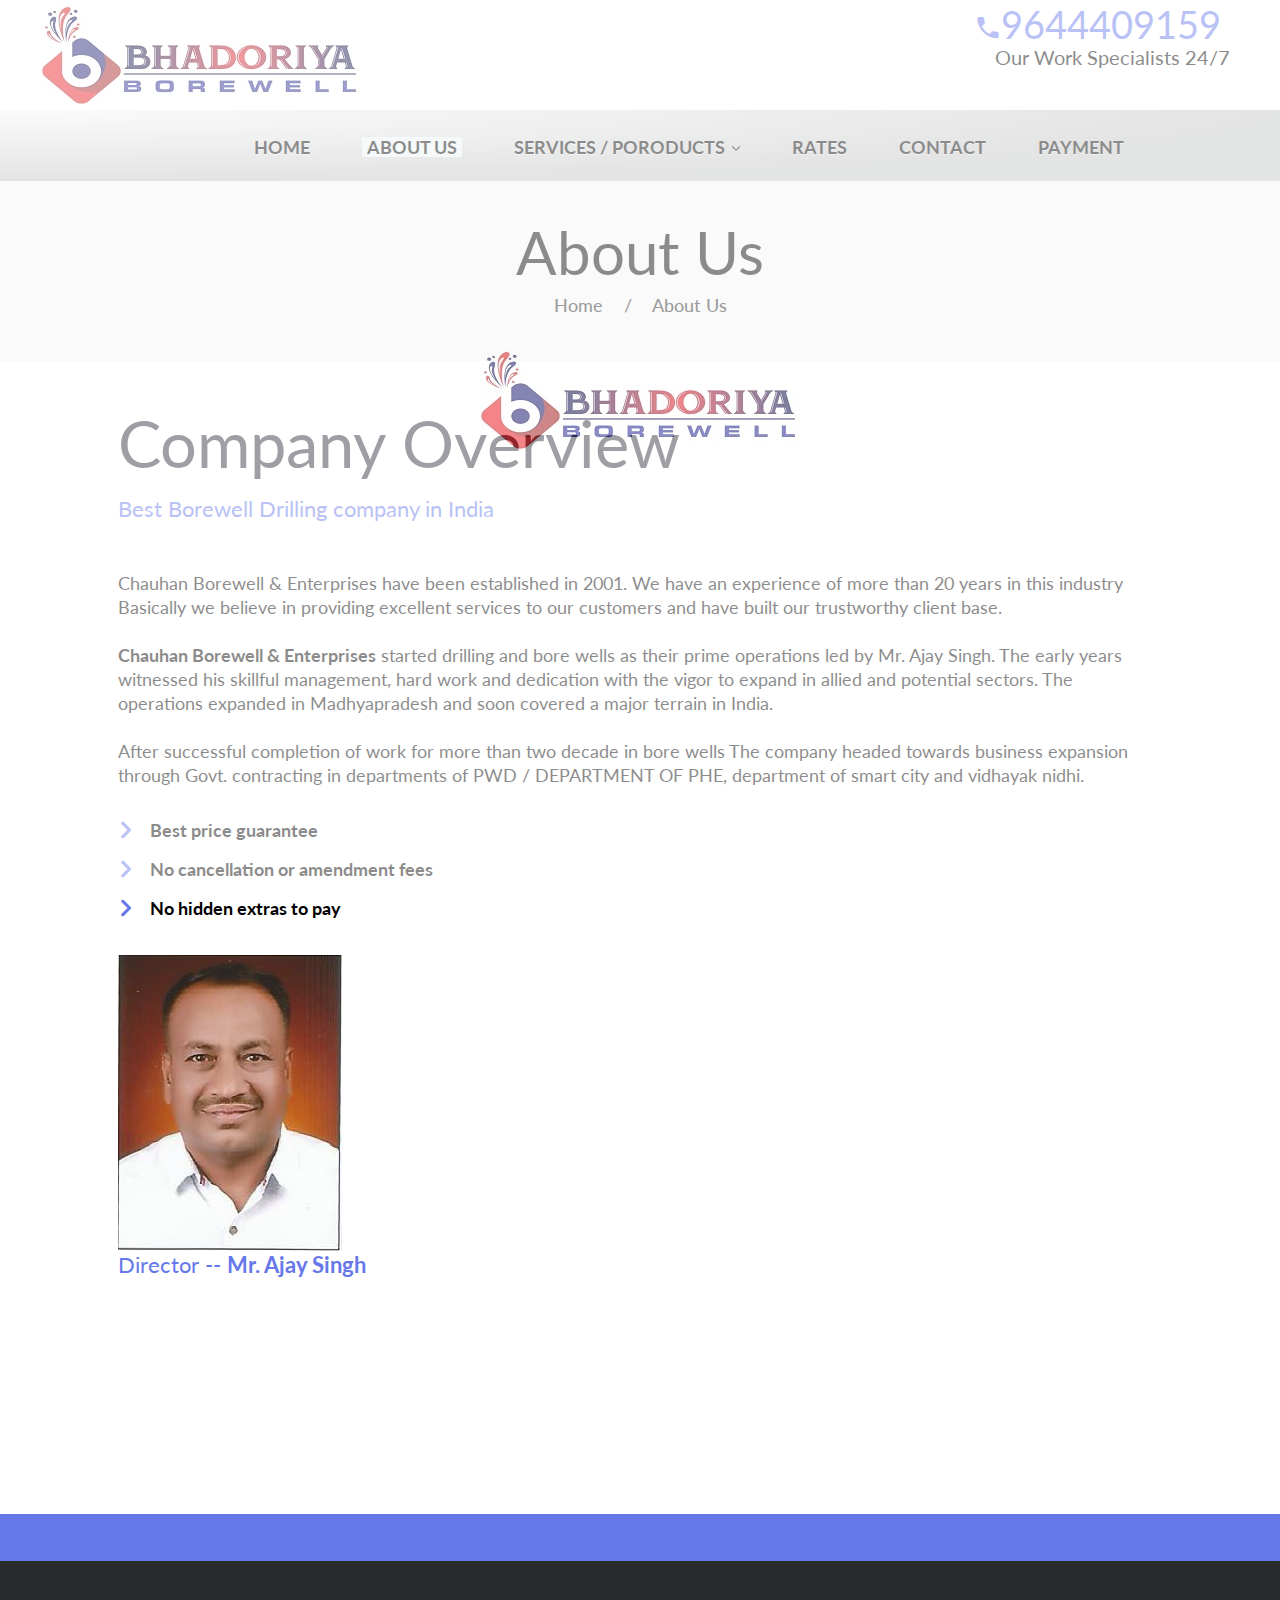
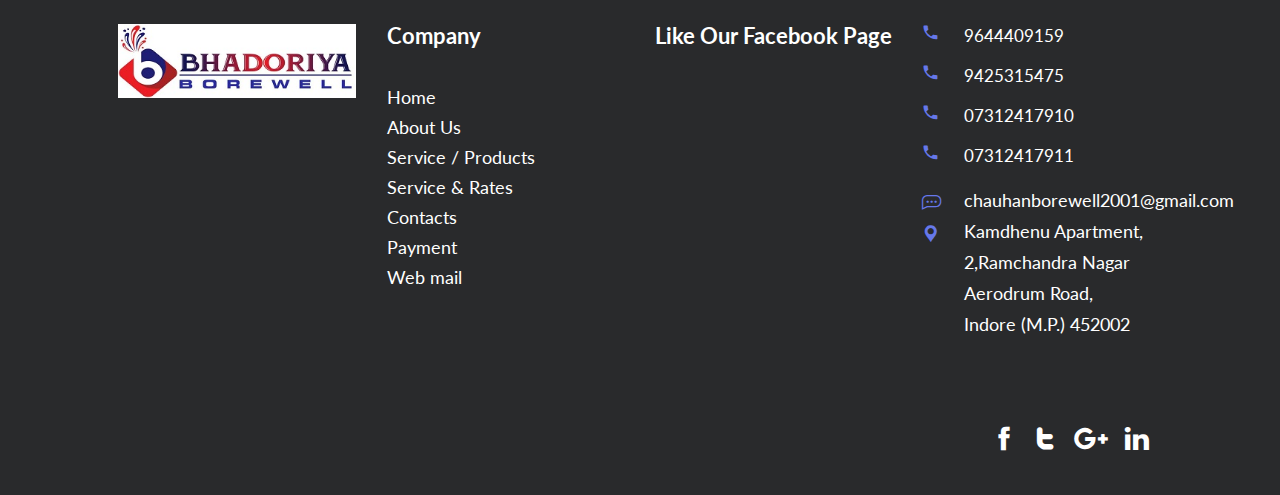
==== about.html @ da029a52 "Change folder structure" ====
<!DOCTYPE html>
<html lang="en">
<head>
	<meta http-equiv="Content-Type" content="text/html; charset=UTF-8"/>
	<meta http-equiv="X-UA-Compatible" content="IE=edge">
	<meta name="viewport" content="width=device-width, initial-scale=1">
	<meta name="viewport" content="width=device-width, initial-scale=1, minimum-scale=1, maximum-scale=1">
	<meta name="description" content="Chauhan Borewell & Enterprises | INDORE | 94253-15475">
	<meta name="author" content="chauhanborewell2001@gmail.com">
	<link rel="icon" href="assets/images/bhadoriya_borewell_icon.jpg">
	<title>Chauhan Borewell & Enterprises | INDORE | 94253-15475</title>
	<!-- Bootstrap core CSS -->
	<link href="assets/css/plugins/bootstrap.min.css" rel="stylesheet">
	<link href="assets/css/plugins/jquery.smartmenus.bootstrap.css" rel="stylesheet">
	<link href="assets/css/plugins/nivo-slider.css" rel="stylesheet">
	<link href="assets/css/plugins/swiper.min.css" rel="stylesheet">
	<link href="assets/css/plugins/intlTelInput.min.css" rel="stylesheet" >
	<link href="assets/css/plugins/remodal.min.css" rel="stylesheet" >
	<link href="assets/css/plugins/animate.css" rel="stylesheet">
	<link href="assets/css/main-style.css" rel="stylesheet">
	<link href="iconfont/style.css" rel="stylesheet">
	<!-- Google Fonts -->
	<link href="//fonts.googleapis.com/css?family=Lato:100,100i,300,300i,400,400i,700,700i,900,900i" rel="stylesheet">
	<style type="text/css">
li a.activee {
    background-color: #EAF2F2;
     width: 100px;
     text-align: center;
}
a.activee:hover
{
    background-color: #00E;
}
.contact-info span.phone_number {
    font-size: 17px;
    margin-top: 0px;
    margin-bottom: 16px;
}
.contact-info i {
    color: #6678ea;
    font-size: 17px;
    position: absolute;
    left: -2px;
}
</style>
</head>
<body class="page__home">
<!-- Loader -->
<div class="plash">
	<div class="loading"><img src="assets/images/bhadoriya_borewell.jpg" alt="a"></div>
</div>
<!-- //Loader --> 
	<!-- Header -->
	<header class="site-header">
			<div class="mobile-top-panel"></div>
		<div class="mobile-top-panel__fixed">
			<div class="container">
				<div class="navbar navbar-default navbar-fixed-top" role="navigation">
					<div class="navbar-header">
						<button type="button" class="navbar-toggle" data-toggle="collapse" data-target=".navbar-collapse">
							<span class="sr-only">Toggle navigation</span>
							<span class="icon-bar"></span>
							<span class="icon-bar"></span>
							<span class="icon-bar"></span>
						</button>
					</div>
										<div class="menu-navigation navbar-collapse collapse">
					<!-- Left nav -->
						<ul class="menu-navigation__list nav navbar-nav">
							<li><a href="index_php.html" >Home</a></li>
							<li><a href="about.html" class="activee">About us</a></li>
							<li><a href="services_and_products.html">Services / Poroducts <i class="icon-arrow-down-sign-to-navigate"></i></a>
								<ul class="sub-menu dropdown-menu">
									<li><a href="services_and_products.html#Borewell-Drilling">Borewell Drilling</a></li>
									<li><a href="services_and_products.html#Borewell-Cleaning-Services">Borewell Cleaning Services</a></li>
									<li><a href="services_and_products.html#Submersible-Pumps">Submersible Pumps</a></li>
									<li><a href="services_and_products.html#Jet-Pumps">Jet Pumps</a></li>
									<li><a href="services_and_products.html#Hand-Pumps">Hand Pumps</a></li>
									<li><a href="services_and_products.html#Openwell-Submersible-Pumps">Openwell Submersible Pumps</a></li>
									<li><a href="services_and_products.html#Mono-Black-Pumps">Mono Black Pumps</a></li>
								</ul></li>
							<li><a href="rates.html">Rates</a></li>
							<li><a href="contacts.html">Contact Us</a></li>
							<li><a href="payment.html">Payment</a></li>
						</ul>
					</div><!--/.nav-collapse -->
				</div>
			</div>
		</div>
		<div class="header-container_wrap container">
			<div class="header-container__flex">
				<div class="logo">
					<a href="index_php.html"><img src="assets/images/bhadoriya_borewell.jpg" alt="Rent a car"></a>
				</div>
				<div class="phone_block">
					<span><a href="tel:9644409159"><i class="icon-telephone"></i>9644409159</a></span>
					<small>Our Work Specialists 24/7</small>
				</div>
			</div>
		</div>
		<div class="header-navigation-wrap stickUp"> 
			<!-- Navbar fixed top -->
			<div class="navbar navbar-default navbar-fixed-top" role="navigation">
				<div class="container">
					<div class="navbar-header">
						<button type="button" class="navbar-toggle" data-toggle="collapse" data-target=".navbar-collapse">
							<span class="sr-only">Toggle navigation</span>
							<span class="icon-bar"></span>
							<span class="icon-bar"></span>
							<span class="icon-bar"></span>
						</button>
					</div>
					<div class="menu-navigation navbar-collapse collapse" style="margin-left: 136px;">
					<!-- Left nav -->
						<ul class="menu-navigation__list nav navbar-nav">
							<li><a href="index_php.html" data-hover="Home">Home</a></li>
							<li><a href="about.html" class="activee" data-hover="About us">About us</a></li>
							<li><a href="services_and_products.html">Services / Poroducts <i class="icon-arrow-down-sign-to-navigate"></i></a>
							<ul class="sub-menu dropdown-menu">
									<li><a href="services_and_products.html#Borewell-Drilling">Borewell Drilling</a></li>
									<li><a href="services_and_products.html#Borewell-Cleaning-Services">Borewell Cleaning Services</a></li>
									<li><a href="services_and_products.html#Submersible-Pumps">Submersible Pumps</a></li>
									<li><a href="services_and_products.html#Jet-Pumps">Jet Pumps</a></li>
									<li><a href="services_and_products.html#Hand-Pumps">Hand Pumps</a></li>
									<li><a href="services_and_products.html#Openwell-Submersible-Pumps">Openwell Submersible Pumps</a></li>
									<li><a href="services_and_products.html#Mono-Black-Pumps">Mono Black Pumps</a></li>
								</ul></li>
							<li><a href="rates.html">Rates</a></li>
							<li><a href="contacts.html" data-hover="Contacts">Contact</a></li>
							<li><a href="payment.html" data-hover="Contacts">Payment</a></li>
						</ul>
					</div><!--/.nav-collapse -->
				</div><!--/.container -->
			</div>
		</div>
	</header>
	<!-- // Header -->
	<!-- Content  -->
	<main id="page-content">
		<div class="breadcrumbs">
			<div class="container">
				<div class="row">
					<div class="col-xs-12">
						<div class="breadcrumbs__title">About Us</div>
						<div class="breadcrumbs__items">
							<div class="breadcrumbs__wrap">
								<div class="breadcrumbs__item">
									<a href="index_php.html" class="breadcrumbs__item-link">Home</a> <span>/</span> <a href="about.html" class="breadcrumbs__item-link">About Us</a>
								</div>
							</div>
						</div>
					</div>
				</div>
			</div>
		</div>
		<!-- // Breadcrumbs  -->
		<div class="container">
			<div class="row">
				<div class="col-sm-12">
					<div class="text-block">
						<h1>Company Overview</h1>
						<span class="text-link">Best Borewell Drilling company in India</span>
						<p>Chauhan Borewell & Enterprises have been established in 2001. We have an experience of more than 20 years
in this industry Basically we believe in providing excellent services to our customers and have built
our trustworthy client base.</p>
<p><b>Chauhan Borewell & Enterprises</b> started drilling and bore wells as their prime operations led by Mr. Ajay Singh. The early
years witnessed his skillful management, hard work and dedication with the vigor to expand in allied and potential
sectors. The operations expanded in Madhyapradesh and soon covered a major terrain in India.</p>
<p>After successful completion of work for more than  two decade in bore wells The company headed
towards business expansion through Govt. contracting in departments of PWD / DEPARTMENT OF PHE,
department of smart city and vidhayak nidhi.</p>
						<ul class="list__marker">
							<li><a>Best price guarantee</a></li>
							<li><a>No cancellation or amendment fees</a></li>
							<li><a>No hidden extras to pay</a></li>
						</ul>
						<img title="Mr. Ajay Singh" src="assets/images/bhadoriya_manager.jpg" alt="Chauhan Borewell & Enterprises" />
	<span class="text-link">Director -- <b>Mr. Ajay Singh</b></span>
					</div>
				</div>
			</div>
		</div>
		<!-- <section class="car-info-box"> 
			<div class="car-info-box__description">
				<div class="desc-inner">
					<h1>Car Hire</h1>
					<span class="text-link">Search for the best deals on rental cars</span>
					<p>Find cheap car hire fast and hit the road happy with Rental Cars. Search the world’s top car hire companies. Instantly compare prices. Then book direct with the car rental company of your choice. It’s so easy.  We search thousands of destinations and compare thousands of car hire deals to help you find your perfect drive at a low price. </p>
				</div>
			</div>
			<figure class="car-info-box__thumb has-second-img">
				<img src="assets/images/car_hire.jpg" alt="" class="first-fade">
				<img src="assets/images/car_hire2.jpg" alt="" class="second-fade">
			</figure>
		</section> 
		<section class="image_box">
			<div class="image_box__inner">
				<div class="container">
					<div class="row">
						<div class="col-sm-12">
							<h1>Flexible Service</h1>
							<div class="image_box__description">
								<figure class="thumbnail"><img src="assets/images/service_img.jpg" alt=""></figure>
								<span class="text-link">Rent a car in India with one of the best car rental companies</span>
								<p>Whether you're looking for a short-term rental to tour India or a month-long rent-a-car solution, you can find every type of rental car here on Rental Cars. Our portal is built to deliver straight-forward service to minimize the time you'd otherwise take to find the perfect rental car for you, ensuring comfort, affordability and safety. </p>
								<p>Points of interests in the India are innumerable and spread across the India. Visit your selected locations with ease and at your pace with a cheap rental car in India. From renowned shopping destinations to the exquisite lifestyle offerings, India has it all and the best way to get around is by a car. </p>
								<p>There's definitely no reason to beg, and borrow or steal a car when renting a car in the India. Whether you're looking for a short-term rental to tour India or a month-long rent-a-car solution, you can find every type of rental car here on Rental Cars. </p>
							</div>
						</div>
					</div>
				</div>
			</div>
		</section>
		<section class="info-box_with-background">
			<div class="container">
				<div class="row">
					<div class="col-sm-12">
						<h1>Why Choose Us</h1>
						<span class="text-link">Committed to give customer a delightful renting experience</span>
					</div>
					<div class="col-xs-12 col-sm-6 col-lg-6">
						<div class="block-icon">
							<i class="icon-check-mark"></i>
							<span>Express pick-up service available</span>
							<p>Visit your selected locations with ease and at your pace with a cheap rental car in India. </p>
						</div>
					</div>
					<div class="col-xs-12 col-sm-6 col-lg-6">
						<div class="block-icon">
							<i class="icon-check-mark"></i>
							<span>Short and long term car rental</span>
							<p>Whether you're looking for a short-term rental to tour India or a month-long rent-a-car solution. </p>
						</div>
					</div>
					<div class="col-xs-12 col-sm-6 col-lg-6">
						<div class="block-icon">
							<i class="icon-check-mark"></i>
							<span>New, comfortable rental car fleet</span>
							<p>Visit your selected locations with ease and at your pace with a cheap rental car in India. </p>
						</div>
					</div>
					<div class="col-xs-12 col-sm-6 col-lg-6">
						<div class="block-icon">
							<i class="icon-check-mark"></i>
							<span>Award winning car rental company</span>
							<p>There's definitely no reason to beg, and borrow or steal a car when renting a car in the India. </p>
						</div>
					</div>
				</div>
			</div>
		</section>
		<div class="container">
			<div class="row info-box">
				<div class="col-xs-12">
					<article>
						<h1>Start your travel planning here</h1>
						<span class="text-link">Drive away with more money in your pockets and more time on your itinerary.</span>
						<a href="#" class="btn" data-remodal-target="modal">BOOK NOW</a>
						<a href="contacts.html" class="btn invert">EMAIL US</a>
					</article>	
				</div>
			</div>
		</div> -->
	</main>
	<!-- // Content  -->
	<footer class="site-footer">
		<section class="site-footer__top-panel">
			<div class="container">
				<div class="row">
					<div class="col-xs-12 col-sm-4">
						<div class="top-panel__info">
						</div>
					</div>
					<div class="col-xs-12 col-sm-4">
						<div class="top-panel__info">
						</div>
					</div>
					<div class="col-xs-12 col-sm-4">
						<div class="top-panel__info">
						</div>
					</div>
				</div>
			</div>
		</section>
		<section  class="box-elements">
			<div class="container">
				<div class="row">
					<div class="col-xs-12 col-sm-6 col-md-12 col-lg-3">
						<figure class="footer_logo"><a href="#"><img src="assets/images/bhadoriya_borewell.jpg" alt=""></a></figure>
					</div>
					<div class="col-xs-12 col-sm-6 col-md-4 col-lg-3">
						<h5>Company</h5>
						<ul class="footer-list">
							<li><a href="index_php.html">Home</a></li>
							<li><a href="about.html">About Us</a></li>
							<li><a href="services_and_products.html">Service / Products</a></li>
							<li><a href="rates.html">Service & Rates</a></li>
                            <li><a href="contacts.html">Contacts</a></li>
                            <li><a href="payment.html">Payment</a></li>
                             <li><a target="_blank" href="https://l2new.iserverplanet.net:2096/">Web mail</a></li>
						</ul>
					</div>
					<div class="col-xs-12 col-sm-6 col-md-4 col-lg-3">
						<h5>Like Our Facebook Page</h5>
						<ul class="footer-list">
			<li><iframe src="https://www.facebook.com/plugins/page.php?href=https%3A%2F%2Fm.facebook.com%2Fbhadoriyaborewell%2F%3Frefid%3D52%26__tn__%3DC-R&tabs&width=340&height=214&small_header=false&adapt_container_width=true&hide_cover=false&show_facepile=true&appId" width="100%" height="214" style="border:none;overflow:hidden" scrolling="no" frameborder="0" allowTransparency="true"></iframe></li>
						</ul>
					</div>
					<div class="col-xs-12 col-sm-6 col-md-4 col-lg-3">
						<div class="contact-info">
						<a href="tel:9644409159"><span class="phone_number"><i class="icon-telephone"></i>9644409159</span></a>
                        <a href="tel:9425315475"><span class="phone_number"><i class="icon-telephone"></i>9425315475</span></a>
                         <a href="tel:07312417910 "><span class="phone_number"><i class="icon-telephone"></i>07312417910 </span></a>
                         <a href="tel:07312417911 "><span class="phone_number"><i class="icon-telephone"></i>07312417911 </span></a>
						<a href="mailto:chauhanborewell2001@gmail.com"><span class="location_info"><i class="icon-social"></i><em>chauhanborewell2001@gmail.com</em></span></a>	
							<span class="location_info">
							<i class="icon-placeholder-for-map"></i>
							<em>Kamdhenu Apartment,</em> 
							<em>2,Ramchandra Nagar</em> 
							<em>Aerodrum Road,</em> 
							<em>Indore (M.P.) 452002</em> </span>
						</div>
					</div>
				</div>
			</div>
		</section>
		<section class="site-footer__bottom-panel">
			<div class="container">
				<div class="row">
					<div class="col-xs-12 col-md-6">
						<!-- <div class="copyright">&copy; 2017 | <a href="index_php.html">Chauhan Borewell & Enterprises</a> | Designed By <a href="https://www.indiawebsoft.com/" target="_blank">India Websoft</a></div> -->
					</div>
					<div class="col-xs-12 col-md-6"> 
						<div class="social-list">
							<ul class="social-list__icons">
								<li><a href="https://m.facebook.com/bhadoriyaborewell/?refid=52&__tn__=C-R" target="_blank"><i class="icon-facebook-logo"></i></a></li>
								<li><a href="#"><i class="icon-twitter-letter-logo"></i></a></li>
								<li><a href="#"><i class="icon-google-plus"></i></a></li>
								<li><a href="#"><i class="icon-linkedin-logo"></i></a></li>
							</ul>
						</div>
					</div>
				</div>
			</div>
		</section>
		<a href="#" class="scrollup"><i class="icon-arrow-down-sign-to-navigate"></i></a>
	</footer>
<center>
<div class="remodal" data-remodal-id="modal">
	<a data-remodal-action="close" class="remodal-close"></a>
	<form action="" class="order-details-form order-details-form-first" name="contactform" method="post">
				<div class="inner-form">
		<h3>Order Form</h3>
			<div class="inner-form__elements">
				<div class="inner-half">
					<center><h5>Send Your Contact Info</h5></center>
					<div class="inner-half__width">
						<div class="first-name">
							<input type="text" name="name" required="" placeholder="Name*">
						</div>
						<div class="last-name">
							<input type="email" name="email" required="" placeholder="E-mail*">
						</div>
					</div>
					<div class="inner-half__width">
						<div class="your-phone">
							<input type="text" name="number" required="" placeholder="Your phone">
						</div>
						<div class="email">
							<select name="subject">
								<option>Boring Type</option>
								<option>6 1/2" Drill Hole Size</option>
								<option>4.75" Drill Hole Size by inwellSet</option>
								<option>6 1/2" by Tractor Moulding machine</option>
								<option>6" Drill Hole Size by inwellSet</option>
							</select>
						</div>
					</div>
					<div class="specialreguests">
						<textarea name="message" placeholder="Special Requests" maxlength="250"></textarea>
					</div>
					<a style="color: #e5322c;" href="terms.html"><p>terms and conditions</p></a>
				</div>
			</div>
			<input type="submit" name="submit" value="SUBMIT"> 
		</div>
	</form>
</div>
</center>
	<script src="assets/js/jquery.1.12.4.min.js"></script>
	<script src="assets/js/plugins/bootstrap.min.js"></script>
	<script src="assets/js/plugins/wow.min.js"></script>
	<script src="assets/js/plugins/jquery.smartmenus.min.js"></script>
	<script src="assets/js/plugins/jquery.smartmenus.bootstrap.js"></script>
	<script src="assets/js/plugins/jquery.nivo.slider.js"></script>
	<script src="assets/js/plugins/swiper.min.js"></script>
	<script src="assets/js/plugins/intlTelInput.min.js"></script>
	<script src="assets/js/plugins/remodal.js"></script>
	<script src="assets/js/plugins/stickup.min.js"></script>
	<script src="assets/js/custom.js"></script>
  </body>
</html>
---- assets/css/plugins/nivo-slider.css ----
.nivoSlider {
	position: relative;
	width: 100%;
	height: auto;
	overflow: hidden;
}

.nivoSlider img {
	position: absolute;
	top: 0px;
	left: 0px;
	max-width: none;
}

.nivo-main-image {
	display: block !important;
	position: relative !important;
	width: 100% !important;
}


/* If an image is wrapped in a link */

.nivoSlider a.nivo-imageLink {
	position: absolute;
	top: 0px;
	left: 0px;
	width: 100%;
	height: 100%;
	border: 0;
	padding: 0;
	margin: 0;
	z-index: 6;
	display: none;
	background: white;
	filter: alpha(opacity=0);
	opacity: 0;
}


/* The slices and boxes in the Slider */

.nivo-slice {
	display: block;
	position: absolute;
	z-index: 5;
	height: 100%;
	top: 0;
}

.nivo-box {
	display: block;
	position: absolute;
	z-index: 5;
	overflow: hidden;
}

.nivo-box img {
	display: block;
}
---- assets/css/plugins/intlTelInput.min.css ----
/**
 * Variables declared here can be overridden by consuming applications, with
 * the help of the `!default` flag.
 *
 * @example
 *     // overriding $hoverColor
 *     $hoverColor: rgba(red, 0.05);
 *
 *     // overriding image path
 *     $flagsImagePath: "images/";
 *
 *     // import the scss file after the overrides
 *     @import "bower_component/intl-tel-input/src/css/intlTelInput";
 */
.intl-tel-input{position:relative;display:inline-block}.intl-tel-input *{box-sizing:border-box;-moz-box-sizing:border-box}.intl-tel-input .hide{display:none}.intl-tel-input .v-hide{visibility:hidden}.intl-tel-input input,.intl-tel-input input[type=tel],.intl-tel-input input[type=text]{position:relative;z-index:0;margin-top:0!important;margin-bottom:0!important;padding-right:36px;margin-right:0}.intl-tel-input .flag-container{position:absolute;top:0;bottom:0;right:0;padding:1px}.intl-tel-input .selected-flag{z-index:1;position:relative;width:36px;height:100%;padding:0 0 0 8px}.intl-tel-input .selected-flag .iti-flag{position:absolute;top:0;bottom:0;margin:auto}.intl-tel-input .selected-flag .iti-arrow{position:absolute;top:50%;margin-top:-2px;right:6px;width:0;height:0;border-left:3px solid transparent;border-right:3px solid transparent;border-top:4px solid #555}.intl-tel-input .selected-flag .iti-arrow.up{border-top:none;border-bottom:4px solid #555}.intl-tel-input .country-list{position:absolute;z-index:2;list-style:none;text-align:left;padding:0;margin:0 0 0 -1px;box-shadow:1px 1px 4px rgba(0,0,0,.2);background-color:#fff;border:1px solid #CCC;white-space:nowrap;max-height:200px;overflow-y:scroll}.intl-tel-input .country-list .country.highlight,.intl-tel-input.allow-dropdown .flag-container:hover .selected-flag{background-color:rgba(0,0,0,.05)}.intl-tel-input .country-list.dropup{bottom:100%;margin-bottom:-1px}.intl-tel-input .country-list .flag-box{display:inline-block;width:20px}@media (max-width:500px){.intl-tel-input .country-list{white-space:normal}}.intl-tel-input .country-list .divider{padding-bottom:5px;margin-bottom:5px;border-bottom:1px solid #CCC}.intl-tel-input .country-list .country{padding:5px 10px}.intl-tel-input .country-list .country .dial-code{color:#999}.intl-tel-input .country-list .country-name,.intl-tel-input .country-list .dial-code,.intl-tel-input .country-list .flag-box{vertical-align:middle}.intl-tel-input .country-list .country-name,.intl-tel-input .country-list .flag-box{margin-right:6px}.intl-tel-input.allow-dropdown input,.intl-tel-input.allow-dropdown input[type=tel],.intl-tel-input.allow-dropdown input[type=text],.intl-tel-input.separate-dial-code input,.intl-tel-input.separate-dial-code input[type=tel],.intl-tel-input.separate-dial-code input[type=text]{padding-right:6px;padding-left:52px;margin-left:0}.intl-tel-input.allow-dropdown .flag-container,.intl-tel-input.separate-dial-code .flag-container{right:auto;left:0}.intl-tel-input.allow-dropdown .selected-flag,.intl-tel-input.separate-dial-code .selected-flag{width:46px}.intl-tel-input.allow-dropdown .flag-container:hover{cursor:pointer}.intl-tel-input.allow-dropdown input[disabled]+.flag-container:hover,.intl-tel-input.allow-dropdown input[readonly]+.flag-container:hover{cursor:default}.intl-tel-input.allow-dropdown input[disabled]+.flag-container:hover .selected-flag,.intl-tel-input.allow-dropdown input[readonly]+.flag-container:hover .selected-flag{background-color:transparent}.intl-tel-input.separate-dial-code .selected-flag{background-color:rgba(0,0,0,.05);display:table}.intl-tel-input.separate-dial-code .selected-dial-code{display:table-cell;vertical-align:middle;padding-left:28px}.intl-tel-input.separate-dial-code.iti-sdc-2 input,.intl-tel-input.separate-dial-code.iti-sdc-2 input[type=tel],.intl-tel-input.separate-dial-code.iti-sdc-2 input[type=text]{padding-left:66px}.intl-tel-input.separate-dial-code.iti-sdc-2 .selected-flag{width:60px}.intl-tel-input.separate-dial-code.allow-dropdown.iti-sdc-2 input,.intl-tel-input.separate-dial-code.allow-dropdown.iti-sdc-2 input[type=tel],.intl-tel-input.separate-dial-code.allow-dropdown.iti-sdc-2 input[type=text]{padding-left:76px}.intl-tel-input.separate-dial-code.allow-dropdown.iti-sdc-2 .selected-flag{width:70px}.intl-tel-input.separate-dial-code.iti-sdc-3 input,.intl-tel-input.separate-dial-code.iti-sdc-3 input[type=tel],.intl-tel-input.separate-dial-code.iti-sdc-3 input[type=text]{padding-left:74px}.intl-tel-input.separate-dial-code.iti-sdc-3 .selected-flag{width:68px}.intl-tel-input.separate-dial-code.allow-dropdown.iti-sdc-3 input,.intl-tel-input.separate-dial-code.allow-dropdown.iti-sdc-3 input[type=tel],.intl-tel-input.separate-dial-code.allow-dropdown.iti-sdc-3 input[type=text]{padding-left:84px}.intl-tel-input.separate-dial-code.allow-dropdown.iti-sdc-3 .selected-flag{width:78px}.intl-tel-input.separate-dial-code.iti-sdc-4 input,.intl-tel-input.separate-dial-code.iti-sdc-4 input[type=tel],.intl-tel-input.separate-dial-code.iti-sdc-4 input[type=text]{padding-left:82px}.intl-tel-input.separate-dial-code.iti-sdc-4 .selected-flag{width:76px}.intl-tel-input.separate-dial-code.allow-dropdown.iti-sdc-4 input,.intl-tel-input.separate-dial-code.allow-dropdown.iti-sdc-4 input[type=tel],.intl-tel-input.separate-dial-code.allow-dropdown.iti-sdc-4 input[type=text]{padding-left:92px}.intl-tel-input.separate-dial-code.allow-dropdown.iti-sdc-4 .selected-flag{width:86px}.intl-tel-input.separate-dial-code.iti-sdc-5 input,.intl-tel-input.separate-dial-code.iti-sdc-5 input[type=tel],.intl-tel-input.separate-dial-code.iti-sdc-5 input[type=text]{padding-left:90px}.intl-tel-input.separate-dial-code.iti-sdc-5 .selected-flag{width:84px}.intl-tel-input.separate-dial-code.allow-dropdown.iti-sdc-5 input,.intl-tel-input.separate-dial-code.allow-dropdown.iti-sdc-5 input[type=tel],.intl-tel-input.separate-dial-code.allow-dropdown.iti-sdc-5 input[type=text]{padding-left:100px}.intl-tel-input.separate-dial-code.allow-dropdown.iti-sdc-5 .selected-flag{width:94px}.intl-tel-input.iti-container{position:absolute;top:-1000px;left:-1000px;z-index:1060;padding:1px}.intl-tel-input.iti-container:hover{cursor:pointer}.iti-mobile .intl-tel-input.iti-container{top:30px;bottom:30px;left:30px;right:30px;position:fixed}.iti-mobile .intl-tel-input .country-list{max-height:100%;width:100%}.iti-mobile .intl-tel-input .country-list .country{padding:10px;line-height:1.5em}.iti-flag{width:20px}.iti-flag.be{width:18px}.iti-flag.ch{width:15px}.iti-flag.mc{width:19px}.iti-flag.ne{width:18px}.iti-flag.ac{height:10px;background-position:0 0}.iti-flag.ad{height:14px;background-position:-22px 0}.iti-flag.ae{height:10px;background-position:-44px 0}.iti-flag.af{height:14px;background-position:-66px 0}.iti-flag.ag{height:14px;background-position:-88px 0}.iti-flag.ai{height:10px;background-position:-110px 0}.iti-flag.al{height:15px;background-position:-132px 0}.iti-flag.am{height:10px;background-position:-154px 0}.iti-flag.ao{height:14px;background-position:-176px 0}.iti-flag.aq{height:14px;background-position:-198px 0}.iti-flag.ar{height:13px;background-position:-220px 0}.iti-flag.as{height:10px;background-position:-242px 0}.iti-flag.at{height:14px;background-position:-264px 0}.iti-flag.au{height:10px;background-position:-286px 0}.iti-flag.aw{height:14px;background-position:-308px 0}.iti-flag.ax{height:13px;background-position:-330px 0}.iti-flag.az{height:10px;background-position:-352px 0}.iti-flag.ba{height:10px;background-position:-374px 0}.iti-flag.bb{height:14px;background-position:-396px 0}.iti-flag.bd{height:12px;background-position:-418px 0}.iti-flag.be{height:15px;background-position:-440px 0}.iti-flag.bf{height:14px;background-position:-460px 0}.iti-flag.bg{height:12px;background-position:-482px 0}.iti-flag.bh{height:12px;background-position:-504px 0}.iti-flag.bi{height:12px;background-position:-526px 0}.iti-flag.bj{height:14px;background-position:-548px 0}.iti-flag.bl{height:14px;background-position:-570px 0}.iti-flag.bm{height:10px;background-position:-592px 0}.iti-flag.bn{height:10px;background-position:-614px 0}.iti-flag.bo{height:14px;background-position:-636px 0}.iti-flag.bq{height:14px;background-position:-658px 0}.iti-flag.br{height:14px;background-position:-680px 0}.iti-flag.bs{height:10px;background-position:-702px 0}.iti-flag.bt{height:14px;background-position:-724px 0}.iti-flag.bv{height:15px;background-position:-746px 0}.iti-flag.bw{height:14px;background-position:-768px 0}.iti-flag.by{height:10px;background-position:-790px 0}.iti-flag.bz{height:14px;background-position:-812px 0}.iti-flag.ca{height:10px;background-position:-834px 0}.iti-flag.cc{height:10px;background-position:-856px 0}.iti-flag.cd{height:15px;background-position:-878px 0}.iti-flag.cf{height:14px;background-position:-900px 0}.iti-flag.cg{height:14px;background-position:-922px 0}.iti-flag.ch{height:15px;background-position:-944px 0}.iti-flag.ci{height:14px;background-position:-961px 0}.iti-flag.ck{height:10px;background-position:-983px 0}.iti-flag.cl{height:14px;background-position:-1005px 0}.iti-flag.cm{height:14px;background-position:-1027px 0}.iti-flag.cn{height:14px;background-position:-1049px 0}.iti-flag.co{height:14px;background-position:-1071px 0}.iti-flag.cp{height:14px;background-position:-1093px 0}.iti-flag.cr{height:12px;background-position:-1115px 0}.iti-flag.cu{height:10px;background-position:-1137px 0}.iti-flag.cv{height:12px;background-position:-1159px 0}.iti-flag.cw{height:14px;background-position:-1181px 0}.iti-flag.cx{height:10px;background-position:-1203px 0}.iti-flag.cy{height:13px;background-position:-1225px 0}.iti-flag.cz{height:14px;background-position:-1247px 0}.iti-flag.de{height:12px;background-position:-1269px 0}.iti-flag.dg{height:10px;background-position:-1291px 0}.iti-flag.dj{height:14px;background-position:-1313px 0}.iti-flag.dk{height:15px;background-position:-1335px 0}.iti-flag.dm{height:10px;background-position:-1357px 0}.iti-flag.do{height:13px;background-position:-1379px 0}.iti-flag.dz{height:14px;background-position:-1401px 0}.iti-flag.ea{height:14px;background-position:-1423px 0}.iti-flag.ec{height:14px;background-position:-1445px 0}.iti-flag.ee{height:13px;background-position:-1467px 0}.iti-flag.eg{height:14px;background-position:-1489px 0}.iti-flag.eh{height:10px;background-position:-1511px 0}.iti-flag.er{height:10px;background-position:-1533px 0}.iti-flag.es{height:14px;background-position:-1555px 0}.iti-flag.et{height:10px;background-position:-1577px 0}.iti-flag.eu{height:14px;background-position:-1599px 0}.iti-flag.fi{height:12px;background-position:-1621px 0}.iti-flag.fj{height:10px;background-position:-1643px 0}.iti-flag.fk{height:10px;background-position:-1665px 0}.iti-flag.fm{height:11px;background-position:-1687px 0}.iti-flag.fo{height:15px;background-position:-1709px 0}.iti-flag.fr{height:14px;background-position:-1731px 0}.iti-flag.ga{height:15px;background-position:-1753px 0}.iti-flag.gb{height:10px;background-position:-1775px 0}.iti-flag.gd{height:12px;background-position:-1797px 0}.iti-flag.ge{height:14px;background-position:-1819px 0}.iti-flag.gf{height:14px;background-position:-1841px 0}.iti-flag.gg{height:14px;background-position:-1863px 0}.iti-flag.gh{height:14px;background-position:-1885px 0}.iti-flag.gi{height:10px;background-position:-1907px 0}.iti-flag.gl{height:14px;background-position:-1929px 0}.iti-flag.gm{height:14px;background-position:-1951px 0}.iti-flag.gn{height:14px;background-position:-1973px 0}.iti-flag.gp{height:14px;background-position:-1995px 0}.iti-flag.gq{height:14px;background-position:-2017px 0}.iti-flag.gr{height:14px;background-position:-2039px 0}.iti-flag.gs{height:10px;background-position:-2061px 0}.iti-flag.gt{height:13px;background-position:-2083px 0}.iti-flag.gu{height:11px;background-position:-2105px 0}.iti-flag.gw{height:10px;background-position:-2127px 0}.iti-flag.gy{height:12px;background-position:-2149px 0}.iti-flag.hk{height:14px;background-position:-2171px 0}.iti-flag.hm{height:10px;background-position:-2193px 0}.iti-flag.hn{height:10px;background-position:-2215px 0}.iti-flag.hr{height:10px;background-position:-2237px 0}.iti-flag.ht{height:12px;background-position:-2259px 0}.iti-flag.hu{height:10px;background-position:-2281px 0}.iti-flag.ic{height:14px;background-position:-2303px 0}.iti-flag.id{height:14px;background-position:-2325px 0}.iti-flag.ie{height:10px;background-position:-2347px 0}.iti-flag.il{height:15px;background-position:-2369px 0}.iti-flag.im{height:10px;background-position:-2391px 0}.iti-flag.in{height:14px;background-position:-2413px 0}.iti-flag.io{height:10px;background-position:-2435px 0}.iti-flag.iq{height:14px;background-position:-2457px 0}.iti-flag.ir{height:12px;background-position:-2479px 0}.iti-flag.is{height:15px;background-position:-2501px 0}.iti-flag.it{height:14px;background-position:-2523px 0}.iti-flag.je{height:12px;background-position:-2545px 0}.iti-flag.jm{height:10px;background-position:-2567px 0}.iti-flag.jo{height:10px;background-position:-2589px 0}.iti-flag.jp{height:14px;background-position:-2611px 0}.iti-flag.ke{height:14px;background-position:-2633px 0}.iti-flag.kg{height:12px;background-position:-2655px 0}.iti-flag.kh{height:13px;background-position:-2677px 0}.iti-flag.ki{height:10px;background-position:-2699px 0}.iti-flag.km{height:12px;background-position:-2721px 0}.iti-flag.kn{height:14px;background-position:-2743px 0}.iti-flag.kp{height:10px;background-position:-2765px 0}.iti-flag.kr{height:14px;background-position:-2787px 0}.iti-flag.kw{height:10px;background-position:-2809px 0}.iti-flag.ky{height:10px;background-position:-2831px 0}.iti-flag.kz{height:10px;background-position:-2853px 0}.iti-flag.la{height:14px;background-position:-2875px 0}.iti-flag.lb{height:14px;background-position:-2897px 0}.iti-flag.lc{height:10px;background-position:-2919px 0}.iti-flag.li{height:12px;background-position:-2941px 0}.iti-flag.lk{height:10px;background-position:-2963px 0}.iti-flag.lr{height:11px;background-position:-2985px 0}.iti-flag.ls{height:14px;background-position:-3007px 0}.iti-flag.lt{height:12px;background-position:-3029px 0}.iti-flag.lu{height:12px;background-position:-3051px 0}.iti-flag.lv{height:10px;background-position:-3073px 0}.iti-flag.ly{height:10px;background-position:-3095px 0}.iti-flag.ma{height:14px;background-position:-3117px 0}.iti-flag.mc{height:15px;background-position:-3139px 0}.iti-flag.md{height:10px;background-position:-3160px 0}.iti-flag.me{height:10px;background-position:-3182px 0}.iti-flag.mf{height:14px;background-position:-3204px 0}.iti-flag.mg{height:14px;background-position:-3226px 0}.iti-flag.mh{height:11px;background-position:-3248px 0}.iti-flag.mk{height:10px;background-position:-3270px 0}.iti-flag.ml{height:14px;background-position:-3292px 0}.iti-flag.mm{height:14px;background-position:-3314px 0}.iti-flag.mn{height:10px;background-position:-3336px 0}.iti-flag.mo{height:14px;background-position:-3358px 0}.iti-flag.mp{height:10px;background-position:-3380px 0}.iti-flag.mq{height:14px;background-position:-3402px 0}.iti-flag.mr{height:14px;background-position:-3424px 0}.iti-flag.ms{height:10px;background-position:-3446px 0}.iti-flag.mt{height:14px;background-position:-3468px 0}.iti-flag.mu{height:14px;background-position:-3490px 0}.iti-flag.mv{height:14px;background-position:-3512px 0}.iti-flag.mw{height:14px;background-position:-3534px 0}.iti-flag.mx{height:12px;background-position:-3556px 0}.iti-flag.my{height:10px;background-position:-3578px 0}.iti-flag.mz{height:14px;background-position:-3600px 0}.iti-flag.na{height:14px;background-position:-3622px 0}.iti-flag.nc{height:10px;background-position:-3644px 0}.iti-flag.ne{height:15px;background-position:-3666px 0}.iti-flag.nf{height:10px;background-position:-3686px 0}.iti-flag.ng{height:10px;background-position:-3708px 0}.iti-flag.ni{height:12px;background-position:-3730px 0}.iti-flag.nl{height:14px;background-position:-3752px 0}.iti-flag.no{height:15px;background-position:-3774px 0}.iti-flag.np{width:13px;height:15px;background-position:-3796px 0}.iti-flag.nr{height:10px;background-position:-3811px 0}.iti-flag.nu{height:10px;background-position:-3833px 0}.iti-flag.nz{height:10px;background-position:-3855px 0}.iti-flag.om{height:10px;background-position:-3877px 0}.iti-flag.pa{height:14px;background-position:-3899px 0}.iti-flag.pe{height:14px;background-position:-3921px 0}.iti-flag.pf{height:14px;background-position:-3943px 0}.iti-flag.pg{height:15px;background-position:-3965px 0}.iti-flag.ph{height:10px;background-position:-3987px 0}.iti-flag.pk{height:14px;background-position:-4009px 0}.iti-flag.pl{height:13px;background-position:-4031px 0}.iti-flag.pm{height:14px;background-position:-4053px 0}.iti-flag.pn{height:10px;background-position:-4075px 0}.iti-flag.pr{height:14px;background-position:-4097px 0}.iti-flag.ps{height:10px;background-position:-4119px 0}.iti-flag.pt{height:14px;background-position:-4141px 0}.iti-flag.pw{height:13px;background-position:-4163px 0}.iti-flag.py{height:11px;background-position:-4185px 0}.iti-flag.qa{height:8px;background-position:-4207px 0}.iti-flag.re{height:14px;background-position:-4229px 0}.iti-flag.ro{height:14px;background-position:-4251px 0}.iti-flag.rs{height:14px;background-position:-4273px 0}.iti-flag.ru{height:14px;background-position:-4295px 0}.iti-flag.rw{height:14px;background-position:-4317px 0}.iti-flag.sa{height:14px;background-position:-4339px 0}.iti-flag.sb{height:10px;background-position:-4361px 0}.iti-flag.sc{height:10px;background-position:-4383px 0}.iti-flag.sd{height:10px;background-position:-4405px 0}.iti-flag.se{height:13px;background-position:-4427px 0}.iti-flag.sg{height:14px;background-position:-4449px 0}.iti-flag.sh{height:10px;background-position:-4471px 0}.iti-flag.si{height:10px;background-position:-4493px 0}.iti-flag.sj{height:15px;background-position:-4515px 0}.iti-flag.sk{height:14px;background-position:-4537px 0}.iti-flag.sl{height:14px;background-position:-4559px 0}.iti-flag.sm{height:15px;background-position:-4581px 0}.iti-flag.sn{height:14px;background-position:-4603px 0}.iti-flag.so{height:14px;background-position:-4625px 0}.iti-flag.sr{height:14px;background-position:-4647px 0}.iti-flag.ss{height:10px;background-position:-4669px 0}.iti-flag.st{height:10px;background-position:-4691px 0}.iti-flag.sv{height:12px;background-position:-4713px 0}.iti-flag.sx{height:14px;background-position:-4735px 0}.iti-flag.sy{height:14px;background-position:-4757px 0}.iti-flag.sz{height:14px;background-position:-4779px 0}.iti-flag.ta{height:10px;background-position:-4801px 0}.iti-flag.tc{height:10px;background-position:-4823px 0}.iti-flag.td{height:14px;background-position:-4845px 0}.iti-flag.tf{height:14px;background-position:-4867px 0}.iti-flag.tg{height:13px;background-position:-4889px 0}.iti-flag.th{height:14px;background-position:-4911px 0}.iti-flag.tj{height:10px;background-position:-4933px 0}.iti-flag.tk{height:10px;background-position:-4955px 0}.iti-flag.tl{height:10px;background-position:-4977px 0}.iti-flag.tm{height:14px;background-position:-4999px 0}.iti-flag.tn{height:14px;background-position:-5021px 0}.iti-flag.to{height:10px;background-position:-5043px 0}.iti-flag.tr{height:14px;background-position:-5065px 0}.iti-flag.tt{height:12px;background-position:-5087px 0}.iti-flag.tv{height:10px;background-position:-5109px 0}.iti-flag.tw{height:14px;background-position:-5131px 0}.iti-flag.tz{height:14px;background-position:-5153px 0}.iti-flag.ua{height:14px;background-position:-5175px 0}.iti-flag.ug{height:14px;background-position:-5197px 0}.iti-flag.um{height:11px;background-position:-5219px 0}.iti-flag.us{height:11px;background-position:-5241px 0}.iti-flag.uy{height:14px;background-position:-5263px 0}.iti-flag.uz{height:10px;background-position:-5285px 0}.iti-flag.va{width:15px;height:15px;background-position:-5307px 0}.iti-flag.vc{height:14px;background-position:-5324px 0}.iti-flag.ve{height:14px;background-position:-5346px 0}.iti-flag.vg{height:10px;background-position:-5368px 0}.iti-flag.vi{height:14px;background-position:-5390px 0}.iti-flag.vn{height:14px;background-position:-5412px 0}.iti-flag.vu{height:12px;background-position:-5434px 0}.iti-flag.wf{height:14px;background-position:-5456px 0}.iti-flag.ws{height:10px;background-position:-5478px 0}.iti-flag.xk{height:15px;background-position:-5500px 0}.iti-flag.ye{height:14px;background-position:-5522px 0}.iti-flag.yt{height:14px;background-position:-5544px 0}.iti-flag.za{height:14px;background-position:-5566px 0}.iti-flag.zm{height:14px;background-position:-5588px 0}.iti-flag.zw{height:10px;background-position:-5610px 0}.iti-flag{height:15px;box-shadow:0 0 1px 0 #888;background-image:url(../../images/flags.png);background-repeat:no-repeat;background-color:#DBDBDB;background-position:20px 0}@media only screen and (-webkit-min-device-pixel-ratio:2),only screen and (min--moz-device-pixel-ratio:2),only screen and (-o-min-device-pixel-ratio:2 / 1),only screen and (min-device-pixel-ratio:2),only screen and (min-resolution:192dpi),only screen and (min-resolution:2dppx){.iti-flag{background-size:5630px 15px;background-image:url(../../images/flags_2x.png)}}.iti-flag.np{background-color:transparent}
---- assets/css/main-style.css ----
html {
  font-family: sans-serif;
  -webkit-text-size-adjust: 100%;
  -ms-text-size-adjust: 100%;
}

body {
  margin: 0;
}

article,
aside,
details,
figcaption,
figure,
footer,
header,
main,
menu,
nav,
section,
summary {
  display: block;
}

audio,
canvas,
progress,
video {
  display: inline-block;
  vertical-align: baseline;
}

audio:not([controls]) {
  display: none;
  height: 0;
}

[hidden],
template {
  display: none;
}

a {
  background-color: transparent;
  text-decoration: none;
  transition: 0.3s;
}

a:active,
a:hover {
  outline: 0;
  text-decoration: none;
}

abbr[title] {
  border-bottom: 1px dotted;
}

b,
strong {
  font-weight: bold;
}

dfn {
  font-style: italic;
}

h1 {
  font-size: 2em;
  margin: 0.67em 0;
}

mark {
  background: #ff0;
  color: #000;
}

small {
  font-size: 80%;
}

sub,
sup {
  font-size: 75%;
  line-height: 0;
  position: relative;
  vertical-align: baseline;
}

sup {
  top: -0.5em;
}

sub {
  bottom: -0.25em;
}

img {
  border: 0;
}

svg:not(:root) {
  overflow: hidden;
}

figure {
  margin: 0px;
}

hr {
  box-sizing: content-box;
  height: 0;
}

pre {
  overflow: auto;
}

code,
kbd,
pre,
samp {
  font-family: monospace, monospace;
  font-size: 1em;
}

button,
input,
optgroup,
select,
textarea {
  color: inherit;
  font: inherit;
  margin: 0;
}

button {
  overflow: visible;
}

button,
select {
  text-transform: none;
}

button,
html input[type="button"],
input[type="reset"],
input[type="submit"] {
  -webkit-appearance: button;
  cursor: pointer;
}

button[disabled],
html input[disabled] {
  cursor: default;
}

button::-moz-focus-inner,
input::-moz-focus-inner {
  border: 0;
  padding: 0;
}

input {
  line-height: normal;
}

input[type="checkbox"],
input[type="radio"] {
  box-sizing: border-box;
  padding: 0;
}

input[type="number"]::-webkit-inner-spin-button,
input[type="number"]::-webkit-outer-spin-button {
  height: auto;
}

input[type="search"] {
  -webkit-appearance: textfield;
  box-sizing: content-box;
}

input[type="search"]::-webkit-search-cancel-button,
input[type="search"]::-webkit-search-decoration {
  -webkit-appearance: none;
}

fieldset {
  border: 1px solid #c0c0c0;
  margin: 0 2px;
  padding: 0.35em 0.625em 0.75em;
}

legend {
  border: 0;
  padding: 0;
}

textarea {
  overflow: auto;
}

optgroup {
  font-weight: bold;
}

table {
  border-collapse: collapse;
  border-spacing: 0;
}

td,
th {
  padding: 0;
}

ul, ol, menu {
  margin: 0 0 1.5em 0;
  padding-left: 0;
  list-style-type: none;
}

ul:last-child, ol:last-child, menu:last-child {
  margin-bottom: 0;
}

li > ul,
li > ol {
  margin-bottom: 0;
  margin-left: 1.1em;
}

dt {
  font-weight: bold;
}

dd {
  margin: 0 1.5em 1.5em;
}

/* Inline list */
.inline-list {
  padding: 0;
  margin: 0;
  list-style: none;
}

.inline-list li {
  display: inline-block;
}

.container {
  width: auto;
}

/*--------------------------------------------------------------
# Grid & Masonry layout
--------------------------------------------------------------*/
.container {
  margin-left: auto;
  margin-right: auto;
  padding-left: 0.9375rem;
  padding-right: 0.9375rem;
}

@media (min-width: 544px) {
  .container {
    max-width: 576px;
  }
}

@media (min-width: 768px) {
  .container {
    max-width: 720px;
  }
}

@media (min-width: 992px) {
  .container {
    max-width: 940px;
  }
}

@media (min-width: 1200px) {
  .container {
    max-width: 1074px;
  }
}

.container-fluid {
  margin-left: auto;
  margin-right: auto;
  padding-left: 0.9375rem;
  padding-right: 0.9375rem;
}

.container-fluid:before, .container-fluid:after {
  content: none;
}

.row {
  display: flex;
  flex-wrap: wrap;
  margin-left: -0.9375rem;
  margin-right: -0.9375rem;
}

.row:before, .row:after {
  content: none;
}

.col-xs-1, .col-xs-2, .col-xs-3, .col-xs-4, .col-xs-5, .col-xs-6, .col-xs-7, .col-xs-8, .col-xs-9, .col-xs-10, .col-xs-11, .col-xs-12, .col-sm-1, .col-sm-2, .col-sm-3, .col-sm-4, .col-sm-5, .col-sm-6, .col-sm-7, .col-sm-8, .col-sm-9, .col-sm-10, .col-sm-11, .col-sm-12, .col-md-1, .col-md-2, .col-md-3, .col-md-4, .col-md-5, .col-md-6, .col-md-7, .col-md-8, .col-md-9, .col-md-10, .col-md-11, .col-md-12, .col-lg-1, .col-lg-2, .col-lg-3, .col-lg-4, .col-lg-5, .col-lg-6, .col-lg-7, .col-lg-8, .col-lg-9, .col-lg-10, .col-lg-11, .col-lg-12, .col-xl-1, .col-xl-2, .col-xl-3, .col-xl-4, .col-xl-5, .col-xl-6, .col-xl-7, .col-xl-8, .col-xl-9, .col-xl-10, .col-xl-11, .col-xl-12, .col-xxl-1, .col-xxl-2, .col-xxl-3, .col-xxl-4, .col-xxl-5, .col-xxl-6, .col-xxl-7, .col-xxl-8, .col-xxl-9, .col-xxl-10, .col-xxl-11, .col-xxl-12 {
  position: relative;
  min-height: 1px;
  box-sizing: border-box;
  padding-left: 0.9375rem;
  padding-right: 0.9375rem;
  float: none;
}

.col-xs-1 {
  flex: 0 0 8.33333%;
  max-width: 8.33333%;
}

.col-xs-2 {
  flex: 0 0 16.66667%;
  max-width: 16.66667%;
}

.col-xs-3 {
  flex: 0 0 25%;
  max-width: 25%;
}

.col-xs-4 {
  flex: 0 0 33.33333%;
  max-width: 33.33333%;
}

.col-xs-5 {
  flex: 0 0 41.66667%;
  max-width: 41.66667%;
}

.col-xs-6 {
  flex: 0 0 50%;
  max-width: 50%;
}

.col-xs-7 {
  flex: 0 0 58.33333%;
  max-width: 58.33333%;
}

.col-xs-8 {
  flex: 0 0 66.66667%;
  max-width: 66.66667%;
}

.col-xs-9 {
  flex: 0 0 75%;
  max-width: 75%;
}

.col-xs-10 {
  flex: 0 0 83.33333%;
  max-width: 83.33333%;
}

.col-xs-11 {
  flex: 0 0 91.66667%;
  max-width: 91.66667%;
}

.col-xs-12 {
  flex: 0 0 100%;
  max-width: 100%;
}

.col-xs-pull-0 {
  right: auto;
}

.col-xs-pull-1 {
  right: 8.33333%;
}

.col-xs-pull-2 {
  right: 16.66667%;
}

.col-xs-pull-3 {
  right: 25%;
}

.col-xs-pull-4 {
  right: 33.33333%;
}

.col-xs-pull-5 {
  right: 41.66667%;
}

.col-xs-pull-6 {
  right: 50%;
}

.col-xs-pull-7 {
  right: 58.33333%;
}

.col-xs-pull-8 {
  right: 66.66667%;
}

.col-xs-pull-9 {
  right: 75%;
}

.col-xs-pull-10 {
  right: 83.33333%;
}

.col-xs-pull-11 {
  right: 91.66667%;
}

.col-xs-pull-12 {
  right: 100%;
}

.col-xs-push-0 {
  left: auto;
}

.col-xs-push-1 {
  left: 8.33333%;
}

.col-xs-push-2 {
  left: 16.66667%;
}

.col-xs-push-3 {
  left: 25%;
}

.col-xs-push-4 {
  left: 33.33333%;
}

.col-xs-push-5 {
  left: 41.66667%;
}

.col-xs-push-6 {
  left: 50%;
}

.col-xs-push-7 {
  left: 58.33333%;
}

.col-xs-push-8 {
  left: 66.66667%;
}

.col-xs-push-9 {
  left: 75%;
}

.col-xs-push-10 {
  left: 83.33333%;
}

.col-xs-push-11 {
  left: 91.66667%;
}

.col-xs-push-12 {
  left: 100%;
}

.col-xs-offset-0 {
  margin-left: 0%;
}

.col-xs-offset-1 {
  margin-left: 8.33333%;
}

.col-xs-offset-2 {
  margin-left: 16.66667%;
}

.col-xs-offset-3 {
  margin-left: 25%;
}

.col-xs-offset-4 {
  margin-left: 33.33333%;
}

.col-xs-offset-5 {
  margin-left: 41.66667%;
}

.col-xs-offset-6 {
  margin-left: 50%;
}

.col-xs-offset-7 {
  margin-left: 58.33333%;
}

.col-xs-offset-8 {
  margin-left: 66.66667%;
}

.col-xs-offset-9 {
  margin-left: 75%;
}

.col-xs-offset-10 {
  margin-left: 83.33333%;
}

.col-xs-offset-11 {
  margin-left: 91.66667%;
}

.col-xs-offset-12 {
  margin-left: 100%;
}

@media (min-width: 544px) {
  .col-sm-1 {
    flex: 0 0 8.33333%;
    max-width: 8.33333%;
  }
  .col-sm-2 {
    flex: 0 0 16.66667%;
    max-width: 16.66667%;
  }
  .col-sm-3 {
    flex: 0 0 25%;
    max-width: 25%;
  }
  .col-sm-4 {
    flex: 0 0 33.33333%;
    max-width: 33.33333%;
  }
  .col-sm-5 {
    flex: 0 0 41.66667%;
    max-width: 41.66667%;
  }
  .col-sm-6 {
    flex: 0 0 50%;
    max-width: 50%;
  }
  .col-sm-7 {
    flex: 0 0 58.33333%;
    max-width: 58.33333%;
  }
  .col-sm-8 {
    flex: 0 0 66.66667%;
    max-width: 66.66667%;
  }
  .col-sm-9 {
    flex: 0 0 75%;
    max-width: 75%;
  }
  .col-sm-10 {
    flex: 0 0 83.33333%;
    max-width: 83.33333%;
  }
  .col-sm-11 {
    flex: 0 0 91.66667%;
    max-width: 91.66667%;
  }
  .col-sm-12 {
    flex: 0 0 100%;
    max-width: 100%;
  }
  .col-sm-pull-0 {
    right: auto;
  }
  .col-sm-pull-1 {
    right: 8.33333%;
  }
  .col-sm-pull-2 {
    right: 16.66667%;
  }
  .col-sm-pull-3 {
    right: 25%;
  }
  .col-sm-pull-4 {
    right: 33.33333%;
  }
  .col-sm-pull-5 {
    right: 41.66667%;
  }
  .col-sm-pull-6 {
    right: 50%;
  }
  .col-sm-pull-7 {
    right: 58.33333%;
  }
  .col-sm-pull-8 {
    right: 66.66667%;
  }
  .col-sm-pull-9 {
    right: 75%;
  }
  .col-sm-pull-10 {
    right: 83.33333%;
  }
  .col-sm-pull-11 {
    right: 91.66667%;
  }
  .col-sm-pull-12 {
    right: 100%;
  }
  .col-sm-push-0 {
    left: auto;
  }
  .col-sm-push-1 {
    left: 8.33333%;
  }
  .col-sm-push-2 {
    left: 16.66667%;
  }
  .col-sm-push-3 {
    left: 25%;
  }
  .col-sm-push-4 {
    left: 33.33333%;
  }
  .col-sm-push-5 {
    left: 41.66667%;
  }
  .col-sm-push-6 {
    left: 50%;
  }
  .col-sm-push-7 {
    left: 58.33333%;
  }
  .col-sm-push-8 {
    left: 66.66667%;
  }
  .col-sm-push-9 {
    left: 75%;
  }
  .col-sm-push-10 {
    left: 83.33333%;
  }
  .col-sm-push-11 {
    left: 91.66667%;
  }
  .col-sm-push-12 {
    left: 100%;
  }
  .col-sm-offset-0 {
    margin-left: 0%;
  }
  .col-sm-offset-1 {
    margin-left: 8.33333%;
  }
  .col-sm-offset-2 {
    margin-left: 16.66667%;
  }
  .col-sm-offset-3 {
    margin-left: 25%;
  }
  .col-sm-offset-4 {
    margin-left: 33.33333%;
  }
  .col-sm-offset-5 {
    margin-left: 41.66667%;
  }
  .col-sm-offset-6 {
    margin-left: 50%;
  }
  .col-sm-offset-7 {
    margin-left: 58.33333%;
  }
  .col-sm-offset-8 {
    margin-left: 66.66667%;
  }
  .col-sm-offset-9 {
    margin-left: 75%;
  }
  .col-sm-offset-10 {
    margin-left: 83.33333%;
  }
  .col-sm-offset-11 {
    margin-left: 91.66667%;
  }
  .col-sm-offset-12 {
    margin-left: 100%;
  }
}

@media (min-width: 768px) {
  .col-md-1 {
    flex: 0 0 8.33333%;
    max-width: 8.33333%;
  }
  .col-md-2 {
    flex: 0 0 16.66667%;
    max-width: 16.66667%;
  }
  .col-md-3 {
    flex: 0 0 25%;
    max-width: 25%;
  }
  .col-md-4 {
    flex: 0 0 33.33333%;
    max-width: 33.33333%;
  }
  .col-md-5 {
    flex: 0 0 41.66667%;
    max-width: 41.66667%;
  }
  .col-md-6 {
    flex: 0 0 50%;
    max-width: 50%;
  }
  .col-md-7 {
    flex: 0 0 58.33333%;
    max-width: 58.33333%;
  }
  .col-md-8 {
    flex: 0 0 66.66667%;
    max-width: 66.66667%;
  }
  .col-md-9 {
    flex: 0 0 75%;
    max-width: 75%;
  }
  .col-md-10 {
    flex: 0 0 83.33333%;
    max-width: 83.33333%;
  }
  .col-md-11 {
    flex: 0 0 91.66667%;
    max-width: 91.66667%;
  }
  .col-md-12 {
    flex: 0 0 100%;
    max-width: 100%;
  }
  .col-md-pull-0 {
    right: auto;
  }
  .col-md-pull-1 {
    right: 8.33333%;
  }
  .col-md-pull-2 {
    right: 16.66667%;
  }
  .col-md-pull-3 {
    right: 25%;
  }
  .col-md-pull-4 {
    right: 33.33333%;
  }
  .col-md-pull-5 {
    right: 41.66667%;
  }
  .col-md-pull-6 {
    right: 50%;
  }
  .col-md-pull-7 {
    right: 58.33333%;
  }
  .col-md-pull-8 {
    right: 66.66667%;
  }
  .col-md-pull-9 {
    right: 75%;
  }
  .col-md-pull-10 {
    right: 83.33333%;
  }
  .col-md-pull-11 {
    right: 91.66667%;
  }
  .col-md-pull-12 {
    right: 100%;
  }
  .col-md-push-0 {
    left: auto;
  }
  .col-md-push-1 {
    left: 8.33333%;
  }
  .col-md-push-2 {
    left: 16.66667%;
  }
  .col-md-push-3 {
    left: 25%;
  }
  .col-md-push-4 {
    left: 33.33333%;
  }
  .col-md-push-5 {
    left: 41.66667%;
  }
  .col-md-push-6 {
    left: 50%;
  }
  .col-md-push-7 {
    left: 58.33333%;
  }
  .col-md-push-8 {
    left: 66.66667%;
  }
  .col-md-push-9 {
    left: 75%;
  }
  .col-md-push-10 {
    left: 83.33333%;
  }
  .col-md-push-11 {
    left: 91.66667%;
  }
  .col-md-push-12 {
    left: 100%;
  }
  .col-md-offset-0 {
    margin-left: 0%;
  }
  .col-md-offset-1 {
    margin-left: 8.33333%;
  }
  .col-md-offset-2 {
    margin-left: 16.66667%;
  }
  .col-md-offset-3 {
    margin-left: 25%;
  }
  .col-md-offset-4 {
    margin-left: 33.33333%;
  }
  .col-md-offset-5 {
    margin-left: 41.66667%;
  }
  .col-md-offset-6 {
    margin-left: 50%;
  }
  .col-md-offset-7 {
    margin-left: 58.33333%;
  }
  .col-md-offset-8 {
    margin-left: 66.66667%;
  }
  .col-md-offset-9 {
    margin-left: 75%;
  }
  .col-md-offset-10 {
    margin-left: 83.33333%;
  }
  .col-md-offset-11 {
    margin-left: 91.66667%;
  }
  .col-md-offset-12 {
    margin-left: 100%;
  }
}

@media (min-width: 992px) {
  .col-lg-1 {
    flex: 0 0 8.33333%;
    max-width: 8.33333%;
  }
  .col-lg-2 {
    flex: 0 0 16.66667%;
    max-width: 16.66667%;
  }
  .col-lg-3 {
    flex: 0 0 25%;
    max-width: 25%;
  }
  .col-lg-4 {
    flex: 0 0 33.33333%;
    max-width: 33.33333%;
  }
  .col-lg-5 {
    flex: 0 0 41.66667%;
    max-width: 41.66667%;
  }
  .col-lg-6 {
    flex: 0 0 50%;
    max-width: 50%;
  }
  .col-lg-7 {
    flex: 0 0 58.33333%;
    max-width: 58.33333%;
  }
  .col-lg-8 {
    flex: 0 0 66.66667%;
    max-width: 66.66667%;
  }
  .col-lg-9 {
    flex: 0 0 75%;
    max-width: 75%;
  }
  .col-lg-10 {
    flex: 0 0 83.33333%;
    max-width: 83.33333%;
  }
  .col-lg-11 {
    flex: 0 0 91.66667%;
    max-width: 91.66667%;
  }
  .col-lg-12 {
    flex: 0 0 100%;
    max-width: 100%;
  }
  .col-lg-pull-0 {
    right: auto;
  }
  .col-lg-pull-1 {
    right: 8.33333%;
  }
  .col-lg-pull-2 {
    right: 16.66667%;
  }
  .col-lg-pull-3 {
    right: 25%;
  }
  .col-lg-pull-4 {
    right: 33.33333%;
  }
  .col-lg-pull-5 {
    right: 41.66667%;
  }
  .col-lg-pull-6 {
    right: 50%;
  }
  .col-lg-pull-7 {
    right: 58.33333%;
  }
  .col-lg-pull-8 {
    right: 66.66667%;
  }
  .col-lg-pull-9 {
    right: 75%;
  }
  .col-lg-pull-10 {
    right: 83.33333%;
  }
  .col-lg-pull-11 {
    right: 91.66667%;
  }
  .col-lg-pull-12 {
    right: 100%;
  }
  .col-lg-push-0 {
    left: auto;
  }
  .col-lg-push-1 {
    left: 8.33333%;
  }
  .col-lg-push-2 {
    left: 16.66667%;
  }
  .col-lg-push-3 {
    left: 25%;
  }
  .col-lg-push-4 {
    left: 33.33333%;
  }
  .col-lg-push-5 {
    left: 41.66667%;
  }
  .col-lg-push-6 {
    left: 50%;
  }
  .col-lg-push-7 {
    left: 58.33333%;
  }
  .col-lg-push-8 {
    left: 66.66667%;
  }
  .col-lg-push-9 {
    left: 75%;
  }
  .col-lg-push-10 {
    left: 83.33333%;
  }
  .col-lg-push-11 {
    left: 91.66667%;
  }
  .col-lg-push-12 {
    left: 100%;
  }
  .col-lg-offset-0 {
    margin-left: 0%;
  }
  .col-lg-offset-1 {
    margin-left: 8.33333%;
  }
  .col-lg-offset-2 {
    margin-left: 16.66667%;
  }
  .col-lg-offset-3 {
    margin-left: 25%;
  }
  .col-lg-offset-4 {
    margin-left: 33.33333%;
  }
  .col-lg-offset-5 {
    margin-left: 41.66667%;
  }
  .col-lg-offset-6 {
    margin-left: 50%;
  }
  .col-lg-offset-7 {
    margin-left: 58.33333%;
  }
  .col-lg-offset-8 {
    margin-left: 66.66667%;
  }
  .col-lg-offset-9 {
    margin-left: 75%;
  }
  .col-lg-offset-10 {
    margin-left: 83.33333%;
  }
  .col-lg-offset-11 {
    margin-left: 91.66667%;
  }
  .col-lg-offset-12 {
    margin-left: 100%;
  }
}

@media (min-width: 1200px) {
  .col-xl-1 {
    flex: 0 0 8.33333%;
    max-width: 8.33333%;
  }
  .col-xl-2 {
    flex: 0 0 16.66667%;
    max-width: 16.66667%;
  }
  .col-xl-3 {
    flex: 0 0 25%;
    max-width: 25%;
  }
  .col-xl-4 {
    flex: 0 0 33.33333%;
    max-width: 33.33333%;
  }
  .col-xl-5 {
    flex: 0 0 41.66667%;
    max-width: 41.66667%;
  }
  .col-xl-6 {
    flex: 0 0 50%;
    max-width: 50%;
  }
  .col-xl-7 {
    flex: 0 0 58.33333%;
    max-width: 58.33333%;
  }
  .col-xl-8 {
    flex: 0 0 66.66667%;
    max-width: 66.66667%;
  }
  .col-xl-9 {
    flex: 0 0 75%;
    max-width: 75%;
  }
  .col-xl-10 {
    flex: 0 0 83.33333%;
    max-width: 83.33333%;
  }
  .col-xl-11 {
    flex: 0 0 91.66667%;
    max-width: 91.66667%;
  }
  .col-xl-12 {
    flex: 0 0 100%;
    max-width: 100%;
  }
  .col-xl-pull-0 {
    right: auto;
  }
  .col-xl-pull-1 {
    right: 8.33333%;
  }
  .col-xl-pull-2 {
    right: 16.66667%;
  }
  .col-xl-pull-3 {
    right: 25%;
  }
  .col-xl-pull-4 {
    right: 33.33333%;
  }
  .col-xl-pull-5 {
    right: 41.66667%;
  }
  .col-xl-pull-6 {
    right: 50%;
  }
  .col-xl-pull-7 {
    right: 58.33333%;
  }
  .col-xl-pull-8 {
    right: 66.66667%;
  }
  .col-xl-pull-9 {
    right: 75%;
  }
  .col-xl-pull-10 {
    right: 83.33333%;
  }
  .col-xl-pull-11 {
    right: 91.66667%;
  }
  .col-xl-pull-12 {
    right: 100%;
  }
  .col-xl-push-0 {
    left: auto;
  }
  .col-xl-push-1 {
    left: 8.33333%;
  }
  .col-xl-push-2 {
    left: 16.66667%;
  }
  .col-xl-push-3 {
    left: 25%;
  }
  .col-xl-push-4 {
    left: 33.33333%;
  }
  .col-xl-push-5 {
    left: 41.66667%;
  }
  .col-xl-push-6 {
    left: 50%;
  }
  .col-xl-push-7 {
    left: 58.33333%;
  }
  .col-xl-push-8 {
    left: 66.66667%;
  }
  .col-xl-push-9 {
    left: 75%;
  }
  .col-xl-push-10 {
    left: 83.33333%;
  }
  .col-xl-push-11 {
    left: 91.66667%;
  }
  .col-xl-push-12 {
    left: 100%;
  }
  .col-xl-offset-0 {
    margin-left: 0%;
  }
  .col-xl-offset-1 {
    margin-left: 8.33333%;
  }
  .col-xl-offset-2 {
    margin-left: 16.66667%;
  }
  .col-xl-offset-3 {
    margin-left: 25%;
  }
  .col-xl-offset-4 {
    margin-left: 33.33333%;
  }
  .col-xl-offset-5 {
    margin-left: 41.66667%;
  }
  .col-xl-offset-6 {
    margin-left: 50%;
  }
  .col-xl-offset-7 {
    margin-left: 58.33333%;
  }
  .col-xl-offset-8 {
    margin-left: 66.66667%;
  }
  .col-xl-offset-9 {
    margin-left: 75%;
  }
  .col-xl-offset-10 {
    margin-left: 83.33333%;
  }
  .col-xl-offset-11 {
    margin-left: 91.66667%;
  }
  .col-xl-offset-12 {
    margin-left: 100%;
  }
}

@media (min-width: 1650px) {
  .col-xxl-1 {
    flex: 0 0 8.33333%;
    max-width: 8.33333%;
  }
  .col-xxl-2 {
    flex: 0 0 16.66667%;
    max-width: 16.66667%;
  }
  .col-xxl-3 {
    flex: 0 0 25%;
    max-width: 25%;
  }
  .col-xxl-4 {
    flex: 0 0 33.33333%;
    max-width: 33.33333%;
  }
  .col-xxl-5 {
    flex: 0 0 41.66667%;
    max-width: 41.66667%;
  }
  .col-xxl-6 {
    flex: 0 0 50%;
    max-width: 50%;
  }
  .col-xxl-7 {
    flex: 0 0 58.33333%;
    max-width: 58.33333%;
  }
  .col-xxl-8 {
    flex: 0 0 66.66667%;
    max-width: 66.66667%;
  }
  .col-xxl-9 {
    flex: 0 0 75%;
    max-width: 75%;
  }
  .col-xxl-10 {
    flex: 0 0 83.33333%;
    max-width: 83.33333%;
  }
  .col-xxl-11 {
    flex: 0 0 91.66667%;
    max-width: 91.66667%;
  }
  .col-xxl-12 {
    flex: 0 0 100%;
    max-width: 100%;
  }
  .col-xxl-pull-0 {
    right: auto;
  }
  .col-xxl-pull-1 {
    right: 8.33333%;
  }
  .col-xxl-pull-2 {
    right: 16.66667%;
  }
  .col-xxl-pull-3 {
    right: 25%;
  }
  .col-xxl-pull-4 {
    right: 33.33333%;
  }
  .col-xxl-pull-5 {
    right: 41.66667%;
  }
  .col-xxl-pull-6 {
    right: 50%;
  }
  .col-xxl-pull-7 {
    right: 58.33333%;
  }
  .col-xxl-pull-8 {
    right: 66.66667%;
  }
  .col-xxl-pull-9 {
    right: 75%;
  }
  .col-xxl-pull-10 {
    right: 83.33333%;
  }
  .col-xxl-pull-11 {
    right: 91.66667%;
  }
  .col-xxl-pull-12 {
    right: 100%;
  }
  .col-xxl-push-0 {
    left: auto;
  }
  .col-xxl-push-1 {
    left: 8.33333%;
  }
  .col-xxl-push-2 {
    left: 16.66667%;
  }
  .col-xxl-push-3 {
    left: 25%;
  }
  .col-xxl-push-4 {
    left: 33.33333%;
  }
  .col-xxl-push-5 {
    left: 41.66667%;
  }
  .col-xxl-push-6 {
    left: 50%;
  }
  .col-xxl-push-7 {
    left: 58.33333%;
  }
  .col-xxl-push-8 {
    left: 66.66667%;
  }
  .col-xxl-push-9 {
    left: 75%;
  }
  .col-xxl-push-10 {
    left: 83.33333%;
  }
  .col-xxl-push-11 {
    left: 91.66667%;
  }
  .col-xxl-push-12 {
    left: 100%;
  }
  .col-xxl-offset-0 {
    margin-left: 0%;
  }
  .col-xxl-offset-1 {
    margin-left: 8.33333%;
  }
  .col-xxl-offset-2 {
    margin-left: 16.66667%;
  }
  .col-xxl-offset-3 {
    margin-left: 25%;
  }
  .col-xxl-offset-4 {
    margin-left: 33.33333%;
  }
  .col-xxl-offset-5 {
    margin-left: 41.66667%;
  }
  .col-xxl-offset-6 {
    margin-left: 50%;
  }
  .col-xxl-offset-7 {
    margin-left: 58.33333%;
  }
  .col-xxl-offset-8 {
    margin-left: 66.66667%;
  }
  .col-xxl-offset-9 {
    margin-left: 75%;
  }
  .col-xxl-offset-10 {
    margin-left: 83.33333%;
  }
  .col-xxl-offset-11 {
    margin-left: 91.66667%;
  }
  .col-xxl-offset-12 {
    margin-left: 100%;
  }
}

.col-xs-first {
  order: -1;
}

.col-xs-last {
  order: 1;
}

@media (min-width: 544px) {
  .col-sm-first {
    order: -1;
  }
  .col-sm-last {
    order: 1;
  }
}

@media (min-width: 768px) {
  .col-md-first {
    order: -1;
  }
  .col-md-last {
    order: 1;
  }
}

@media (min-width: 992px) {
  .col-lg-first {
    order: -1;
  }
  .col-lg-last {
    order: 1;
  }
}

@media (min-width: 1200px) {
  .col-xl-first {
    order: -1;
  }
  .col-xl-last {
    order: 1;
  }
}

@media (min-width: 1650px) {
  .col-xxl-first {
    order: -1;
  }
  .col-xxl-last {
    order: 1;
  }
}

.row-xs-top {
  align-items: flex-start;
}

.row-xs-center {
  align-items: center;
}

.row-xs-bottom {
  align-items: flex-end;
}

@media (min-width: 544px) {
  .row-sm-top {
    align-items: flex-start;
  }
  .row-sm-center {
    align-items: center;
  }
  .row-sm-bottom {
    align-items: flex-end;
  }
}

@media (min-width: 768px) {
  .row-md-top {
    align-items: flex-start;
  }
  .row-md-center {
    align-items: center;
  }
  .row-md-bottom {
    align-items: flex-end;
  }
}

@media (min-width: 992px) {
  .row-lg-top {
    align-items: flex-start;
  }
  .row-lg-center {
    align-items: center;
  }
  .row-lg-bottom {
    align-items: flex-end;
  }
}

@media (min-width: 1200px) {
  .row-xl-top {
    align-items: flex-start;
  }
  .row-xl-center {
    align-items: center;
  }
  .row-xl-bottom {
    align-items: flex-end;
  }
}

@media (min-width: 1650px) {
  .row-xxl-top {
    align-items: flex-start;
  }
  .row-xxl-center {
    align-items: center;
  }
  .row-xxl-bottom {
    align-items: flex-end;
  }
}

.col-xs-top {
  align-self: flex-start;
}

.col-xs-center {
  align-self: center;
}

.col-xs-bottom {
  align-self: flex-end;
}

@media (min-width: 544px) {
  .col-sm-top {
    align-self: flex-start;
  }
  .col-sm-center {
    align-self: center;
  }
  .col-sm-bottom {
    align-self: flex-end;
  }
}

@media (min-width: 768px) {
  .col-md-top {
    align-self: flex-start;
  }
  .col-md-center {
    align-self: center;
  }
  .col-md-bottom {
    align-self: flex-end;
  }
}

@media (min-width: 992px) {
  .col-lg-top {
    align-self: flex-start;
  }
  .col-lg-center {
    align-self: center;
  }
  .col-lg-bottom {
    align-self: flex-end;
  }
}

@media (min-width: 1200px) {
  .col-xl-top {
    align-self: flex-start;
  }
  .col-xl-center {
    align-self: center;
  }
  .col-xl-bottom {
    align-self: flex-end;
  }
}

@media (min-width: 1650px) {
  .col-xxl-top {
    align-self: flex-start;
  }
  .col-xxl-center {
    align-self: center;
  }
  .col-xxl-bottom {
    align-self: flex-end;
  }
}

/*-------------------------------------------------------------- 
# Typography
--------------------------------------------------------------*/
html {
  font-size: 16px;
  font-size: 1rem;
}

body {
  font-family: "Lato", sans-serif;
  font-size: 16px;
  line-height: 22px;
  color: #000000;
  font-weight: 400;
}

@media (min-width: 544px) {
  body {
    font-size: 18px;
    line-height: 24px;
  }
}

h1 {
  font-size: 50px;
  line-height: 1em;
  margin: 139px 0 20px;
  font-weight: 400;
}

@media (min-width: 992px) {
  h1 {
    font-size: 65px;
    margin: 0 0 35px;
  }
}

@media (min-width: 1650px) {
  h1 {
    font-size: 80px;
  }
}

h2 {
  font-size: 36px;
  line-height: 1em;
  margin: 0 0 20px;
  font-weight: 400;
}

@media (min-width: 1650px) {
  h2 {
    font-size: 56px;
  }
}

@media (min-width: 992px) {
  h2 {
    font-size: 46px;
    margin: 0 0 30px;
  }
}

h3 {
  font-size: 25px;
  line-height: 1em;
  margin: 0 0 20px;
  font-weight: 700;
}

@media (min-width: 1650px) {
  h3 {
    font-size: 38px;
  }
}

@media (min-width: 992px) {
  h3 {
    font-size: 30px;
    margin: 0 0 25px;
  }
}

h4 {
  font-size: 20px;
  line-height: 1.2em;
  margin: 0 0 20px;
  font-weight: 400;
}

@media (min-width: 992px) {
  h4 {
    font-size: 24px;
    margin: 0 0 25px;
  }
}

h5 {
  font-size: 18px;
  line-height: 1.1em;
  font-weight: 400;
  margin: 0 0 20px;
}

@media (min-width: 992px) {
  h5 {
    font-size: 22px;
  }
}

h6 {
  font-size: 16px;
  line-height: 1.2em;
  font-weight: 400;
  margin: 0 0 8px;
}

@media (min-width: 992px) {
  h6 {
    font-size: 20px;
  }
}

h1, h2, h3, h4, h5, h6 {
  color: #2b2d38;
}

h1:last-child, h2:last-child, h3:last-child, h4:last-child, h5:last-child, h6:last-child {
  margin-bottom: 0;
}

p + h1, p + h2, p + h3, p + h4, p + h5, p + h6 {
  margin-top: 25px;
}

@media (min-width: 544px) {
  p + h1, p + h2, p + h3, p + h4, p + h5, p + h6 {
    margin-top: 45px;
  }
}

.heading_block h1, .heading_block h2, .heading_block h3, .heading_block h4, .heading_block h5, .heading_block h6 {
  margin: 0 0 20px;
  line-height: 1em;
}

.heading_block h1 small, .heading_block h2 small, .heading_block h3 small, .heading_block h4 small, .heading_block h5 small, .heading_block h6 small {
  font-size: 14px;
  line-height: 1em;
  font-weight: 400;
  display: inline-block;
  text-transform: uppercase;
  width: auto;
}

@media (min-width: 1200px) {
  .heading_block h1 small, .heading_block h2 small, .heading_block h3 small, .heading_block h4 small, .heading_block h5 small, .heading_block h6 small {
    width: 55px;
  }
}

a,
h1 a:hover,
h2 a:hover,
h3 a:hover,
h4 a:hover,
h5 a:hover,
h6 a:hover {
  color: #6678ea;
}

h1 a,
h2 a,
h3 a,
h4 a,
h5 a,
h6 a,
a:hover {
  color: #646464;
}

p {
  margin: 0 0 24px;
}

p:last-child {
  margin-bottom: 0;
}

dfn, em, i {
  font-style: italic;
}

cite {
  font-style: normal;
}

address {
  margin: 0 0 1.4em;
}

pre {
  font-family: "Courier 10 Pitch", Courier, monospace;
  line-height: 1.33;
  overflow: auto;
  max-width: 100%;
  margin: 0 0 1.5em;
  padding: 1.5em;
  background: #eee;
  border: 1px solid #d4d4d4;
  white-space: pre;
  white-space: pre-wrap;
  word-wrap: break-word;
  font-size: 16px;
  font-size: 1rem;
}

code, kbd, tt, var {
  font-family: Monaco, Consolas, "Andale Mono", "DejaVu Sans Mono", monospace;
  font-size: 15px;
  font-size: 0.9375rem;
}

code {
  padding: 1px 5px;
  border: 1px solid #ECECEE;
  font-size: 18px;
  font-size: 1.125rem;
}

abbr, acronym {
  cursor: help;
  border-bottom: 1px dotted #b8b8b8;
}

mark, ins {
  font-style: italic;
  text-decoration: none;
  border-bottom: 1px solid;
}

big {
  font-size: 125%;
}

/*--------------------------------------------------------------
# Elements 
--------------------------------------------------------------*/
html {
  box-sizing: border-box;
}

*,
*:before,
*:after {
  /* Inherit box-sizing to make it easier to change the property for components that leverage other behavior; see http://css-tricks.com/inheriting-box-sizing-probably-slightly-better-best-practice/ */
  box-sizing: inherit;
}

body {
  background: #ffffff;
  /* Fallback for when there is no custom background color defined. */
}

img {
  height: auto;
  /* Make sure images are scaled correctly. */
  max-width: 100%;
  /* Adhere to container width. */
  vertical-align: top;
}
.logo-contacts img {
  height: auto;
  /* Make sure images are scaled correctly. */
  max-width: 100%;
  /* Adhere to container width. */
  vertical-align: top;
  margin-left: 13px;
  
}

blockquote, q {
  quotes: none;
}

blockquote:before, blockquote:after, q:before, q:after {
  content: '';
}

blockquote {
  font-style: italic;
  margin: 40px 0 30px;
  padding-left: 87px;
  position: relative;
  border: none;
}

blockquote .author {
  display: block;
  font-style: normal;
  font-weight: 700;
  color: #6678ea;
  padding-top: 22px;
}

blockquote:after {
  font-family: 'rentcar';
  content: "\e914";
  font-size: 48px;
  line-height: 1em;
  font-style: normal;
  position: absolute;
  color: #6678ea;
  left: 0;
  top: 10px;
}

hr {
  background-color: #ECECEE;
  border: 0;
  height: 1px;
  margin: 60px 0;
  clear: both;
}

.panel-group .panel-title {
  font-size: 22px;
  line-height: 30px;
  color: #2b2b2b;
  font-weight: bold;
  text-decoration: none;
  position: relative;
}

.panel-group .panel-title > a {
  display: block;
  padding-left: 100px;
  text-decoration: none;
}

.panel-group .panel-title > a.collapsed:after {
  content: "+";
}

.panel-group .panel-title > a:after {
  text-align: center;
  position: absolute;
  width: 69px;
  height: 69px;
  font-size: 30px;
  line-height: 67px;
  border-radius: 620px;
  content: "-";
  background: #6678ea;
  color: #ffffff;
  left: 0;
  top: -20px;
}

.panel-group .panel-default {
  border: none;
  border-bottom: 1px solid #e7e7e7;
  padding: 10px 0 25px;
  margin-bottom: 15px;
  box-shadow: none;
}

.panel-group .panel-default:last-child {
  border-bottom: none;
}

.panel-group .panel-default .panel-collapse {
  position: relative;
  padding-left: 90px;
}

.panel-group .panel-default > .panel-heading {
  background: none;
  padding-left: 0;
  padding-right: 0;
}

.panel-group .panel-default > .panel-heading + .panel-collapse > .panel-body {
  border: none;
}

.panel-group .panel-default .panel-body {
  border: none;
}

.panel-group .panel-default + .panel-collapse > .list-group {
  border: none;
}

/*--------------------------------------------------------------
## Lists
--------------------------------------------------------------*/
ul, ol {
  font-size: 18px;
  line-height: 24px;
  font-weight: bold;
}

ul.list__marker li, ol.list__marker li {
  padding: 7px 0 8px 32px;
  position: relative;
}

ul.list__marker li a, ol.list__marker li a {
  color: #000000;
}

ul.list__marker li a:hover, ol.list__marker li a:hover {
  color: #6678ea;
}

ul.list__marker li:before, ol.list__marker li:before {
  position: absolute;
  left: 0;
  font-family: 'rentcar';
  content: "\e911";
  color: #6678ea;
  font-size: 16px;
  display: inline-block;
  transform: rotate(-90deg);
}

ul.list__marker-additional li, ol.list__marker-additional li {
  padding: 6px 0;
  position: relative;
}

ul.list__marker-additional li a, ol.list__marker-additional li a {
  color: #000000;
}

ul.list__marker-additional li a:hover, ol.list__marker-additional li a:hover {
  color: #6678ea;
}

ul.list__marker-additional li:before, ol.list__marker-additional li:before {
  font-family: 'rentcar';
  content: "\e907";
  color: #6678ea;
  font-size: 16px;
  display: inline-block;
  margin-right: 10px;
}

ul.footer-list, ol.footer-list {
  font-weight: normal;
}

ul.footer-list li, ol.footer-list li {
  padding: 3px 0 3px 0;
}

ul.list-categories li, ol.list-categories li {
  font-weight: normal;
  padding: 5px 0 4px;
}

ul.list-categories li a, ol.list-categories li a {
  color: #000000;
}

ul.list-categories li a:hover, ol.list-categories li a:hover {
  color: #6678ea;
}

ul.list-categories li .count, ol.list-categories li .count {
  color: #b1b1b1;
}

ul.list-categories li:before, ol.list-categories li:before {
  font-family: 'rentcar';
  content: "\e913";
  color: #6678ea;
  font-size: 18px;
  display: inline-block;
  margin-right: 12px;
}

ul.list-tags, ol.list-tags {
  position: relative;
  list-style: none;
  margin: 30px 0 0;
  padding: 0;
}

ul.list-tags li, ol.list-tags li {
  display: inline-block;
  padding: 0;
  margin-bottom: 5px;
  margin-right: 2px;
}

ol.list__numeric {
  margin: 0;
  counter-reset: item;
}

ol.list__numeric li {
  display: block;
  padding: 7px 0 8px 0;
  position: relative;
}

ol.list__numeric li a {
  color: #000000;
}

ol.list__numeric li a:hover {
  color: #6678ea;
}

ol.list__numeric li:before {
  content: counter(item) ". ";
  counter-increment: item;
  color: #6678ea;
  display: inline-block;
  margin-right: 12px;
}

.social-list__text {
  font-size: 20px;
  display: none;
  padding-bottom: 7px;
}

@media (min-width: 768px) {
  .social-list__text {
    display: block;
  }
}

.social-list__icons li {
  display: inline-block;
  text-align: center;
  font-size: 24px;
  line-height: 30px;
  margin-right: 13px;
}

.social-list__icons li a {
  color: #2b2b2b;
  transition: 0.2s;
}

.social-list__icons li a:hover {
  color: #6678ea;
}

@media (min-width: 768px) {
  .site-footer .social-list__icons {
    text-align: right;
  }
}

@media (max-width: 543px) {
  .site-footer .social-list__icons {
    text-align: center;
    padding-bottom: 15px;
  }
}

.site-footer .social-list__icons li a {
  color: #ffffff;
}

.site-footer .social-list__icons li a:hover {
  color: #6678ea;
}

.contact-info-block .social-list__icons li {
  font-size: 20px;
  margin-right: 8px;
}

@media (max-width: 991px) {
  .contact-info-block .social-list__icons li {
    margin-right: 3px;
    margin-bottom: 15px;
  }
}

.contact-info-block .social-list__icons li a {
  position: relative;
  display: inline-block;
  border: 5px solid #6678ea;
  line-height: 50px;
  width: 58px;
  height: 58px;
  border-radius: 620px;
  background: #ffffff;
}

.contact-info-block .social-list__icons li a:hover {
  background: #6678ea;
  color: #ffffff;
}

.contact-info-block .social-list__icons li a:after {
  position: absolute;
  content: "";
  bottom: -13px;
  left: 50%;
  margin-left: -7px;
  width: 0;
  height: 0;
  border-style: solid;
  border-width: 10px 7.5px 0 7.5px;
  border-color: #6678ea transparent transparent transparent;
}

.post-column {
  background: #353639;
  text-align: center;
  width: 100%;
}

.post-column figure {
  margin-bottom: 20px;
}

.post-column__content {
  padding: 0 20px 20px;
}

@media (min-width: 1650px) {
  .post-column__content {
    padding: 0 40px 28px;
  }
}

.post-column h3 {
  font-weight: 400;
  color: #ffffff;
  margin-bottom: 17px;
}

@media (max-width: 991px) {
  .post-column h3 {
    font-size: 28px;
  }
}

.post-column .text-link {
  display: block;
  margin-bottom: 25px;
}

.post-column .btn.btn__marker {
  color: #ffffff;
  -webkit-align-self: center;
  -moz-align-self: center;
  -ms-flex-item-align: center;
  align-self: center;
}

.post-column .btn.btn__marker:hover {
  color: #6678ea;
}

@media (min-width: 768px) {
  .post-column {
    margin-bottom: 0;
  }
}

/*--------------------------------------------------------------
## Tags  
--------------------------------------------------------------*/
.tag, .list-tags li a {
  display: block;
  border: 1px solid #b8b8b8;
  color: #000000;
  font-size: 15px;
  line-height: 25px;
  padding: 5px 14px 4px;
  font-weight: normal;
  text-decoration: none;
  border-radius: 6px;
  transition: 0.3s;
}

.tag:hover, .list-tags li a:hover {
  background-color: #6678ea;
  border-color: #6678ea;
  color: #ffffff;
}

/*--------------------------------------------------------------
## Tables
--------------------------------------------------------------*/
.price-table {
  width: 100%;
  text-align: left;
  margin-bottom: 20px;
}

@media (min-width: 1200px) {
  .price-table {
    margin-bottom: 100px;
  }
}

.price-table__title {
  font-size: 14px;
}

.price-table__title > td:first-child {
  font-size: 16px;
  color: #6678ea;
  font-weight: bold;
}

@media (min-width: 768px) {
  .price-table__title > td:first-child {
    font-size: 18px;
  }
}

.price-table tr td {
  line-height: 20px;
  padding: 10px 5px 10px 10px;
}

@media (min-width: 768px) {
  .price-table tr td {
    line-height: 30px;
    padding: 15px 10px 15px 30px;
  }
}

.price-table tr:not(.price-table__title):nth-child(even) {
  background: #f3f4f7;
}

.price-table tr:not(.price-table__title) {
  background: #f8f8fa;
}

/*--------------------------------------------------------------
## Tables
--------------------------------------------------------------*/
/*--------------------------------------------------------------
# Style for Sidebar
--------------------------------------------------------------*/
@media (max-width: 767px) {
  .sidebar {
    padding-top: 50px;
    border-top: 1px solid #b8b8b8;
  }
}

.sidebar-block {
  margin-bottom: 35px;
}

@media (min-width: 768px) {
  .sidebar-block {
    margin-bottom: 85px;
  }
}

.sidebar-block h3 {
  margin-bottom: 32px;
}

.calendar__header {
  text-transform: uppercase;
  padding: 0 0 18px;
}

.calendar__footer {
  font-size: 18px;
  padding: 10px 0 0;
}

.calendar__footer a {
  color: #646464;
}

.calendar__footer a:hover {
  color: #6678ea;
}

.calendar table {
  background: #fff;
  border-collapse: collapse;
  color: #222;
  font-size: 15px;
  width: 100%;
  max-width: 350px;
}

.calendar th,
.calendar td {
  border: 1px solid #ffffff;
  outline: 1px solid  #f6f6f6;
  margin: 1px;
  color: #484848;
  cursor: pointer;
  line-height: 38px;
  text-align: center;
  transition: 0.3s;
}

.calendar th:hover,
.calendar td:hover {
  background-color: #f5f5f5;
}

.calendar th {
  background-color: #f5f5f5;
}

.calendar tr:first-child td {
  color: #222;
  font-weight: 700;
  padding-bottom: 10px;
}

.calendar .selected, .calendar .selected:hover {
  background-color: #6678ea;
  color: #fff;
}

/*--------------------------------------------------------------
## Preloader
--------------------------------------------------------------*/
/*--------------------------------------------------------------
# PreLoader
--------------------------------------------------------------*/
.plash {
  position: fixed;
  z-index: 10000;
  background: #ffffff;
  top: 0;
  bottom: 0;
  left: 0;
  right: 0;
}

#scene {
  position: absolute;
  left: 50%;
  top: 50%;
  margin: -100px 0 0 -100px;
  z-index: 100000;
  width: 200px;
  height: 200px;
  box-sizing: border-box;
  border-radius: 620px;
  overflow: hidden;
  -moz-perspective: 120px;
  -moz-transform-style: preserve-3d;
  -moz-perspective-origin: 50% 50%;
  -webkit-perspective: 120;
  -webkit-perspective-origin-x: 50%;
  -webkit-perspective-origin-y: 50%;
  perspective: 120;
  perspective-origin-x: 50%;
  perspective-origin-y: 50%;
  box-shadow: 0 0 5px rgba(102, 120, 234, 0.5);
  background: #6678ea;
  border-radius: 50%;
}

#scene:after {
  position: absolute;
  content: "";
  width: 50px;
  height: 35px;
  bottom: 30%;
  left: 50%;
  background: url(../images/car_loader.png) 0 0 no-repeat;
  background-size: 100%;
  z-index: 1;
  transform: rotate(-90deg);
  transition: all 2s ease;
  -webkit-animation: drive_first 3100ms infinite ease;
  -moz-animation: drive_first 3100ms infinite ease;
  -ms-animation: drive_first 3100ms infinite ease;
  -o-animation: drive_first 3100ms infinite ease;
  animation: drive_first 3100ms infinite ease;
}

#scene > span {
  position: absolute;
  width: 50px;
  height: 35px;
  left: 20%;
  bottom: 80%;
  background: url(../images/car_loader.png) 0 0 no-repeat;
  background-size: 100%;
  z-index: 1;
  transform: rotate(-90deg);
  transition: all 10s ease;
  -webkit-animation: drive 2100ms infinite ease;
  -moz-animation: drive 2100ms infinite ease;
  -ms-animation: drive 2100ms infinite ease;
  -o-animation: drive 2100ms infinite ease;
  animation: drive 2100ms infinite ease;
}

.loading {
  top: 50%;
  margin-top: -100px;
  position: absolute;
  bottom: 0;
  font-size: 30px;
  width: 100%;
  box-sizing: border-box;
  color: #6678ea;
  font-weight: bold;
  text-align: center;
}

.loading > span {
  -webkit-animation: fadeIn 1100ms infinite ease;
  -moz-animation: fadeIn 1100ms infinite ease;
  -ms-animation: fadeIn 1100ms infinite ease;
  -o-animation: fadeIn 1100ms infinite ease;
  animation: fadeIn 1100ms infinite ease;
}

.loading.loading-second {
  margin-top: 0;
}

#road {
  overflow: hidden;
  margin: 0 auto;
  width: 100%;
  background: #6678ea;
  position: absolute;
  right: 0;
  top: 0;
  height: 400px;
  border-top: none;
  border-bottom: none;
}

#road:after, #road:before {
  position: absolute;
  top: 0;
  bottom: 0;
  content: "";
  width: 2px;
  background: #ffffff;
}

#road:after {
  right: 16px;
}

#road:before {
  left: 16px;
}

#stripes {
  -webkit-animation: striper 1100ms infinite linear;
  -moz-animation: striper 1100ms infinite linear;
  -ms-animation: striper 1100ms infinite linear;
  -o-animation: striper 1100ms infinite linear;
  animation: striper 1100ms infinite linear;
  width: 0px;
  height: 1200px;
  margin: 0 auto;
  border: dashed 2px #ffffff;
  border-left: none;
  position: relative;
  top: -200px;
}

@-webkit-keyframes "fadeIn" {
  0% {
    opacity: 0;
  }
  50% {
    opacity: 1;
  }
  100% {
    opacity: 0;
  }
}

@-moz-keyframes "fadeIn" {
  0% {
    opacity: 0;
  }
  50% {
    opacity: 1;
  }
  100% {
    opacity: 0;
  }
}

@-o-keyframes "fadeIn" {
  0% {
    opacity: 0;
  }
  50% {
    opacity: 1;
  }
  100% {
    opacity: 0;
  }
}

@-ms-keyframes "fadeIn" {
  0% {
    opacity: 0;
  }
  50% {
    opacity: 1;
  }
  100% {
    opacity: 0;
  }
}

@keyframes "fadeIn" {
  0% {
    opacity: 0;
  }
  50% {
    opacity: 1;
  }
  100% {
    opacity: 0;
  }
}

@-webkit-keyframes "drive_first" {
  0% {
    bottom: -70%;
  }
  100% {
    bottom: 180%;
  }
}

@-moz-keyframes "drive_first" {
  0% {
    bottom: -70%;
  }
  100% {
    bottom: 180%;
  }
}

@-ms-keyframes "drive_first" {
  0% {
    bottom: -70%;
  }
  100% {
    bottom: 180%;
  }
}

@-o-keyframes "drive_first" {
  0% {
    bottom: -70%;
  }
  100% {
    bottom: 180%;
  }
}

@keyframes "drive_first" {
  0% {
    bottom: -70%;
  }
  100% {
    bottom: 180%;
  }
}

@-webkit-keyframes "drive" {
  0% {
    bottom: -50%;
  }
  100% {
    bottom: 150%;
  }
}

@-moz-keyframes "drive" {
  0% {
    bottom: -50%;
  }
  100% {
    bottom: 150%;
  }
}

@-o-keyframes "drive" {
  0% {
    bottom: -50%;
  }
  100% {
    bottom: 150%;
  }
}

@-ms-keyframes "drive" {
  0% {
    bottom: -50%;
  }
  100% {
    bottom: 150%;
  }
}

@keyframes "drive" {
  0% {
    bottom: -50%;
  }
  100% {
    bottom: 150%;
  }
}

@-webkit-keyframes "striper" {
  0% {
    top: -200px;
  }
  100% {
    top: 0px;
  }
}

@-moz-keyframes "striper" {
  0% {
    top: -200px;
  }
  100% {
    top: 0px;
  }
}

@-ms-keyframes "striper" {
  0% {
    top: -200px;
  }
  100% {
    top: 0px;
  }
}

@-o-keyframes "striper" {
  0% {
    top: -200px;
  }
  100% {
    top: 0px;
  }
}

@keyframes "striper" {
  0% {
    top: -200px;
  }
  100% {
    top: 0px;
  }
}

/*--------------------------------------------------------------
## ToTop button
--------------------------------------------------------------*/
.scrollup {
  width: 60px;
  height: 60px;
  border-radius: 620px;
  position: fixed;
  bottom: 60px;
  right: 100px;
  display: none;
  background: #6678ea;
  color: #ffffff;
  text-align: center;
}

@media (max-width: 991px) {
  .scrollup {
    position: absolute;
    bottom: 40px;
    right: 40px;
  }
}

.scrollup:hover {
  background: #4a4a4a;
}

.scrollup:hover i {
  color: #ffffff;
}

.scrollup:hover:after {
  webkit-transform: scale(1);
  -moz-transform: scale(1);
  -ms-transform: scale(1);
  transform: scale(1);
  opacity: 1;
}

.scrollup:after {
  top: -7px;
  left: -7px;
  padding: 7px;
  box-shadow: 0 0 0 4px #4a4a4a;
  -webkit-transition: -webkit-transform 0.2s, opacity 0.2s;
  -webkit-transform: scale(0.8);
  -moz-transition: -moz-transform 0.2s, opacity 0.2s;
  -moz-transform: scale(0.8);
  -ms-transform: scale(0.8);
  transition: transform 0.2s, opacity 0.2s;
  transform: scale(0.8);
  opacity: 0;
  pointer-events: none;
  position: absolute;
  width: 100%;
  height: 100%;
  border-radius: 50%;
  content: '';
  -webkit-box-sizing: content-box;
  -moz-box-sizing: content-box;
  box-sizing: content-box;
}

.scrollup i {
  font-size: 30px;
  line-height: 57px;
  position: absolute;
  width: 100%;
  top: 0;
  left: 50%;
  margin-left: -30px;
  transform: rotate(-180deg);
}

/*--------------------------------------------------------------
# Navigation 
--------------------------------------------------------------*/
/*--------------------------------------------------------------
## Main menu 
--------------------------------------------------------------*/
.header-navigation-wrap .navbar-fixed-top,
.mobile-top-panel__fixed .navbar-fixed-top {
  border: none;
  margin: 0;
}

@media (min-width: 768px) {
  .header-navigation-wrap .navbar-fixed-top,
  .mobile-top-panel__fixed .navbar-fixed-top {
    position: relative;
  }
}

.header-navigation-wrap .navbar-default,
.mobile-top-panel__fixed .navbar-default {
  background: none;
}

.header-navigation-wrap .navbar-default .navbar-header .navbar-toggle,
.mobile-top-panel__fixed .navbar-default .navbar-header .navbar-toggle {
  background: none;
  border: none;
  float: left;
  margin: 6px 0 0;
}

.header-navigation-wrap .navbar-default .navbar-header .navbar-toggle .icon-bar,
.mobile-top-panel__fixed .navbar-default .navbar-header .navbar-toggle .icon-bar {
  background: #020202;
  position: relative;
  transition: 0.3s;
}

.header-navigation-wrap .navbar-default .navbar-header .navbar-toggle.opened .icon-bar:nth-child(2n+1),
.mobile-top-panel__fixed .navbar-default .navbar-header .navbar-toggle.opened .icon-bar:nth-child(2n+1) {
  opacity: 0;
}

.header-navigation-wrap .navbar-default .navbar-header .navbar-toggle.opened .sr-only + .icon-bar,
.mobile-top-panel__fixed .navbar-default .navbar-header .navbar-toggle.opened .sr-only + .icon-bar {
  top: 6px;
  transform: rotate(45deg);
}

.header-navigation-wrap .navbar-default .navbar-header .navbar-toggle.opened .icon-bar:last-child,
.mobile-top-panel__fixed .navbar-default .navbar-header .navbar-toggle.opened .icon-bar:last-child {
  top: -6px;
  transform: rotate(-45deg);
}

.mobile-top-panel__fixed .navbar-fixed-top {
  z-index: 9;
}

.mobile-top-panel__fixed .social-list {
  float: right;
  margin: 7px 5px 0 0;
  position: relative;
  z-index: 10;
}

.mobile-top-panel__fixed .navbar-header {
  height: 44px;
}

.mobile-top-panel__fixed .menu-navigation {
  border: none;
}

.navbar {
  min-height: auto;
}

.navbar .menu-navigation {
  background: #e9e9eb;
  border: none;
  margin: 6px 0 0;
  margin-right: -0.9375rem;
  margin-left: -0.9375rem;
  padding: 20px 1.875rem;
}

.mobile-top-panel__fixed .navbar .menu-navigation {
  background: #e6e6e6;
  margin-top: 0;
}

@media (min-width: 768px) {
  .navbar .menu-navigation {
    background: none;
    margin: 0;
    padding: 0;
  }
}

.navbar .menu-navigation .navbar-nav {
  margin: 0;
}

.navbar .menu-navigation__list {
  text-transform: uppercase;
  font-size: 16px;
  float: none;
}

@media (min-width: 1200px) {
  .navbar .menu-navigation__list {
    font-size: 18px;
  }
}

.navbar .menu-navigation__list li {
  position: relative;
}

.navbar .menu-navigation__list > li:first-child {
  margin-left: 0;
}

.navbar .menu-navigation__list > li > .dropdown-menu {
  transform: translate(0, 0);
  top: 100% !important;
}

.navbar .menu-navigation__list > li > .dropdown-menu .dropdown-menu {
  left: 100%;
}

@media (min-width: 768px) {
  .navbar .menu-navigation__list > li {
    padding: 10px 0 10px;
    margin: 0 5px 0 0;
  }
}

@media (min-width: 1200px) {
  .navbar .menu-navigation__list > li {
    padding: 27px 0 24px;
    margin: 0;
  }
}

.navbar .menu-navigation__list > li > a {
  padding: 5px 0;
  color: #020202;
  text-shadow: 0 1px 0 rgba(255, 255, 255, 0.5);
  transition: 0.3s;
}

@media (min-width: 768px) {
  .navbar .menu-navigation__list > li > a {
    padding: 0;
  }
}

.navbar .menu-navigation__list > li > a.has-submenu {
  padding-right: 15px;
}

.navbar .menu-navigation__list > li.current, .navbar .menu-navigation__list > li.open, .navbar .menu-navigation__list > li:hover {
  background: none;
}

.navbar .menu-navigation__list > li.current > a,
.navbar .menu-navigation__list > li.open > a,
.navbar .menu-navigation__list > li.open > a:hover,
.navbar .menu-navigation__list > li > a:hover {
  background: none;
  color: #6678ea;
}

.navbar .menu-navigation__list li.open .dropdown-menu > li > a:hover {
  background: #6678ea;
  color: #ffffff;
  z-index: 1000;
}

.navbar .menu-navigation__list li > .dropdown-menu {
  opacity: 0;
  visibility: hidden;
  transition: 0.4s;
}

@media (max-width: 991px) {
  .navbar .menu-navigation__list li > .dropdown-menu {
    background: none;
  }
}

.navbar .menu-navigation__list li.open .dropdown-menu {
  opacity: 1;
  visibility: visible;
}

.navbar .menu-navigation__list li a i {
  position: absolute;
  top: 5px;
  font-size: 1em;
  width: 30px;
  height: 30px;
  line-height: 30px;
  text-align: center;
  text-shadow: none;
  transition: 0.2s;
}

@media (min-width: 768px) {
  .navbar .menu-navigation__list li a i {
    font-size: 0.45em;
  }
}

@media (max-width: 991px) {
  .navbar .menu-navigation__list > li > a.highlighted i {
    transform: rotate(180deg);
  }
}

.navbar .menu-navigation__list > li > a > i {
  right: 10px;
  top: -3px;
}

@media (min-width: 768px) {
  .navbar .menu-navigation__list > li > a > i {
    right: 0;
    width: auto;
    height: auto;
  }
}

@media (max-width: 991px) {
  .navbar .menu-navigation__list > li ul li a.highlighted i {
    transform: rotate(180deg);
  }
}

.navbar .menu-navigation__list > li ul li a i {
  right: 10px;
  transform: rotate(-90deg);
}

.dropdown-menu {
  padding: 10px 0;
  min-width: 200px !important;
  border-radius: 0;
  border: none;
}

@media (min-width: 768px) {
  .dropdown-menu {
    transform: translate(0, -14px);
    padding: 20px 0;
  }
}

.dropdown-menu > li > a {
  padding: 10px 20px;
}

.dropdown-menu > li > a:hover {
  background-color: #6678ea;
  color: #ffffff;
}

/*--------------------------------------------------------------          
## Breadcrumbs   
--------------------------------------------------------------*/
.breadcrumbs {
  text-align: center;
  background: #f5f5f5;
  padding: 19px 0 22px;
  box-sizing: border-box;
  margin-bottom: 0px;
  overflow: hidden;
  display: -webkit-box;
  display: -webkit-flex;
  display: -moz-flex;
  display: -ms-flexbox;
  display: flex;
  -webkit-box-align: center;
  -ms-flex-align: center;
  -webkit-align-items: center;
  -moz-align-items: center;
  align-items: center;
}

@media (min-width: 1200px) {
  .breadcrumbs.without_title {
    min-height: 132px;
  }
}

@media (min-width: 1200px) {
  .breadcrumbs {
    min-height: 180px;
    margin-bottom: 0px;
  }
}

@media (min-width: 1650px) {
  .breadcrumbs {
    min-height: 232px;
  }
}

.breadcrumbs__title {
  font-size: 30px;
  line-height: 1em;
  margin-bottom: 11px;
}

@media (min-width: 1200px) {
  .breadcrumbs__title {
    font-size: 80px;
  }
}

@media (min-width: 992px) {
  .breadcrumbs__title {
    font-size: 60px;
  }
}

.breadcrumbs .breadcrumbs__title + .breadcrumbs__items {
  font-size: 18px;
}

.breadcrumbs__items {
  font-size: 16px;
  font-weight: 500;
  color: #272727;
}

@media (min-width: 992px) {
  .breadcrumbs__items {
    font-size: 24px;
  }
}

.breadcrumbs__items span {
  display: inline-block;
  margin: 0 16px;
}

.breadcrumbs__item-link {
  color: #272727;
  transition: 0.2s;
}

.breadcrumbs__item-link:hover {
  color: #6678ea;
}

/*--------------------------------------------------------------  
## Pagination 
--------------------------------------------------------------*/
.pagination {
  padding-top: 42px;
}

.pagination li {
  display: inline-block;
}

.pagination li a {
  display: inline-block;
  text-align: center;
  width: 56px;
  height: 56px;
  font-size: 18px;
  line-height: 54px;
  border-radius: 6px;
  border: 1px solid #b8b8b8;
  margin: 0 6px;
  transition: 0.3s;
}

.pagination li:first-child {
  margin-left: 0;
}

.pagination li:hover a, .pagination li.active a {
  border-color: #6678ea;
  background: #6678ea;
  color: #ffffff;
}

.pagination li:hover a {
  color: #ffffff;
}

/*-------------------------------------------------------------- 
# Forms 
--------------------------------------------------------------*/
/*--------------------------------------------------------------
## Buttons
--------------------------------------------------------------*/
button,
input[type='button'],
input[type='reset'],
input[type='submit'] {
  line-height: 1;
  display: inline-block;
  max-width: 100%;
  padding: 21px 25px 22px;
  cursor: pointer;
  text-align: center;
  overflow: hidden;
  vertical-align: top;
  white-space: nowrap;
  text-overflow: ellipsis;
  transition: .3s;
  text-transform: uppercase;
  letter-spacing: 1px;
  line-height: 1.2em;
  outline: none;
  border: none;
  background: #6678ea;
  color: #ffffff;
  font-size: 14.4px;
  font-size: 0.9rem;
  border-radius: 6px;
}

@media (min-width: 544px) {
  button,
  input[type='button'],
  input[type='reset'],
  input[type='submit'] {
    font-size: 17.6px;
    font-size: 1.1rem;
    font-weight: 700;
    letter-spacing: 0;
    padding: 21px 45px 22px;
  }
}

button:hover, button:focus,
input[type='button']:hover,
input[type='button']:focus,
input[type='reset']:hover,
input[type='reset']:focus,
input[type='submit']:hover,
input[type='submit']:focus {
  background: #2b2b2b;
  color: #ffffff;
}

.btn {
  text-decoration: none;
  line-height: 1;
  display: inline-block;
  max-width: 100%;
  padding: 21px 25px 22px;
  cursor: pointer;
  text-align: center;
  overflow: hidden;
  vertical-align: top;
  white-space: nowrap;
  text-overflow: ellipsis;
  transition: .3s;
  text-transform: uppercase;
  letter-spacing: 1px;
  line-height: 1.2em;
  outline: none;
  border: none;
  background: #6678ea;
  color: #ffffff;
  font-size: 14.4px;
  font-size: 0.9rem;
  border-radius: 6px;
}

@media (min-width: 544px) {
  .btn {
    font-size: 17.6px;
    font-size: 1.1rem;
    font-weight: 700;
    letter-spacing: 0;
    padding: 21px 45px 22px;
  }
}

.btn:hover, .btn:focus {
  background: #2b2b2b;
  color: #ffffff;
}

.btn:hover {
  text-decoration: none;
}

.btn:active {
  outline: 0;
}

.btn-fullwidth {
  width: 100%;
}

.btn.btn-default {
  background-color: transparent;
  border: 1px solid #b2bbf4;
  color: #2b2b2b;
}

.btn.btn-default:hover {
  background-color: #b2bbf4;
  color: #ffffff;
}

.btn.btn-mini {
  padding: 14px 26px 14px;
  font-size: 16px;
}

.btn.btn-alt {
  background-color: transparent;
  border: 1px solid #b7b7b7;
  color: #2b2b2b;
}

.btn.btn-alt:hover {
  background-color: #b7b7b7;
  color: #ffffff;
}

.btn.btn__marker {
  background-color: transparent;
  padding: 0;
  border-radius: 620px;
  color: #6678ea;
  font-size: 41.6px;
  font-size: 2.6rem;
}

.btn.btn__marker:hover {
  color: #646464;
}

.btn.btn-gradient {
  color: #000000;
  box-shadow: 0 3px 3px rgba(0, 0, 0, 0.2);
  background-image: -o-linear-gradient(#cacdd3, #7d838e);
  background-image: -moz-linear-gradient(#cacdd3, #7d838e);
  background-image: -webkit-linear-gradient(#cacdd3, #7d838e);
  background-image: linear-gradient(#cacdd3, #7d838e);
}

.btn.btn-gradient:hover {
  background: #2b2b2b;
  color: #ffffff;
}

.btn.invert {
  background: #2b2b2b;
}

.btn.invert:hover {
  background: #6678ea;
}

.model-info.swiper-slide-active .btn:hover {
  color: #2b2b2b;
  background: #ffffff;
}

.link {
  display: inline-block;
  letter-spacing: 0.72px;
  text-transform: uppercase;
  font-size: 12px;
  font-size: 0.75rem;
  line-height: 18px;
  font-weight: 600;
}

.link i {
  font-size: 14px;
  line-height: 18px;
  margin-left: 5px;
}

/*--------------------------------------------------------------
## Fields
--------------------------------------------------------------*/
input[type='text'],
input[type='email'],
input[type='url'],
input[type='password'],
input[type='search'],
input[type='number'],
input[type='tel'],
input[type='range'],
input[type='date'],
input[type='month'],
input[type='week'],
input[type='time'],
input[type='datetime'],
input[type='datetime-local'],
input[type='color'],
select,
textarea {
  -webkit-appearance: none;
  -moz-appearance: none;
  appearance: none;
  padding: 9px 40px 11px 13px;
  border: 1px solid #b7b7b7;
  font-weight: 300;
  background-color: #ffffff;
  font-size: 16px;
  line-height: 1.2em;
  transition: .3s;
  cursor: pointer;
  color: #000000;
}

input[type='text']:focus,
input[type='email']:focus,
input[type='url']:focus,
input[type='password']:focus,
input[type='search']:focus,
input[type='number']:focus,
input[type='tel']:focus,
input[type='range']:focus,
input[type='date']:focus,
input[type='month']:focus,
input[type='week']:focus,
input[type='time']:focus,
input[type='datetime']:focus,
input[type='datetime-local']:focus,
input[type='color']:focus,
select:focus,
textarea:focus {
  outline: none;
  box-shadow: 0 0 6px rgba(102, 120, 234, 0.4);
}

input[type="checkbox"],
input[type="radio"] {
  box-sizing: border-box;
  padding: 0;
  width: 20px;
  height: 20px;
  background: none;
}

button:focus,
input[type='submit']:focus,
input[type='reset']:focus {
  outline: 0;
}

select {
  border: 1px solid #b7b7b7;
  padding: 16px 28px 16px 10px;
  background: #ffffff url(../images/arrow_select.png) right 53% no-repeat;
}
.book-form__text input{
  border: 1px solid #ffffff;
  padding: 13px 28px 10px 10px;
  border-radius: 4px;
  
}

textarea {
  width: 100%;
  height: 215px;
  min-height: 215px;
  resize: vertical;
  overflow: auto;
}

::-moz-placeholder {
  opacity: 1;
}

:-moz-placeholder {
  opacity: 1;
}

::-webkit-input-placeholder {
  color: #020202;
}

::-moz-placeholder {
  color: #020202;
}

:-moz-placeholder {
  color: #020202;
}

:-ms-input-placeholder {
  color: #020202;
}

/*--------------------------------------------------------------
## Comment-form
--------------------------------------------------------------*/
.comment-form {
  padding-top: 7px;
  padding-bottom: 30px;
}

@media (min-width: 1200px) {
  .comment-form {
    padding-bottom: 97px;
  }
}

/*--------------------------------------------------------------
## Custom Style
--------------------------------------------------------------*/
.book-form-box {
  background: #6678ea;
}

.book-form {
  color: #ffffff;
  font-size: 18px;
  line-height: 1.2em;
  padding: 19px 0;
  display: -webkit-box;
  display: -webkit-flex;
  display: -moz-flex;
  display: -ms-flexbox;
  display: flex;
  -webkit-flex-wrap: wrap;
  -moz-flex-wrap: wrap;
  -ms-flex-wrap: wrap;
  flex-wrap: wrap;
  -webkit-box-pack: justify;
  -ms-flex-pack: justify;
  -webkit-justify-content: space-between;
  -moz-justify-content: space-between;
  justify-content: space-between;
}

@media (min-width: 992px) {
  .book-form {
    -webkit-box-align: end;
    -ms-flex-align: end;
    -webkit-align-items: flex-end;
    -moz-align-items: flex-end;
    align-items: flex-end;
    padding: 24px 0 35px;
  }
}

.book-form > * {
  flex: 0 1 auto;
}

.book-form__title {
  font-size: 28px;
  line-height: 1.2em;
  font-weight: bold;
  margin: 20px 10px 0 0;
}

@media (min-width: 992px) {
  .book-form__title {
    font-size: 38px;
    line-height: 1.2em;
    margin: 0 15px 0 0;
    position: relative;
    top: -5px;
  }
}

@media (max-width: 767px) {
  .book-form__title {
    margin: 0 0 10px 0;
  }
}

.book-form__title small {
  font-size: 16px;
  line-height: 1.2em;
  font-weight: normal;
}

@media (min-width: 768px) {
  .book-form__title small {
    display: block;
    font-size: 18px;
  }
}

.book-form__block-select {
  padding-top: 5px;
  display: -webkit-box;
  display: -webkit-flex;
  display: -moz-flex;
  display: -ms-flexbox;
  display: flex;
  -webkit-flex-wrap: wrap;
  -moz-flex-wrap: wrap;
  -ms-flex-wrap: wrap;
  flex-wrap: wrap;
  -webkit-box-pack: center;
  -ms-flex-pack: center;
  -webkit-justify-content: center;
  -moz-justify-content: center;
  justify-content: center;
}

@media (max-width: 991px) {
  .book-form__block-select {
    padding-bottom: 20px;
  }
}

@media (max-width: 767px) {
  .book-form__block-select {
    flex: 0 1 100%;
    padding-bottom: 10px;
  }
}

.book-form__block-select .inner-block {
  width: 100%;
  margin-bottom: 10px;
}

@media (min-width: 544px) {
  .book-form__block-select .inner-block:first-child {
    margin-right: 11px;
  }
}

@media (min-width: 768px) {
  .book-form__block-select .inner-block {
    width: auto;
    margin-bottom: 0;
  }
}

.book-form__block-select .second-block select {
  min-width: 50px;
}

.book-form__block-select select {
  color: #000000;
  display: block;
  float: left;
  margin-right: 5px;
  position: relative;
}

@media (min-width: 544px) {
  .book-form__block-select select {
    margin-right: 11px;
  }
}

.book-form__block-select select:last-child {
  margin-right: 0;
}

.book-form__block-select select[name="location"] {
  min-width: 142px;
}

@media (min-width: 1200px) {
  .book-form__block-select select[name="location"] {
    min-width: 340px;
  }
}
@media (min-width: 1200px) {
  .book-form__block-select input[type="text"] {
    min-width: 340px;
    height: 46px;
    border: 1px solid #ffffff;
    border-radius: 4px;
  }
}

@media (max-width: 767px) {
  .book-form__block-select select[name="location"] {
    width: 100%;
  }
}
@media (max-width: 767px) {
  .book-form__block-select input[type="text"] {
    width: 100%;
  }
}

@media (min-width: 544px) {
  .book-form__block-select select[name="datetime"], .book-form__block-select select[name="day"] {
    min-width: 90px;
  }
}

@media (min-width: 544px) {
  .book-form__block-select select[name="time"] {
    min-width: 142px;
  }
}

.book-form__btn {
  flex: 0 1 100%;
}

@media (min-width: 992px) {
  .book-form__btn {
    flex: 0 1 auto;
  }
}

.book-form__btn .btn {
  color: #000000;
  box-shadow: 0 3px 3px rgba(0, 0, 0, 0.2);
  background-image: -o-linear-gradient(#cacdd3, #7d838e);
  background-image: -moz-linear-gradient(#cacdd3, #7d838e);
  background-image: -webkit-linear-gradient(#cacdd3, #7d838e);
  background-image: linear-gradient(#cacdd3, #7d838e);
}

@media (max-width: 543px) {
  .book-form__btn .btn {
    width: 100%;
  }
}

.book-form__text {
  display: block;
  font-size: 16px;
  line-height: 1.2em;
  padding: 0 0 5px;
  font-weight: normal;
}

@media (min-width: 992px) {
  .book-form__text {
    padding: 5px 0 6px;
    font-size: 18px;
  }
}

.wrap-form h1 {
  text-align: center;
}

.contact-form {
  padding-top: 21px;
  margin: 0 auto;
  max-width: 960px;
}

.contact-form .input-wrapper {
  position: relative;
  margin-bottom: 14px;
  padding: 0;
  width: 100%;
}

.contact-form .input-wrapper.first-child {
  padding-left: 0;
}

.contact-form .input-wrapper.last-child {
  padding-right: 0;
}

.contact-form .input-wrapper label {
  position: absolute;
  top: 50%;
  right: 10px;
}

.contact-form .input-wrapper input {
  width: 100%;
}
.contact-form .input-wrapper select {
  width: 100%;
}

@media (min-width: 768px) {
  .contact-form .input-wrapper {
    float: left;
    width: 50%;
    padding: 0 7px;
  }
}

.contact-form .textarea-custom {
  max-width: 100%;
  min-height: 256px;
}

.contact-form .textarea-wrapper {
  clear: both;
  padding-bottom: 34px;
  overflow: hidden;
}

.contact-form .btn-wrapper {
  padding-right: 33px;
  padding-left: 33px;
  text-align: center;
}

form label.error {
  display: block;
  color: #ff0000;
  font-size: 14px !important;
  margin-top: -15px;
  opacity: 1 !important;
}

#success, #error, #subscribeSuccess, #subscribeError {
  display: none;
  height: 70px;
}

#subscribeSuccess, #subscribeError {
  height: 30px;
}

#success span, #error span, #subscribeSuccess span, #subscribeError span {
  display: block;
}

#success span p, #error span p, #subscribeSuccess span p, #subscribeError span p {
  margin-top: 15px;
}

#success span p, #subscribeSuccess span p {
  color: #2990d6;
}

#error span p, #subscribeError span p {
  color: #c0392b;
}

.order-details-form {
  z-index: 100;
  box-sizing: border-box;
  padding: 7px;
  margin: 0 auto;
  font-size: 16px;
  line-height: 1.2em;
  font-weight: 300;
  text-align: center;
  background: #f2f2f2;
  box-shadow: 2px 0 40px rgba(0, 0, 0, 0.1);
}

.order-details-form .inner-form {
  text-align: center;
  padding: 20px 20px 30px;
  background: #ffffff;
  padding-bottom: 34px;
}

@media (min-width: 992px) {
  .order-details-form .inner-form {
    padding: 40px 70px 30px;
  }
}

.order-details-form .inner-form h3 {
  margin-bottom: 44px;
}

.order-details-form .inner-form__elements {
  padding-bottom: 35px;
  text-align: left;
  display: -webkit-box;
  display: -webkit-flex;
  display: -moz-flex;
  display: -ms-flexbox;
  display: flex;
  -webkit-box-direction: normal;
  -webkit-box-orient: vertical;
  -webkit-flex-direction: column;
  -moz-flex-direction: column;
  -ms-flex-direction: column;
  flex-direction: column;
}

@media (min-width: 768px) {
  .order-details-form .inner-form__elements {
    -webkit-box-direction: normal;
    -webkit-box-orient: horizontal;
    -webkit-flex-direction: row;
    -moz-flex-direction: row;
    -ms-flex-direction: row;
    flex-direction: row;
    -webkit-box-pack: justify;
    -ms-flex-pack: justify;
    -webkit-justify-content: space-between;
    -moz-justify-content: space-between;
    justify-content: space-between;
  }
}

.order-details-form h5 {
  font-weight: bold;
  margin-bottom: 18px;
}

.order-details-form .inner-half {
  margin-bottom: 40px;
}

@media (min-width: 768px) {
  .order-details-form .inner-half {
    margin-bottom: 0;
    max-width: 100%;
    -webkit-box-flex: 0;
    -webkit-flex: 0 1 46.7%;
    -moz-box-flex: 0;
    -moz-flex: 0 1 46.7%;
    -ms-flex: 0 1 46.7%;
    flex: 0 1 46.7%;
  }
}

.order-details-form .inner-half__width {
  display: -webkit-box;
  display: -webkit-flex;
  display: -moz-flex;
  display: -ms-flexbox;
  display: flex;
  -webkit-box-direction: normal;
  -webkit-box-orient: vertical;
  -webkit-flex-direction: column;
  -moz-flex-direction: column;
  -ms-flex-direction: column;
  flex-direction: column;
}

@media (min-width: 544px) {
  .order-details-form .inner-half__width {
    -webkit-box-direction: normal;
    -webkit-box-orient: horizontal;
    -webkit-flex-direction: row;
    -moz-flex-direction: row;
    -ms-flex-direction: row;
    flex-direction: row;
    -webkit-box-pack: justify;
    -ms-flex-pack: justify;
    -webkit-justify-content: space-between;
    -moz-justify-content: space-between;
    justify-content: space-between;
  }
}

@media (min-width: 544px) {
  .order-details-form .inner-half__width > div {
    -webkit-box-flex: 0;
    -webkit-flex: 0 1 49%;
    -moz-box-flex: 0;
    -moz-flex: 0 1 49%;
    -ms-flex: 0 1 49%;
    flex: 0 1 49%;
    max-width: 49%;
  }
}

.order-details-form .inner-half__width input {
  margin-bottom: 14px;
}

.order-details-form .passengers-luggage {
  display: -webkit-box;
  display: -webkit-flex;
  display: -moz-flex;
  display: -ms-flexbox;
  display: flex;
}

.order-details-form .passengers-luggage > div {
  -webkit-box-flex: 0;
  -webkit-flex: 0 1 32%;
  -moz-box-flex: 0;
  -moz-flex: 0 1 32%;
  -ms-flex: 0 1 32%;
  flex: 0 1 32%;
  max-width: 32%;
  margin-right: 2%;
}

.order-details-form .passengers-luggage > div.carseat span {
  height: 23px;
}

.order-details-form .passengers-luggage span {
  display: block;
  height: 31px;
}

.order-details-form div {
  display: block;
  position: relative;
  font-weight: 300;
  margin: 0px auto;
}

.order-details-form div i {
  position: absolute;
  top: 9px;
  right: 13px;
  font-size: 20px;
  line-height: 1.2em;
}

.order-details-form div.wishes {
  padding-top: 0;
  float: left;
}

.order-details-form div.wishes input {
  margin-bottom: 0;
}

.order-details-form div.select-vehicle {
  padding-bottom: 8px;
}

.order-details-form div.location-drop-off {
  margin-top: 5px;
  margin-bottom: 0;
}

.order-details-form div.checkbox-div {
  padding-bottom: 21px;
}

.order-details-form div.payment {
  padding-top: 23px;
}

.order-details-form div.payment span {
  display: inline-block;
  margin-right: 10px;
}

.order-details-form div.payment select {
  display: inline-block;
  max-width: 159px;
}

.order-details-form div.stop-location {
  display: block;
  clear: both;
  padding-bottom: 7px;
}

.order-details-form div.stop-location:last-child {
  padding-bottom: 20px;
}

.order-details-form div.stop-location .stop-location-new {
  clear: both;
  padding-top: 5px;
  padding-bottom: 10px;
}

.order-details-form div.stop-location a {
  display: inline-block;
  position: relative;
}

.order-details-form div.stop-location a i {
  color: #6678ea;
  right: auto;
  top: -6px;
  left: 0;
  font-weight: bold;
  font-size: 45px;
  line-height: 30px;
  text-decoration: none;
  height: 30px;
}

.order-details-form div.stop-location a i.icon-plus-black-symbol {
  font-size: 15px;
  line-height: 30px;
}

.order-details-form div.stop-location a span {
  text-decoration: underline;
}

.order-details-form div.stop-location a.remove_field {
  padding-left: 20px;
}

.order-details-form div.stop-location input {
  margin-top: 5px;
  margin-bottom: 0;
}

.order-details-form div.your-phone {
  margin-bottom: 14px;
}

.order-details-form select {
  border: 1px solid #b7b7b7;
  border-radius: 0;
}

.order-details-form a {
  color: #000000;
}

.order-details-form a:hover {
  color: #6678ea;
}

.order-details-form .text-element {
  font-weight: 300;
  overflow: hidden;
  margin-top: -4px;
  padding: 0 0 16px;
}

.order-details-form .text-element .add {
  float: left;
}

.order-details-form .text-element .add span {
  text-decoration: underline;
}

.order-details-form .text-element .add i {
  display: inline-block;
  position: relative;
  top: 2px;
  margin-right: 1px;
  color: #6678ea;
}

.order-details-form .text-element .link-right {
  float: right;
  text-decoration: underline;
}

.order-details-form .text-element:after {
  display: block;
  content: "";
  width: 100%;
  clear: both;
}

.order-details-form input {
  margin-bottom: 8px;
}

.order-details-form button {
  font-size: 18px;
  padding: 18px 45px 18px;
}

.order-details-form input[type='text'],
.order-details-form input[type='tel'],
.order-details-form select,
.order-details-form textarea {
  font-size: 16px;
  line-height: 1.2em;
  font-weight: 300;
  padding: 9px 40px 11px 13px;
  width: 100%;
}

.order-details-form .intl-tel-input {
  display: block;
}

.order-details-form .intl-tel-input .selected-flag .iti-arrow {
  border-top-color: #111111;
}

.order-details-form .form-control {
  height: auto;
}

.order-details-form .country-list {
  font-size: 16px;
  line-height: 1.2em;
  font-weight: 300;
}

.order-details-form textarea {
  min-height: 156px;
  height: 186px;
}

.order-details-form .textarea-text {
  font-size: 14px;
}

.order-details-form input[type="checkbox"],
.order-details-form input[type="radio"] {
  position: relative;
  top: 4px;
}

.order-details-form input[type="checkbox"]:after,
.order-details-form input[type="radio"]:after {
  position: absolute;
  top: 0;
  bottom: 0;
  left: 0;
  right: 0;
  background: #ffffff;
  border: 1px solid #b7b7b7;
}

/*-------------------------------------------------------------- 
# Header & Footer
--------------------------------------------------------------*/
header.site-header {
  position: relative;
  z-index: 1000;
}

header.site-header .social-list {
  padding-left: 4%;
}

header.site-header .social-list__icons {
  margin-left: -6px;
}

@media (min-width: 1200px) {
  header.site-header .social-list {
    padding-left: 12%;
  }
}

.header-container_wrap {
  padding-top: 5px;
  padding-bottom: 5px;
  position: relative;
}

@media (min-width: 1200px) {
  .header-container_wrap {
    padding-top: 5px;
    padding-bottom: 5px;
  }
}

.header-container__flex {
  display: -webkit-box;
  display: -webkit-flex;
  display: -moz-flex;
  display: -ms-flexbox;
  display: flex;
  -webkit-flex-wrap: wrap;
  -moz-flex-wrap: wrap;
  -ms-flex-wrap: wrap;
  flex-wrap: wrap;
  display: flex;
  flex-wrap: wrap;
  margin-left: -77px;
  margin-right: -68px;
}

@media (min-width: 768px) {
  .header-container__flex {
    -webkit-box-pack: justify;
    -ms-flex-pack: justify;
    -webkit-justify-content: space-between;
    -moz-justify-content: space-between;
    justify-content: space-between;
  }
}

.header-container__flex > * {
  -webkit-box-flex: 0;
  -webkit-flex: 0 1 100%;
  -moz-box-flex: 0;
  -moz-flex: 0 1 100%;
  -ms-flex: 0 1 100%;
  flex: 0 1 100%;
  text-align: center;
}

@media (min-width: 768px) {
  .header-container__flex > * {
    -webkit-box-flex: 0;
    -webkit-flex: 0 1 auto;
    -moz-box-flex: 0;
    -moz-flex: 0 1 auto;
    -ms-flex: 0 1 auto;
    flex: 0 1 auto;
    text-align: left;
  }
}

@media (min-width: 768px) and (max-width: 991px) {
  .header-container__flex .social-list {
    -webkit-box-flex: 0;
    -webkit-flex: 0 1 100%;
    -moz-box-flex: 0;
    -moz-flex: 0 1 100%;
    -ms-flex: 0 1 100%;
    flex: 0 1 100%;
    max-width: 100%;
    text-align: right;
    padding-top: 0;
    -webkit-box-ordinal-group: 3;
    -webkit-order: 2;
    -moz-order: 2;
    -ms-flex-order: 2;
    order: 2;
  }
  .header-container__flex .phone_block {
    padding-top: 10px;
    -webkit-box-flex: 0;
    -webkit-flex: 0 1 50%;
    -moz-box-flex: 0;
    -moz-flex: 0 1 50%;
    -ms-flex: 0 1 50%;
    flex: 0 1 50%;
    max-width: 50%;
    -webkit-box-ordinal-group: 2;
    -webkit-order: 1;
    -moz-order: 1;
    -ms-flex-order: 1;
    order: 1;
    text-align: right;
  }
  .header-container__flex .logo {
    -webkit-box-flex: 0;
    -webkit-flex: 0 1 50%;
    -moz-box-flex: 0;
    -moz-flex: 0 1 50%;
    -ms-flex: 0 1 50%;
    flex: 0 1 50%;
    max-width: 50%;
    padding-top: 5px;
  }
}

.logo {
  padding: 0 30px 10px;
}

@media (min-width: 768px) {
  .logo {
    padding: 0;
  }
}

.header-navigation-wrap {
  background: radial-gradient(ellipse farthest-side at 0 0, #f5f6f7, #C2C3C4);
}

.header-navigation-wrap.isStuck {
  left: 0;
  right: 0;
  top: 0;
  text-align: center;
  visibility: visible;
  transition: all;
}

.remodal-is-locked .header-navigation-wrap.isStuck {
  top: -200px;
}

.header-navigation-wrap.isStuck .navbar-nav > li {
  padding: 10px 0;
}

.header-navigation-wrap .navbar .menu-navigation__list {
  float: none;
}

.header-navigation-wrap .navbar .menu-navigation__list > li:last-child {
  margin-right: 0;
}

@media (min-width: 768px) {
  .header-navigation-wrap .navbar .menu-navigation__list > li {
    margin-right: 10px;
  }
}

@media (min-width: 992px) {
  .header-navigation-wrap .navbar .menu-navigation__list > li {
    margin-right: 20px;
  }
}

@media (min-width: 1200px) {
  .header-navigation-wrap .navbar .menu-navigation__list > li {
    margin-right: 52px;
  }
}

.header-navigation-wrap .navbar .menu-navigation__list:before, .header-navigation-wrap .navbar .menu-navigation__list:after {
  display: none;
}

.mobile-top-panel,
.mobile-top-panel__fixed {
  height: 44px;
}

@media (min-width: 768px) {
  .mobile-top-panel,
  .mobile-top-panel__fixed {
    height: 0;
  }
}

.mobile-top-panel__fixed {
  position: fixed;
  top: 0;
  left: 0;
  right: 0;
  background: linear-gradient(181deg, white 0%, #e3e3e3 100%);
  z-index: 9;
}

.mobile-top-panel__fixed > .container {
  position: relative;
}

.mobile-top-panel__fixed .navbar-fixed-top {
  position: absolute;
}

.header-navigation-wrap .navbar {
  display: none;
}

@media (min-width: 768px) {
  .header-navigation-wrap .navbar {
    display: block;
  }
}

.header-container_wrap .social-list {
  display: none;
}

@media (min-width: 768px) {
  .header-container_wrap .social-list {
    display: block;
  }
}

.mobile-top-panel__fixed .navbar, .mobile-top-panel__fixed .social-list {
  display: block;
}

@media (min-width: 768px) {
  .mobile-top-panel__fixed .navbar, .mobile-top-panel__fixed .social-list {
    display: none;
  }
}

.phone_block {
  font-size: 28px;
  line-height: 1em;
  padding: 5px 0 0;
}

@media (min-width: 768px) {
  .phone_block {
    padding: 15px 0 0;
  }
}

@media (min-width: 1200px) {
  .phone_block {
    font-size: 38px;
    padding: 0;
  }
}

.phone_block small {
  display: none;
  padding-left: 20px;
  font-size: 16px;
  line-height: 1.4em;
}

@media (min-width: 1200px) {
  .phone_block small {
    font-size: 20px;
  }
}

@media (min-width: 768px) {
  .phone_block small {
    display: block;
  }
}

.phone_block i {
  color: #6678ea;
  font-size: 22px;
}

@media (min-width: 1200px) {
  .phone_block i {
    font-size: 26px;
  }
}

.site-footer {
  color: #ffffff;
  background: #292a2c;
  z-index: 3;
  position: relative;
}

.site-footer h5 {
  color: #ffffff;
  font-weight: bold;
  margin-bottom: 34px;
}

.site-footer a {
  color: #ffffff;
  transition: 0.3s;
}

.site-footer a:hover {
  color: #6678ea;
}

.site-footer .box-elements {
  padding: 23px 0 0 0;
}

@media (min-width: 992px) {
  .site-footer .box-elements {
    padding: 63px 0 0 0;
  }
}

@media (max-width: 767px) {
  .site-footer .box-elements {
    padding-right: 10px;
    padding-left: 10px;
  }
}

@media (max-width: 767px) {
  .site-footer .box-elements .row > div {
    padding-top: 10px;
    padding-bottom: 30px;
  }
}

.site-footer__top-panel {
  background: #6678ea;
  padding: 14px 0;
}

@media (min-width: 544px) {
  .site-footer__top-panel {
    padding: 20px 0 26px;
    margin-top: -20px;
  }
}
@media (min-width: 544px) {
  .pipy {
   margin-bottom: 50px;
   margin-top: 0px;
  }
}

.site-footer__top-panel .top-panel__info {
  color: #ffffff;
}

@media (min-width: 768px) {
  .site-footer__top-panel .top-panel__info {
    padding-left: 25px;
  }
}

@media (max-width: 543px) {
  .site-footer__top-panel .top-panel__info {
    padding-bottom: 20px;
  }
}

.site-footer__top-panel .top-panel__info i {
  font-size: 48px;
  display: block;
  margin-right: 22px;
}

@media (min-width: 768px) {
  .site-footer__top-panel .top-panel__info i {
    float: left;
  }
}

@media (max-width: 543px) {
  .site-footer__top-panel .top-panel__info i {
    float: left;
  }
}

.site-footer__top-panel .top-panel__info strong {
  opacity: 0.4;
  font-size: 22px;
  display: block;
  padding-top: 15px;
  overflow: hidden;
}

.site-footer__bottom-panel {
  padding: 36px 0 30px;
}

@media (min-width: 768px) {
  .site-footer__bottom-panel {
    padding: 86px 0 40px;
  }
}

@media (max-width: 543px) {
  .site-footer__bottom-panel {
    text-align: center;
  }
}

@media (max-width: 767px) {
  .site-footer__bottom-panel .row > div {
    text-align: center;
  }
  .site-footer__bottom-panel .row > div:first-child {
    -webkit-box-ordinal-group: 2;
    -webkit-order: 1;
    -moz-order: 1;
    -ms-flex-order: 1;
    order: 1;
  }
  .site-footer__bottom-panel .row > div .social-list {
    padding-bottom: 20px;
  }
  .site-footer__bottom-panel .row > div .social-list li {
    display: inline-block;
  }
}

.footer_logo {
  padding-top: 0;
}

@media (min-width: 768px) and (max-width: 991px) {
  .footer_logo {
    text-align: center;
    padding-bottom: 30px;
  }
}

@media (max-width: 543px) {
  .footer_logo {
    text-align: center;
  }
}

.contact-info span.phone_number {
  display: block;
  font-size: 18px;
  padding: 0 0 0 40px;
  position: relative;
}

@media (min-width: 1200px) {
  .contact-info span.phone_number {
    font-size: 28px;
    margin-top: 0px;
    margin-bottom: 16px;
  }
}
@media (min-width: 1200px) {
  .contact-info span.phone_numbera {
    font-size: 28px;
    
   margin-left: -3px;
  }
}


.contact-info i {
  color: #6678ea;
  font-size: 26px;
  position: absolute;
  left: -2px;
}

.contact-info .location_info {
  position: relative;
  padding-left: 40px;
  display: block;
}

.contact-info .location_info i {
  top: 10px;
}

.contact-info .location_info em {
  display: block;
  font-style: normal;
  padding: 4px 0 3px;
}

#footer-map {
  width: 100%;
  height: 255px;
  margin: 0;
  border: 0;
  overflow: hidden;
}

@media (min-width: 544px) {
  #footer-map {
    height: 455px;
  }
}

/*--------------------------------------------------------------
# Modules (carousel)
--------------------------------------------------------------*/
/*--------------------------------------------------------------
## Isotop Gallery
--------------------------------------------------------------*/
.isotop-box {
  text-align: center;
  padding: 28px 0;
  margin-bottom: 36px;
}

@media (min-width: 1200px) {
  .isotop-box {
    margin-bottom: 116px;
  }
}

.isotop-box h1 {
  margin-bottom: 51px;
}

.gallery {
  text-align: center;
}

.gallery__item {
  position: relative;
  float: left;
  width: calc(100% / 2);
  background: #ffffff;
  min-height: 355px;
}

@media (min-width: 768px) {
  .gallery__item {
    min-height: 345px;
  }
}

@media (min-width: 992px) {
  .gallery__item {
    width: calc(100% / 3);
    min-height: 365px;
  }
}

@media (min-width: 1200px) {
  .gallery__item {
    min-height: 460px;
  }
}

.gallery__item__image {
  position: relative;
  overflow: hidden;
  margin-bottom: 17px;
}

.gallery__item__content {
  padding: 0 10px;
}

@media (min-width: 768px) {
  .gallery__item__content {
    padding: 0 20px;
  }
}

.gallery__item__content h6 {
  font-weight: bold;
  margin-bottom: 18px;
}

@media (min-width: 992px) {
  .gallery__item__content h6 {
    margin-bottom: 28px;
  }
}

.gallery__item__content u {
  display: block;
  text-align: center;
  margin-bottom: 13px;
}

.gallery__item__content a.link-gallery {
  font-size: 15px;
  color: #515151;
}

.gallery__item__content a.link-gallery:hover {
  color: #6678ea;
}

.gallery__item__content .cost {
  max-width: 245px;
  margin: 0 auto 12px;
  height: 45px;
  color: #4f4f56;
  box-shadow: 2px 0 8px rgba(0, 0, 0, 0.1);
  overflow: hidden;
}

@media (max-width: 543px) {
  .gallery__item__content .cost {
    height: auto;
  }
}

.gallery__item__content .cost strong {
  font-size: 22px;
}

.gallery__item__content .cost span {
  display: block;
  width: 50%;
  box-shadow: border-box;
  padding: 10px;
  float: right;
  text-align: center;
  background: #f2f3f5;
}

.gallery__item__content .cost span:first-child {
  float: left;
  padding: 9px 10px 10px;
  border-top: 1px solid #f0f0f0;
  border-left: 1px solid #f0f0f0;
  background: #ffffff;
}

@media (max-width: 543px) {
  .gallery__item__content .cost span {
    float: none;
    width: 100%;
  }
  .gallery__item__content .cost span:first-child {
    float: none;
  }
}

.gallery__item .btn-mini {
  display: none;
}

@media (min-width: 992px) {
  .gallery__item .btn-mini {
    display: inline-block;
  }
}

.gallery__item .hover {
  display: block;
}

.gallery__item .hover > i {
  position: absolute;
  color: #ffffff;
  text-align: center;
  font-size: 50px;
  line-height: 100px;
  background-color: rgba(93, 121, 238, 0.4);
  border-radius: 620px;
  width: 100px;
  height: 100px;
  top: 50%;
  left: 50%;
  margin-top: -50px;
  margin-left: -50px;
  transform: scale(0);
  transition: 0.3s;
}

.gallery__item img {
  width: 100%;
  transition: 0.5s;
  -webkit-transform: translate3d(0, 0, 0);
  transform: translate3d(0, 0, 0);
}

.gallery__item__image:hover .hover {
  opacity: 1;
}

.gallery__item__image:hover .hover > i {
  transform: scale(1);
}

.filters-by-category ul {
  margin: 0 0 35px;
  padding: 0;
  list-style: none;
  text-align: center;
}

.filters-by-category ul li {
  display: inline-block;
  line-height: 1em;
  margin: 0 3px 7px;
}

@media (min-width: 768px) {
  .filters-by-category ul li {
    margin: 0 7px 17px;
  }
}

.filters-by-category ul li a {
  display: block;
  font-size: 16px;
  line-height: 1.2em;
  text-transform: uppercase;
  font-weight: bold;
  text-decoration: none;
  color: #272727;
  padding: 7px 15px 7px;
  border: 1px solid #b8b8b8;
  border-radius: 6px;
  transition: 0.3s;
}

@media (min-width: 768px) {
  .filters-by-category ul li a {
    padding: 19px 25px 15px;
    font-size: 18px;
  }
}

.filters-by-category ul li a:hover, .filters-by-category ul li a.selected {
  border-color: #6678ea;
  background: #6678ea;
  color: #ffffff;
}

/*--------------------------------------------------------------
## Swiper carousels
--------------------------------------------------------------*/
.swiper-container {
  position: relative;
  width: 100%;
  height: 100%;
}

@media (max-width: 767px) {
  .services-box .container {
    margin: 0;
    padding: 0;
    max-width: 1000px;
  }
}

.swiper-container-services {
  overflow: hidden;
  padding-bottom: 44px;
}

@media (max-width: 543px) {
  .swiper-container-services {
    margin-bottom: 20px;
  }
}

.swiper-container-services .swiper-slide {
  display: -webkit-box;
  display: -webkit-flex;
  display: -moz-flex;
  display: -ms-flexbox;
  display: flex;
  -webkit-align-content: stretch;
  -moz-align-content: stretch;
  -ms-flex-line-pack: stretch;
  align-content: stretch;
  -webkit-box-align: stretch;
  -ms-flex-align: stretch;
  -webkit-align-items: stretch;
  -moz-align-items: stretch;
  align-items: stretch;
  height: auto;
}

.swiper-container-services .swiper-pagination {
  visibility: visible;
  bottom: 0;
}

@media (min-width: 768px) {
  .swiper-container-services .swiper-pagination {
    visibility: hidden;
  }
}

.swiper-button-next,
.swiper-button-prev {
  font-size: 40px;
  background-image: none;
  cursor: pointer;
  width: 60px;
  height: 40px;
  transition: 0.3s;
  color: #353639;
}

@media (min-width: 768px) {
  .swiper-button-next,
  .swiper-button-prev {
    font-size: 60px;
  }
}

.swiper-button-next:hover,
.swiper-button-prev:hover {
  color: #6678ea;
}

.swiper-pagination {
  text-align: center;
  position: absolute;
  left: 0;
  right: 0;
}

.swiper-pagination .swiper-pagination-bullet {
  display: inline-block;
  width: 44px;
  border-radius: 0;
  height: 6px;
  opacity: 1;
  background: none;
  position: relative;
  margin: 0 2px;
}

@media (min-width: 768px) {
  .swiper-pagination .swiper-pagination-bullet {
    width: 54px;
  }
}

.swiper-pagination .swiper-pagination-bullet:after {
  position: absolute;
  content: "";
  left: 0;
  right: 0;
  top: 0;
  height: 2px;
  background: #e0e0e0;
  transition: 0.3s;
}

.swiper-pagination .swiper-pagination-bullet:hover:after, .swiper-pagination .swiper-pagination-bullet-active:after {
  background: #6678ea;
  height: 6px;
}

.carousel-models_fullwidth {
  text-align: center;
  position: relative;
  padding: 34px 0 135px;
  box-sizing: border-box;
  overflow: hidden;
  margin-bottom: 146px;
}

@media (max-width: 1649px) {
  .carousel-models_fullwidth {
    margin-bottom: 46px;
  }
}

@media (max-width: 1199px) {
  .carousel-models_fullwidth {
    padding-bottom: 90px;
  }
}

.carousel-models_fullwidth__inner {
  background: #e9e9eb;
  padding: 23px 0 0;
}

@media (min-width: 544px) {
  .carousel-models_fullwidth__inner {
    padding: 53px 0 0;
  }
}

.carousel-models_fullwidth h1, .carousel-models_fullwidth .text-link {
  position: relative;
  z-index: 1;
}

.carousel-models_fullwidth h1 {
  color: #ffffff;
  margin-bottom: 17px;
}

.carousel-models_fullwidth:after {
  position: absolute;
  content: "";
  width: 897px;
  top: 0;
  bottom: 0;
  left: 50%;
  background: url(../images/active_bg.png) center bottom no-repeat;
  transform: translate(-50%, 0);
}

@media (max-width: 1199px) {
  .carousel-models_fullwidth:after {
    width: calc(897px / 1.5);
  }
}

.navigation_block {
  position: absolute;
  width: 897px;
  top: 50%;
  left: 50%;
  z-index: 100;
  transform: translate(-50%, -50%);
}

@media (min-width: 1200px) {
  .navigation_block {
    top: 45%;
  }
}

.navigation_block .swiper-button-next, .navigation_block .swiper-button-prev {
  position: absolute;
  color: #ffffff;
  font-size: 40px;
  background-image: none;
  cursor: pointer;
  width: 60px;
  height: 40px;
  transition: 0.3s;
}

@media (min-width: 768px) {
  .navigation_block .swiper-button-next, .navigation_block .swiper-button-prev {
    font-size: 60px;
  }
}

.navigation_block .swiper-button-next:hover, .navigation_block .swiper-button-prev:hover {
  color: #6678ea;
}

.navigation_block .swiper-button-prev {
  left: 30px;
}

@media (min-width: 1200px) {
  .navigation_block .swiper-button-prev {
    left: 10px;
  }
}

.navigation_block .swiper-button-next {
  right: 30px;
}

@media (min-width: 1200px) {
  .navigation_block .swiper-button-next {
    right: 10px;
  }
}

@media (max-width: 1199px) {
  .navigation_block {
    top: 38%;
    transform: translate(-50%, -50%);
  }
  .navigation_block .swiper-button-prev {
    left: 18%;
  }
  .navigation_block .swiper-button-next {
    right: 18%;
  }
}

@media (max-width: 991px) {
  .navigation_block {
    width: 100%;
    top: 32%;
  }
  .navigation_block .swiper-button-prev {
    left: 10%;
  }
  .navigation_block .swiper-button-next {
    right: 10%;
  }
}

@media (max-width: 767px) {
  .navigation_block .swiper-button-prev {
    left: 2%;
  }
  .navigation_block .swiper-button-next {
    right: 2%;
  }
}

.swiper-container-models {
  padding: 40px 0 0;
}

@media (max-width: 767px) {
  .swiper-container-models {
    padding-bottom: 10px;
  }
}

.swiper-container-models .swiper-slide {
  display: -webkit-box;
  display: -webkit-flex;
  display: -moz-flex;
  display: -ms-flexbox;
  display: flex;
  -webkit-box-direction: normal;
  -webkit-box-orient: vertical;
  -webkit-flex-direction: column;
  -moz-flex-direction: column;
  -ms-flex-direction: column;
  flex-direction: column;
  -webkit-box-align: center;
  -ms-flex-align: center;
  -webkit-align-items: center;
  -moz-align-items: center;
  align-items: center;
}

.swiper-pagination-models {
  z-index: 10;
  position: absolute;
  bottom: 60px;
  left: 0;
  right: 0;
  text-align: center;
}

.swiper-pagination-models .swiper-pagination-bullet {
  width: 50px;
  height: 5px;
  border: none;
  background: #ffffff;
  opacity: 1;
  border-radius: 0;
  margin: 0 3px;
  transition: 0.3s;
}

@media (max-width: 991px) {
  .swiper-pagination-models .swiper-pagination-bullet {
    width: 40px;
  }
}

.swiper-pagination-models .swiper-pagination-bullet:hover, .swiper-pagination-models .swiper-pagination-bullet.swiper-pagination-bullet-active {
  background: #6678ea;
}

.model-info {
  text-align: center;
  transition: 0.9s;
  transition-delay: 0.6s;
}

.model-info .model-info__content {
  padding: 0 140px;
}

@media (max-width: 1199px) {
  .model-info .model-info__content {
    padding-bottom: 40px;
    padding: 0 30px;
  }
}

.model-info .thumbnail {
  margin-bottom: 20px;
}

.model-info h3 {
  margin: 0 0 20px;
  transition: 0.9s;
  transition-delay: 0.6s;
}

.model-info p {
  margin-bottom: 44px;
}

.model-info .btn {
  visibility: hidden;
  opacity: 0;
  transition: 0.6s;
  transition-delay: 0.2s;
}

.model-info.swiper-slide-active .btn {
  opacity: 1;
  visibility: visible;
}

.model-info.swiper-slide-active, .model-info.swiper-slide-active h3 {
  color: #ffffff;
}

.cost {
  display: block;
  margin-bottom: 46px;
}

.cost strong {
  font-size: 40px;
  color: #6678ea;
}

@media (max-width: 767px) {
  .cost {
    margin-bottom: 26px;
  }
}

.service-info-box {
  max-width: 1920px;
  margin: 0 auto;
  text-align: center;
  padding-bottom: 150px;
  position: relative;
  overflow: hidden;
}

@media (max-width: 1649px) {
  .service-info-box {
    padding: 0 0 0px;
    margin-bottom: 0px;
  }
}

@media (max-width: 767px) {
  .service-info-box {
    padding-left: 0;
    padding-right: 0;
  }
  .service-info-box h1, .service-info-box .text-link {
    padding-left: 10px;
    padding-right: 10px;
  }
}

.service-info-box h1 {
  margin-bottom: 15px;
}

.service-info-box .text-link {
  display: block;
  margin-bottom: 74px;
}

@media (max-width: 767px) {
  .service-info-box .text-link {
    margin-bottom: 30px;
  }
}

.service-info-box > .btn {
  margin-top: 80px;
}

@media (min-width: 1650px) {
  .service-info-box > .btn {
    margin-top: 110px;
  }
}

@-webkit-keyframes shine {
  100% {
    left: 125%;
  }
}

@keyframes shine {
  100% {
    left: 125%;
  }
}

.service-block {
  overflow: hidden;
  text-align: center;
  display: -webkit-box;
  display: -webkit-flex;
  display: -moz-flex;
  display: -ms-flexbox;
  display: flex;
  -webkit-box-align: scretch;
  -ms-flex-align: scretch;
  -webkit-align-items: scretch;
  -moz-align-items: scretch;
  align-items: scretch;
  -webkit-box-direction: normal;
  -webkit-box-orient: vertical;
  -webkit-flex-direction: column;
  -moz-flex-direction: column;
  -ms-flex-direction: column;
  flex-direction: column;
}

@media (min-width: 1200px) {
  .service-block {
    -webkit-box-direction: normal;
    -webkit-box-orient: horizontal;
    -webkit-flex-direction: row;
    -moz-flex-direction: row;
    -ms-flex-direction: row;
    flex-direction: row;
  }
}

@media (min-width: 1200px) {
  .service-block > * {
    -webkit-box-flex: 0;
    -webkit-flex: 0 1 50%;
    -moz-box-flex: 0;
    -moz-flex: 0 1 50%;
    -ms-flex: 0 1 50%;
    flex: 0 1 50%;
    max-width: 50%;
  }
}

.service-block .thumbnail {
  margin: 0;
  position: relative;
  overflow: hidden;
}

.service-block .thumbnail img {
  object-fit: cover;
  object-position: center;
}

.service-block .thumbnail span {
  position: relative;
  display: -webkit-box;
  display: -webkit-flex;
  display: -moz-flex;
  display: -ms-flexbox;
  display: flex;
  -webkit-box-align: scretch;
  -ms-flex-align: scretch;
  -webkit-align-items: scretch;
  -moz-align-items: scretch;
  align-items: scretch;
}

@media (min-width: 1200px) {
  .service-block .thumbnail span:after {
    position: absolute;
    top: 50%;
    right: 0;
    content: "";
    margin-top: -6px;
    width: 0;
    height: 0;
    border-style: solid;
    border-width: 12px 12px 12px 0;
    border-color: transparent #f5f6f8 transparent transparent;
  }
  .even-line .service-block .thumbnail span:after {
    right: auto;
    left: 0;
    width: 0;
    height: 0;
    border-style: solid;
    border-width: 12px 0 12px 12px;
    border-color: transparent transparent transparent #f5f6f8;
  }
}

.service-block__content {
  padding: 20px;
  box-sizing: border-box;
  display: -webkit-box;
  display: -webkit-flex;
  display: -moz-flex;
  display: -ms-flexbox;
  display: flex;
  -webkit-box-direction: normal;
  -webkit-box-orient: vertical;
  -webkit-flex-direction: column;
  -moz-flex-direction: column;
  -ms-flex-direction: column;
  flex-direction: column;
  -webkit-box-pack: center;
  -ms-flex-pack: center;
  -webkit-justify-content: center;
  -moz-justify-content: center;
  justify-content: center;
  -webkit-box-align: center;
  -ms-flex-align: center;
  -webkit-align-items: center;
  -moz-align-items: center;
  align-items: center;
}

@media (min-width: 1650px) {
  .service-block__content {
    padding: 20px 40px;
  }
}

.service-block__content h3 {
  margin-bottom: 15px;
}

@media (min-width: 1650px) {
  .service-block__content h3 {
    margin-bottom: 30px;
  }
}

.service-block__content p {
  margin-bottom: 20px;
}

@media (min-width: 1650px) {
  .service-block__content p {
    margin-bottom: 50px;
  }
}

.swiper-container-column {
  overflow: hidden;
}

@media (min-width: 1200px) {
  .swiper-container-column {
    background: #f5f6f8;
  }
}

.swiper-container-column .swiper-slide {
  background: #f5f6f8;
}

@media (min-width: 1200px) {
  .swiper-container-column .swiper-slide.even-line .service-block .thumbnail {
    -webkit-box-ordinal-group: 3;
    -webkit-order: 2;
    -moz-order: 2;
    -ms-flex-order: 2;
    order: 2;
  }
  .swiper-container-column .swiper-slide.even-line .service-block .thumbnail:after {
    left: 0;
    right: auto;
    width: 0;
    height: 0;
    border-style: solid;
    border-width: 12px 0 12px 12px;
    border-color: transparent transparent transparent #f5f6f8;
  }
}

.swiper-pagination-services-second {
  bottom: 150px;
}

@media (min-width: 1200px) {
  .swiper-pagination-services-second {
    visibility: hidden;
  }
}

.swiper-pagination-column-main {
  bottom: 10px;
}

@media (min-width: 1200px) {
  .swiper-pagination-column-main {
    visibility: hidden;
  }
}

.swiper-button-next1, .swiper-button-prev1 {
  position: absolute;
  top: 50%;
  color: #ffffff;
  font-size: 46px;
  background-image: none;
  cursor: pointer;
  width: 60px;
  height: 40px;
  z-index: 10;
  transition: 0.3s;
  visibility: hidden;
}

@media (min-width: 992px) {
  .swiper-button-next1, .swiper-button-prev1 {
    visibility: visible;
  }
}

.swiper-button-next1.swiper-button-disabled, .swiper-button-prev1.swiper-button-disabled {
  opacity: 0.4;
  color: #ffffff;
}

.swiper-button-next1.swiper-button-disabled:hover, .swiper-button-prev1.swiper-button-disabled:hover {
  color: #ffffff;
}

.swiper-button-next1:hover, .swiper-button-prev1:hover {
  color: #6678ea;
}

.swiper-button-prev1 {
  left: -8px;
}

@media (min-width: 1650px) {
  .swiper-button-prev1 {
    left: 200px;
  }
}

.swiper-button-next1 {
  right: -8px;
}

@media (min-width: 1650px) {
  .swiper-button-next1 {
    right: 200px;
  }
}

.swiper-pagination-blockquote {
  bottom: 66px;
}

.blog-posts-carousel {
  position: relative;
}

.blog-posts-carousel .swiper-button-next,
.blog-posts-carousel .swiper-button-prev {
  font-size: 50px;
}

.blog-posts-carousel .swiper-button-next {
  visibility: hidden;
  right: -10px;
}

@media (min-width: 992px) {
  .blog-posts-carousel .swiper-button-next {
    visibility: visible;
  }
}

@media (min-width: 1650px) {
  .blog-posts-carousel .swiper-button-next {
    top: 53%;
    right: 10.5%;
  }
}

.blog-posts-carousel .swiper-button-prev {
  visibility: hidden;
  left: -10px;
}

@media (min-width: 1650px) {
  .blog-posts-carousel .swiper-button-prev {
    top: 53%;
    left: 10.5%;
  }
}

@media (min-width: 992px) {
  .blog-posts-carousel .swiper-button-prev {
    visibility: visible;
  }
}

.swiper-container-blog {
  padding-bottom: 83px;
}

/*-------------------------------------------------------------- 
## Model-carousel
--------------------------------------------------------------*/
.model-slider li > img {
  width: 100%;
}

.lSSlideOuter .lSPager.lSGallery {
  margin-right: auto;
  margin-left: auto;
}

.lSSlideOuter .lSPager.lSGallery li:hover, .lSSlideOuter .lSPager.lSGallery li.active {
  border-radius: 0;
}

.lSSlideOuter .lSPager.lSGallery li img {
  width: 100%;
}

.lSSlideOuter .lSAction {
  visibility: hidden;
  opacity: 0;
  transition: 0.3s;
}

.lSSlideOuter:hover .lSAction {
  visibility: visible;
  opacity: 1;
}

/*-------------------------------------------------------------- 
## Remodal
--------------------------------------------------------------*/
/* ==========================================================================
   Remodal's default mobile first theme
   ========================================================================== */
/* Default theme styles for the background */
.remodal-bg.remodal-is-opening,
.remodal-bg.remodal-is-opened {
  filter: blur(3px);
}

/* Default theme styles of the overlay */
.remodal-overlay {
  background: rgba(43, 46, 56, 0.3);
}

.remodal-overlay.remodal-is-opening,
.remodal-overlay.remodal-is-closing {
  animation-duration: 0.3s;
  animation-fill-mode: forwards;
}

.remodal-overlay.remodal-is-opening {
  animation-name: remodal-overlay-opening-keyframes;
}

.remodal-overlay.remodal-is-closing {
  animation-name: remodal-overlay-closing-keyframes;
}

/* Default theme styles of the wrapper */
.remodal-wrapper {
  padding: 10px 10px 0;
}

/* Default theme styles of the modal dialog */
.remodal {
  box-sizing: border-box;
  width: 100%;
  margin-bottom: 10px;
  transform: translate3d(0, 0, 0);
  color: #2b2e38;
  background: #fff;
}

.remodal.remodal-is-opening,
.remodal.remodal-is-closing {
  animation-duration: 0.3s;
  animation-fill-mode: forwards;
}

.remodal.remodal-is-opening {
  animation-name: remodal-opening-keyframes;
}

.remodal.remodal-is-closing {
  animation-name: remodal-closing-keyframes;
}

/* Vertical align of the modal dialog */
.remodal,
.remodal-wrapper:after {
  vertical-align: middle;
}

/* Close button */
.remodal-close {
  position: absolute;
  top: 10px;
  right: 10px;
  display: block;
  overflow: visible;
  width: 35px;
  height: 35px;
  border-radius: 50%;
  margin: 0;
  padding: 0;
  cursor: pointer;
  transition: color 0.2s;
  text-decoration: none;
  color: #ffffff;
  background: #6678ea;
  border: 0;
  outline: 0;
  z-index: 10;
}

.remodal-close:hover,
.remodal-close:focus {
  background: #2b2b2b;
  color: #ffffff;
}

.remodal-close:before {
  font-family: Arial, "Helvetica CY", "Nimbus Sans L", sans-serif !important;
  font-size: 25px;
  line-height: 35px;
  position: absolute;
  top: 0;
  left: 0;
  display: block;
  width: 35px;
  content: "\00d7";
  text-align: center;
}

/* Dialog buttons */
.remodal-confirm,
.remodal-cancel {
  font: inherit;
  display: inline-block;
  overflow: visible;
  min-width: 110px;
  margin: 0;
  padding: 12px 0;
  cursor: pointer;
  transition: background 0.2s;
  text-align: center;
  vertical-align: middle;
  text-decoration: none;
  border: 0;
  outline: 0;
}

.remodal-confirm {
  color: #fff;
  background: #81c784;
}

.remodal-confirm:hover,
.remodal-confirm:focus {
  background: #66bb6a;
}

.remodal-cancel {
  color: #fff;
  background: #e57373;
}

.remodal-cancel:hover,
.remodal-cancel:focus {
  background: #ef5350;
}

/* Remove inner padding and border in Firefox 4+ for the button tag. */
.remodal-confirm::-moz-focus-inner,
.remodal-cancel::-moz-focus-inner,
.remodal-close::-moz-focus-inner {
  padding: 0;
  border: 0;
}

/* Keyframes
   ========================================================================== */
@keyframes remodal-opening-keyframes {
  from {
    transform: scale(1.05);
    opacity: 0;
  }
  to {
    transform: none;
    opacity: 1;
    filter: blur(0);
  }
}

@keyframes remodal-closing-keyframes {
  from {
    transform: scale(1);
    opacity: 1;
  }
  to {
    transform: scale(0.95);
    opacity: 0;
    filter: blur(0);
  }
}

@keyframes remodal-overlay-opening-keyframes {
  from {
    opacity: 0;
  }
  to {
    opacity: 1;
  }
}

@keyframes remodal-overlay-closing-keyframes {
  from {
    opacity: 1;
  }
  to {
    opacity: 0;
  }
}

/* Media queries
   ========================================================================== */
@media only screen and (min-width: 641px) {
  .remodal {
    max-width: 1100px;
  }
}

/* IE8
   ========================================================================== */
.lt-ie9 .remodal {
  width: 700px;
}

/*--------------------------------------------------------------
# Content
--------------------------------------------------------------*/
/*--------------------------------------------------------------
# Blog pages
--------------------------------------------------------------*/
/*--------------------------------------------------------------
# Style for blog pages
--------------------------------------------------------------*/
.post-block {
  margin-bottom: 45px;
}

.post-block .thumbnail {
  margin-bottom: 15px;
}

.post-block .thumbnail a {
  display: block;
  position: relative;
  color: #6678ea;
}

.post-block .thumbnail a:hover:after, .post-block .thumbnail a:hover:before {
  visibility: visible;
  opacity: 1;
}

.post-block .thumbnail a:after, .post-block .thumbnail a:before {
  position: absolute;
  visibility: hidden;
  opacity: 0;
}

.post-block .thumbnail a:after {
  content: "";
  top: 0;
  bottom: 0;
  left: 0;
  right: 0;
  background: rgba(255, 255, 255, 0.6);
  z-index: 2;
  transition: 0.3s;
}

.post-block .thumbnail a:before {
  top: 50%;
  left: 50%;
  content: "\e913";
  font-family: 'rentcar';
  font-size: 50px;
  z-index: 3;
  transform: translate(-50%, -50%);
  transition: 0.6s;
}

.post-block_meta {
  display: -webkit-box;
  display: -webkit-flex;
  display: -moz-flex;
  display: -ms-flexbox;
  display: flex;
  -webkit-box-pack: justify;
  -ms-flex-pack: justify;
  -webkit-justify-content: space-between;
  -moz-justify-content: space-between;
  justify-content: space-between;
  margin-bottom: 16px;
  max-width: 260px;
}

.post-list-masonry .post-block_meta {
  display: block;
  max-width: none;
}

.post-block_meta .date {
  color: #4a4a4a;
  font-style: italic;
}

.post-block_meta .comment {
  color: #000000;
  font-size: 14px;
}

.post-block_meta .comment:hover {
  color: #6678ea;
}

.post-block_meta i {
  position: relative;
  top: 2px;
  font-size: 20px;
  color: #6678ea;
}

.post-list-masonry {
  text-align: center;
  margin-bottom: 30px;
}

.post-list-masonry__item {
  float: left;
  width: 100%;
  min-height: 455px;
  padding: 0 14px 28px;
  box-sizing: border-box;
}

@media (min-width: 544px) {
  .post-list-masonry__item {
    width: calc(100% / 2);
    min-height: 495px;
  }
}

@media (min-width: 992px) {
  .post-list-masonry__item {
    min-height: 495px;
    width: calc(100% / 3);
  }
}

.post-list {
  padding-bottom: 20px;
}

@media (min-width: 992px) {
  .post-list {
    padding-bottom: 40px;
  }
}

.post-list__item {
  margin-bottom: 48px;
}

.post-list-masonry .post-list__item {
  margin-bottom: 0;
}

@media (min-width: 992px) {
  .post-list__item {
    margin-bottom: 100px;
  }
  .post-single .post-list__item {
    margin-bottom: 54px;
  }
}

.post-list-masonry .post-list__item {
  text-align: center;
  box-shadow: 0 1px 6px rgba(0, 0, 0, 0.2);
}

.post-list-masonry .post-list__item.format-quote {
  padding-top: 26px;
}

.post-list__item.format-gallery .swiper-pagination {
  bottom: 65px;
}

.post-list-masonry .post-list__item.format-gallery .swiper-pagination {
  bottom: 40px;
}

.post-list-masonry .post-list__item.format-gallery .swiper-button-next {
  right: 0;
}

.post-list-masonry .post-list__item.format-gallery .swiper-button-prev {
  left: 0;
}

.post-list__item.format-gallery .swiper-button-next,
.post-list__item.format-gallery .swiper-button-prev {
  color: #ffffff;
  font-size: 50px;
  top: 45.5%;
}

.post-list__item.format-gallery .swiper-button-next.disabled,
.post-list__item.format-gallery .swiper-button-prev.disabled {
  opacity: 0.2;
  color: #ffffff;
}

.post-list__item.format-gallery .swiper-button-next:hover,
.post-list__item.format-gallery .swiper-button-prev:hover {
  color: #6678ea;
}

.post-list__item.format-audio .audio-thumb iframe {
  display: block;
  width: 100%;
  height: auto;
  border: none;
}

.post-list__item .post-format-quote {
  border: none;
  margin: 0;
  padding-top: 13px;
  padding-left: 65px;
}

.post-list-masonry .post-list__item .post-format-quote {
  padding-top: 7px;
  text-align: left;
  padding-left: 56px;
}

.post-list-masonry .post-list__item .post-format-quote:after {
  left: -20px;
  top: 10px;
}

@media (min-width: 992px) {
  .post-list__item .post-format-quote {
    margin: 0 0 0 6.5%;
    padding-left: 10.3%;
  }
  .post-single .post-list__item .post-format-quote {
    margin: 0 0 26px 2.7%;
  }
}

.post-list__item .post-format-quote:after {
  top: 14px;
}

.post-list__item h3, .post-list__item h4 {
  line-height: 1.2em;
}

.post-list__thumbnail {
  margin-bottom: 36px;
}

.post-list-masonry .post-list__thumbnail {
  margin-bottom: 26px;
}

.post-single .post-list__thumbnail {
  margin-bottom: 32px;
}

.post-list__thumbnail.video-thumb {
  padding-bottom: 56%;
  position: relative;
}

.post-list__thumbnail.video-thumb iframe {
  position: absolute;
  width: 100%;
  height: 100%;
  top: 0;
  left: 0;
  right: 0;
  bottom: 0;
  border: none;
}

.post-list__thumbnail.link-thumb {
  position: relative;
}

.post-list__thumbnail.link-thumb:hover .post-link {
  visibility: visible;
  opacity: 1;
}

.post-list__thumbnail.link-thumb .post-link {
  position: absolute;
  top: 50%;
  left: 50%;
  color: #ffffff;
  font-size: 22px;
  line-height: 1em;
  transform: translate(-50%, -50%);
  z-index: 10;
}

.post-list-masonry .post-list__thumbnail.link-thumb .post-link {
  font-size: 22px;
}

@media (min-width: 992px) {
  .post-list__thumbnail.link-thumb .post-link {
    font-size: 42px;
    visibility: hidden;
    opacity: 0;
  }
}

.post-list__thumbnail.link-thumb .post-link:hover {
  color: #000000;
}

.post-list__item-header {
  padding-bottom: 24px;
}

.post-list-masonry .post-list__item-header {
  padding-bottom: 17px;
}

.post-single .post-list__item-header {
  padding-bottom: 30px;
}

.post-list__item-meta {
  margin-bottom: 19px;
}

.post-list__item-title {
  margin-bottom: 17px;
}

.post-single .post-list__item-title {
  margin-bottom: 16px;
}

.post-list-masonry .post-list__item-title {
  font-size: 24px;
  line-height: 1.2em;
  font-weight: normal;
}

.post-list__item-author {
  overflow: hidden;
  display: -webkit-box;
  display: -webkit-flex;
  display: -moz-flex;
  display: -ms-flexbox;
  display: flex;
  -webkit-box-align: center;
  -ms-flex-align: center;
  -webkit-align-items: center;
  -moz-align-items: center;
  align-items: center;
}

.post-list__item-author span {
  display: inline-block;
  margin-right: 20px;
}

.post-list__item-desc {
  padding-bottom: 38px;
}

.format-quote .post-list__item-desc {
  padding-bottom: 30px;
}

.post-single .post-list__item-desc {
  padding-bottom: 26px;
}

.post-list-masonry .post-list__item-content {
  padding: 0 20px 20px;
}

.post-single .post-list__item-content {
  padding-bottom: 54px;
  border-bottom: 1px solid #c9c9c9;
}

.post-list__item-footer {
  display: -webkit-box;
  display: -webkit-flex;
  display: -moz-flex;
  display: -ms-flexbox;
  display: flex;
  -webkit-box-pack: justify;
  -ms-flex-pack: justify;
  -webkit-justify-content: space-between;
  -moz-justify-content: space-between;
  justify-content: space-between;
  -webkit-box-align: center;
  -ms-flex-align: center;
  -webkit-align-items: center;
  -moz-align-items: center;
  align-items: center;
}

.post-list-masonry .post-list__item-footer {
  display: block;
}

.post-list-masonry .post-list__item-footer .btn {
  padding: 0;
}

.post-list__item-footer .btn {
  padding-left: 30px;
  padding-right: 30px;
}

.post-list .pagination {
  display: block;
  text-align: center;
  padding-top: 0;
}

.comments-area {
  padding-bottom: 40px;
}

@media (min-width: 992px) {
  .comments-area {
    padding-bottom: 93px;
  }
}

.comment-list {
  padding-top: 18px;
}

.comment-list li {
  font-weight: normal;
}

.comment-list li.reply {
  padding: 30px 0 0 10px;
}

@media (min-width: 992px) {
  .comment-list li.reply {
    padding: 60px 0 0 100px;
  }
}

.comment-list li .avatar {
  position: relative;
  display: block;
  float: left;
  width: 70px;
  height: 70px;
  background: #6678ea;
  margin: 0 25px 0 0;
  border-radius: 620px;
}

.comment-list li .avatar:after {
  position: absolute;
  left: 50%;
  top: 50%;
  font-family: 'rentcar';
  content: "\e91a";
  font-size: 30px;
  color: #ffffff;
  transform: translate(-50%, -50%);
}

.comment-list li .avatar:before {
  position: absolute;
  bottom: -8px;
  left: 50%;
  content: "";
  transform: translate(-50%, 0);
  width: 0;
  height: 0;
  border-style: solid;
  border-width: 10px 9px 0 9px;
  border-color: #6678ea transparent transparent transparent;
}

.comment-list li .info-comment {
  overflow: hidden;
}

.comment-list li .author {
  display: block;
  font-size: 16px;
  font-weight: bold;
  color: #6678ea;
  margin-bottom: 3px;
}

.comment-list li .date {
  display: block;
  font-size: 16px;
  color: #4a4a4a;
  font-style: italic;
  margin-bottom: 20px;
}

.comment-list li .date i {
  display: inline-block;
  font-size: 20px;
  color: #6678ea;
  position: relative;
  top: 3px;
  margin-right: 4px;
}

.page__about .info-box {
  padding: 4.7% 0 4.45%;
}

@media (min-width: 1200px) {
  .page__about .info-box {
    padding: 8.7% 0 8.45%;
  }
}

.page__fleet .breadcrumbs {
  margin-bottom: 24px;
}

@media (min-width: 1200px) {
  .page__fleet .carousel-models_fullwidth {
    margin-bottom: 114px;
  }
}

.page__fleet .pagination {
  padding-top: 12px;
}

@media (min-width: 1200px) {
  .page__services .service-info-box {
    padding-top: 10px;
    padding-bottom: 158px;
  }
  .page__services .service-info-box .text-link {
    margin-bottom: 62px;
  }
  .page__services .phone-box {
    padding-bottom: 156px;
  }
  .page__services .services-box {
    margin-bottom: 55px;
  }
}

.page__contacts .breadcrumbs {
  margin-bottom: 0;
}

@media (min-width: 1200px) {
  .page__contacts .info-box {
    padding: 4.9% 0 8.6%;
  }
}

.page__typography .page-content {
  padding-bottom: 50px;
}

/*--------------------------------------------------------------
# Plugins
--------------------------------------------------------------*/
.slider-wrapper {
  position: relative;
  z-index: 999;
}

/* Caption styles */
.nivo-caption {
  position: absolute;
  left: 0;
  right: 0;
  height: 110px;
  top: 35%;
  z-index: 10000;
  display: none;
  transform: translate(0, -50%);
}

@media (min-width: 544px) {
  .nivo-caption {
    height: 180px;
  }
}

@media (min-width: 768px) {
  .nivo-caption {
    height: 280px;
  }
}

@media (min-width: 1200px) {
  .nivo-caption {
    height: 408px;
  }
}

@media (min-width: 1650px) {
  .nivo-caption {
    height: 548px;
  }
}

.nivo-caption__inner {
  width: 155px;
}

@media (min-width: 544px) {
  .nivo-caption__inner {
    width: 228px;
  }
}

@media (min-width: 768px) {
  .nivo-caption__inner {
    width: 420px;
  }
}

@media (min-width: 1200px) {
  .nivo-caption__inner {
    width: 620px;
  }
}

@media (min-width: 1650px) {
  .nivo-caption__inner {
    width: 878px;
  }
}

.nivo-caption__inner:before {
  border-top: 55px solid transparent;
  border-right: 20px solid rgba(18, 20, 23, 0.75);
  border-bottom: 55px solid transparent;
}

@media (min-width: 544px) {
  .nivo-caption__inner:before {
    border-top-width: 90px;
    border-right-width: 35px;
    border-bottom-width: 90px;
  }
}

@media (min-width: 768px) {
  .nivo-caption__inner:before {
    border-top-width: 140px;
    border-right-width: 50px;
    border-bottom-width: 140px;
  }
}

@media (min-width: 1200px) {
  .nivo-caption__inner:before {
    border-top-width: 204px;
    border-right-width: 100px;
    border-bottom-width: 204px;
  }
}

@media (min-width: 1650px) {
  .nivo-caption__inner:before {
    border-top-width: 274px;
    border-right-width: 140px;
    border-bottom-width: 274px;
  }
}

.nivo-caption__inner.left-side:before {
  border-top: 55px solid transparent;
  border-left: 20px solid rgba(18, 20, 23, 0.75);
  border-bottom: 55px solid transparent;
  border-right: none;
}

@media (min-width: 544px) {
  .nivo-caption__inner.left-side:before {
    border-top-width: 90px;
    border-left-width: 35px;
    border-bottom-width: 90px;
  }
}

@media (min-width: 768px) {
  .nivo-caption__inner.left-side:before {
    border-top-width: 174px;
    border-left-width: 70px;
    border-bottom-width: 174px;
  }
}

@media (min-width: 1200px) {
  .nivo-caption__inner.left-side:before {
    border-top-width: 204px;
    border-left-width: 100px;
    border-bottom-width: 204px;
  }
}

@media (min-width: 1650px) {
  .nivo-caption__inner.left-side:before {
    border-top-width: 274px;
    border-left-width: 140px;
    border-bottom-width: 274px;
  }
}

.nivo-caption__inner.left-side .text {
  padding-right: 0;
  padding-left: 20%;
}

@media (min-width: 1650px) {
  .nivo-caption__inner.left-side .text {
    padding-left: 35%;
  }
}

.nivo-caption__inner .text {
  padding-right: 20%;
}

@media (min-width: 1650px) {
  .nivo-caption__inner .text {
    padding-right: 35%;
  }
}

.nivo-caption__inner .text h1 {
  font-size: 15px;
  line-height: 1em;
}

@media (min-width: 768px) {
  .nivo-caption__inner .text h1 {
    font-size: 45px;
    line-height: 1em;
  }
}

@media (min-width: 1200px) {
  .nivo-caption__inner .text h1 {
    font-size: 60px;
    line-height: 1em;
  }
}

@media (min-width: 1650px) {
  .nivo-caption__inner .text h1 {
    font-size: 80px;
    line-height: 1em;
  }
}

@media (max-width: 767px) {
  .nivo-caption__inner .text h1 br {
    display: none;
  }
}

.nivo-caption__inner .text .showtext__link {
  font-size: 12px;
  line-height: 1em;
}

@media (min-width: 768px) {
  .nivo-caption__inner .text .showtext__link {
    font-size: 20px;
    line-height: 1em;
  }
}

@media (min-width: 1200px) {
  .nivo-caption__inner .text .showtext__link {
    font-size: 30px;
    line-height: 1em;
  }
}

@media (min-width: 1650px) {
  .nivo-caption__inner .text .showtext__link {
    font-size: 34px;
    line-height: 1em;
  }
}

.nivo-caption__inner {
  position: absolute;
  top: 0;
  bottom: 0;
  right: 0;
  padding: 0;
  background: rgba(18, 20, 23, 0.75);
  box-sizing: border-box;
}

.nivo-caption__inner:before {
  position: absolute;
  top: 0;
  right: 100%;
  content: "";
  width: 0;
  height: 0;
}

.nivo-caption__inner.left-side {
  right: auto;
  left: 0;
}

.nivo-caption__inner.left-side:before {
  right: auto;
  left: 100%;
}

.nivo-caption__inner.left-side .text {
  text-align: left;
}

.nivo-caption .text {
  position: absolute;
  top: 0;
  bottom: 0;
  width: 100%;
  text-align: right;
  display: -webkit-box;
  display: -webkit-flex;
  display: -moz-flex;
  display: -ms-flexbox;
  display: flex;
  -webkit-box-direction: normal;
  -webkit-box-orient: vertical;
  -webkit-flex-direction: column;
  -moz-flex-direction: column;
  -ms-flex-direction: column;
  flex-direction: column;
  -webkit-box-pack: center;
  -ms-flex-pack: center;
  -webkit-justify-content: center;
  -moz-justify-content: center;
  justify-content: center;
}

.nivo-caption .text h1 {
  color: #ffffff;
}

@media (min-width: 768px) {
  .nivo-caption .text h1 {
    letter-spacing: -1px;
  }
}

.nivo-caption .text .showtext__link a {
  position: relative;
  transition: 0.3s;
}

.nivo-caption .text .showtext__link a:after {
  position: absolute;
  left: 0;
  right: 100%;
  bottom: 0;
  content: "";
  height: 2px;
  background: #6678ea;
  transition: 0.4s;
}

.nivo-caption .text .showtext__link a:hover {
  color: #ffffff;
}

.nivo-caption .text .showtext__link a:hover:after {
  right: 0;
}

.nivo-caption p {
  padding: 5px;
  margin: 0;
}

.nivo-caption a {
  display: inline !important;
}

.nivo-html-caption {
  display: none;
}

/* Direction nav styles (e.g. Next & Prev) */
.nivo-directionNav a {
  position: absolute;
  top: 50%;
  z-index: 9;
  cursor: pointer;
}

.nivo-prevNav {
  left: 0px;
}

.nivo-nextNav {
  right: 0px;
}

/* Control nav styles (e.g. 1,2,3...) */
.nivo-controlNav {
  position: absolute;
  left: 0;
  right: 0;
  bottom: 15px;
  text-align: center;
  padding: 10px 0;
  z-index: 1000;
}

.nivo-controlNav .nivo-control {
  display: inline-block;
  width: 10px;
  height: 10px;
  margin: 0 5px;
  overflow: hidden;
  text-indent: -20px;
  background: #6678ea;
  border-radius: 620px;
  transition: 0.4s;
}

.nivo-controlNav .nivo-control.active, .nivo-controlNav .nivo-control:hover {
  background: #ffffff;
}

.nivo-controlNav a {
  cursor: pointer;
}

.nivo-controlNav a.active {
  font-weight: bold;
}

/*
Skin Name: Nivo Slider Default Theme
*/
.theme-default .nivoSlider {
  position: relative;
  background: #fff;
  margin-bottom: 0;
}

.theme-default .nivoSlider img {
  position: absolute;
  top: 0px;
  left: 0px;
  display: none;
}

.theme-default .nivoSlider a {
  border: 0;
  display: inline-block;
}

.theme-default .nivoSlider a.btn {
  display: inline-block !important;
}

.theme-default .nivo-directionNav a {
  display: block;
  position: absolute;
  top: 50%;
  transform: translateY(-50%);
  border: 0;
  opacity: 0;
  text-align: center;
  color: #fff;
  z-index: 10000;
  text-decoration: none;
  cursor: pointer;
  -webkit-transition: all 200ms ease-in-out;
  -moz-transition: all 200ms ease-in-out;
  -o-transition: all 200ms ease-in-out;
  transition: all 200ms ease-in-out;
}

.theme-default .nivo-directionNav a:hover {
  color: #6678ea;
}

.theme-default .nivo-directionNav a:before {
  content: "\e915";
  font-family: 'rentcar';
  font-size: 2.5vw;
  line-height: 1em;
}

.theme-default:hover .nivo-directionNav a {
  opacity: 1;
}

.theme-default a.nivo-nextNav {
  right: 15px;
}

.theme-default a.nivo-prevNav {
  left: 15px;
}

.theme-default .nivo-directionNav a.nivo-prevNav:before {
  content: "\e912";
}

.theme-default .nivo-controlNav.nivo-thumbs-enabled {
  width: 100%;
}

.theme-default .nivo-controlNav.nivo-thumbs-enabled a {
  width: auto;
  height: auto;
  background: none;
  margin-bottom: 5px;
}

.theme-default .nivo-controlNav.nivo-thumbs-enabled img {
  display: block;
  width: 120px;
  height: auto;
}

/* nivo-caption text */
@-webkit-keyframes fade-in {
  from {
    opacity: 0;
  }
  to {
    opacity: 1;
  }
}

@keyframes fade-in {
  from {
    opacity: 0;
  }
  to {
    opacity: 1;
  }
}

.nivo-caption__inner {
  -webkit-animation-name: fade-in;
  animation-name: fade-in;
  animation-duration: 0.5s;
  animation-delay: 0.3s;
  animation-iteration-count: 1;
  animation-fill-mode: backwards;
}

.nivo-caption .showtext__h1 {
  -webkit-animation-name: fade-in;
  animation-name: fade-in;
  animation-duration: 0.5s;
  animation-delay: 1s;
  animation-iteration-count: 1;
  animation-fill-mode: backwards;
}

.nivo-caption .showtext__link {
  -webkit-animation-name: fade-in;
  animation-name: fade-in;
  animation-duration: 1s;
  animation-delay: 2s;
  animation-iteration-count: 1;
  animation-fill-mode: backwards;
}

#page-content {
  padding-bottom: 60px;
  z-index: 2;
}

.text_examples {
  padding: 6px 0 0 0;
}

.wow {
  visibility: hidden;
}

.thumbnail {
  padding: 0;
  border: none;
  border-radius: 0;
  background: none;
}

.thumbnail img {
  width: 100%;
}

.move_img {
  position: absolute;
  top: 0;
  bottom: 0;
  left: 0;
  width: 46%;
  text-align: center;
  font-size: 4em;
  background: transparent url(../images/move_car.png) right center no-repeat;
}

.move_img img {
  display: none;
}

@media (max-width: 991px) {
  .move_img {
    display: none;
  }
}

.parallax_box {
  padding: 15.2% 0 10.7%;
  position: relative;
  text-align: center;
}

@media (min-width: 544px) {
  .parallax_box {
    padding: 8.2% 0 10.54%;
    text-align: left;
  }
}

.parallax_box h1 {
  margin-bottom: 46px;
}

.parallax_box ul.list__marker {
  margin-bottom: 38px;
}

@media (max-width: 767px) {
  .parallax_box ul.list__marker {
    text-align: center;
  }
  .parallax_box ul.list__marker li {
    display: inline-block;
  }
}

.title_content {
  text-align: center;
  margin-bottom: 28px;
}

.center-text {
  text-align: center;
}

.text-link {
  display: block;
  font-size: 22px;
  line-height: 1.27em;
  color: #6678ea;
}

.info-box {
  text-align: center;
  padding: 103px 0 132px;
  position: relative;
}

@media (max-width: 991px) {
  .info-box {
    padding: 6.7% 20px 11.2%;
  }
}

@media (max-width: 767px) {
  .info-box {
    padding-right: 0;
    padding-left: 0;
  }
}

.info-box h1 {
  margin-bottom: 15px;
}

@media (max-width: 991px) {
  .info-box h1 {
    font-size: 45px;
  }
}

.info-box .text-link {
  margin-bottom: 28px;
}

.info-box .btn {
  margin: 0 20px;
}

@media (max-width: 767px) {
  .info-box .btn {
    margin: 0 3px 10px;
  }
}

.testimonials-carousel_box {
  background: url(../images/bg_testi_carousel.jpg) center bottom fixed no-repeat;
  text-align: center;
  position: relative;
  padding: 85px 0 127px;
  /*margin-bottom: 50px;*/
  overflow: hidden;
}

.testimonials-carousel_box h1 {
  color: #ffffff;
  margin-bottom: 15px;
}

.testimonials-carousel_box .text_link {
  display: block;
  margin-bottom: 30px;
}

@media (max-width: 767px) {
  .testimonials-carousel_box .container {
    margin: 0;
  }
}

.testimonials-carousel_box .block_tesimonial blockquote {
  border-right-color: rgba(255, 255, 255, 0.4);
  border-left-color: rgba(255, 255, 255, 0.4);
}

.testimonials-carousel_box .wrapper:after, .testimonials-carousel_box .wrapper:before,
.testimonials-carousel_box .inner_blockquote:after,
.testimonials-carousel_box .inner_blockquote:before {
  background: rgba(255, 255, 255, 0.4);
}

.box-testimonials {
  text-align: center;
  padding-top: 50px;
  padding-bottom: 30px;
  overflow: hidden;
}

@media (min-width: 1200px) {
  .box-testimonials {
    padding-top: 82px;
    padding-bottom: 70px;
  }
}

.box-testimonials .text-link {
  margin-bottom: 23px;
}

.box-testimonials h1 {
  margin-bottom: 15px;
}

.box-testimonials .pagination {
  padding-top: 0;
}

@media (min-width: 1200px) {
  .box-testimonials .pagination {
    padding-top: 85px;
    margin-bottom: 30px;
  }
}

.block_tesimonial {
  position: relative;
  padding: 29px 0 29px;
}

@media (min-width: 768px) {
  .block_tesimonial {
    padding: 49px 0 49px;
  }
}

.testimonials-carousel_box .block_tesimonial {
  padding: 30px 0;
}

@media (min-width: 1200px) {
  .testimonials-carousel_box .block_tesimonial {
    padding: 70px 0;
  }
}

.block_tesimonial blockquote {
  font-style: normal;
  padding: 0;
  margin: 0;
  border: none;
  text-align: center;
  font-style: italic;
  font-size: 20px;
  line-height: 30px;
  font-weight: normal;
  z-index: 1;
  border-right: 1px solid #c9c9c9;
  border-left: 1px solid #c9c9c9;
}

.testimonials-carousel_box .block_tesimonial blockquote {
  color: #ffffff;
  font-style: normal;
  font-weight: 300;
}

.block_tesimonial blockquote p {
  margin: 0;
  padding: 0;
}

.box-testimonials .block_tesimonial blockquote p {
  font-style: normal;
  font-weight: 300;
  color: #4a4a4a;
}

.block_tesimonial blockquote .wrapper {
  min-height: 120px;
  box-sizing: content-box;
  padding: 70px 20px 22px;
}

@media (min-width: 992px) {
  .block_tesimonial blockquote .wrapper {
    padding: 70px 20px 72px;
  }
}

@media (min-width: 1200px) {
  .block_tesimonial blockquote .wrapper {
    padding: 70px 60px 72px;
  }
}

.block_tesimonial blockquote .wrapper:before {
  position: absolute;
  content: "";
  bottom: 0;
  left: auto;
  right: 0;
  width: 100%;
  height: 1px;
  background: #c9c9c9;
}

@media (min-width: 992px) {
  .block_tesimonial blockquote .wrapper:before {
    width: 15%;
  }
}

.block_tesimonial blockquote .wrapper:after {
  position: absolute;
  content: "";
  bottom: 0;
  left: 0;
  width: 7%;
  height: 1px;
  background: #c9c9c9;
  visibility: hidden;
}

@media (min-width: 992px) {
  .block_tesimonial blockquote .wrapper:after {
    width: 15%;
    visibility: visible;
  }
}

.block_tesimonial blockquote .inner_blockquote:after {
  position: absolute;
  content: "";
  top: 0;
  left: 0;
  width: 100%;
  height: 1px;
  background: #c9c9c9;
}

@media (min-width: 992px) {
  .block_tesimonial blockquote .inner_blockquote:after {
    width: 40%;
  }
}

.block_tesimonial blockquote .inner_blockquote:before {
  position: absolute;
  content: "";
  top: 0;
  left: auto;
  right: 0;
  width: 40%;
  height: 1px;
  background: #c9c9c9;
  visibility: hidden;
}

@media (min-width: 992px) {
  .block_tesimonial blockquote .inner_blockquote:before {
    visibility: visible;
  }
}

.block_tesimonial blockquote:after {
  position: absolute;
  top: 12px;
  left: 50%;
  font-size: 60px;
  transform: translate(-50%, 0);
}

@media (min-width: 992px) {
  .block_tesimonial blockquote:after {
    top: 0;
    transform: translate(-50%, -30%);
  }
}

.block_tesimonial .author_info {
  display: block;
  text-align: left;
  overflow: hidden;
  z-index: 2;
  padding-top: 30px;
  width: auto;
}

@media (min-width: 544px) {
  .block_tesimonial .author_info {
    width: 311px;
    margin: 0 auto;
  }
}

@media (min-width: 992px) {
  .block_tesimonial .author_info {
    padding-top: 0;
    width: 311px;
    position: absolute;
    bottom: -50px;
    left: 50%;
    transform: translate(-50%, 0);
  }
}

.block_tesimonial .author_info img {
  float: left;
  margin: 0 18px 0 10px;
}

.block_tesimonial .author_info .name {
  display: block;
  padding: 10px 0 5px;
  font-size: 18px;
  font-style: normal;
}

@media (min-width: 992px) {
  .block_tesimonial .author_info .name {
    font-size: 24px;
    padding: 20px 0 5px;
  }
}

.testimonials-carousel_box .block_tesimonial .author_info .name a:hover {
  color: #ffffff;
}

.block_tesimonial .author_info .position {
  font-size: 18px;
  display: block;
  font-weight: 300;
  font-style: italic;
}

.testimonials-carousel_box .block_tesimonial .author_info .position {
  color: #ffffff;
}

@media (min-width: 992px) {
  .block_tesimonial .author_info .position {
    font-size: 22px;
  }
}

.blog-posts-carousel {
  text-align: center;
  padding: 47px 0 53px;
  overflow: hidden;
}

@media (min-width: 1200px) {
  .blog-posts-carousel {
    padding: 97px 0 127px;
  }
}

@media (max-width: 767px) {
  .blog-posts-carousel {
    padding: 22px 0 53px;
  }
}

.blog-posts-carousel h1 {
  margin-bottom: 15px;
}

.blog-posts-carousel .text-link {
  margin-bottom: 55px;
}

.post-item .thumbnail {
  margin-bottom: 0;
}

.post-item .date {
  display: block;
  margin-bottom: 12px;
  color: #4b4b4b;
  font-style: italic;
}

.post-item__inner {
  padding: 0 5px 5px;
}

.post-item__content {
  padding: 30px 40px 20px;
  box-shadow: 0 4px 6px rgba(0, 0, 0, 0.2);
}

@media (min-width: 992px) {
  .post-item__content {
    box-shadow: 0 2px 5px rgba(0, 0, 0, 0.2);
  }
}

.phone-box {
  text-align: center;
  padding-bottom: 53px;
}

@media (min-width: 1200px) {
  .phone-box {
    padding-bottom: 153px;
  }
}

.phone-box__number i {
  font-size: 26px;
  color: #2b2b2b;
}

.phone-box__number span {
  color: #6678ea;
  font-weight: normal;
}

@media (max-width: 767px) {
  .phone-box__number span {
    display: block;
    padding-top: 5px;
  }
}

.phone-box h1 {
  margin-bottom: 15px;
  letter-spacing: -3px;
}

.phone-box .text-link {
  margin-bottom: 40px;
}

@media (max-width: 767px) {
  .phone-box .text-link {
    margin-bottom: 20px;
  }
}

.car-info-box {
  overflow: hidden;
  color: #ffffff;
  text-align: right;
  background: #292a2c;
  display: -webkit-box;
  display: -webkit-flex;
  display: -moz-flex;
  display: -ms-flexbox;
  display: flex;
  -webkit-flex-wrap: wrap;
  -moz-flex-wrap: wrap;
  -ms-flex-wrap: wrap;
  flex-wrap: wrap;
}

@media (max-width: 991px) {
  .car-info-box {
    text-align: center;
  }
}

.car-info-box.img-left {
  text-align: left;
}

.page__fleet .car-info-box.img-left {
  text-align: center;
}

@media (min-width: 768px) {
  .car-info-box.img-left .car-info-box__thumb {
    -webkit-box-ordinal-group: 1;
    -webkit-order: 0;
    -moz-order: 0;
    -ms-flex-order: 0;
    order: 0;
  }
  .car-info-box.img-left .car-info-box__thumb img {
    left: auto;
    right: 0;
  }
  .car-info-box.img-left .car-info-box__description {
    -webkit-box-ordinal-group: 2;
    -webkit-order: 1;
    -moz-order: 1;
    -ms-flex-order: 1;
    order: 1;
  }
}

.car-info-box .car-info-box__thumb,
.car-info-box .car-info-box__description {
  -webkit-box-flex: 0;
  -webkit-flex: 0 0 100%;
  -moz-box-flex: 0;
  -moz-flex: 0 0 100%;
  -ms-flex: 0 0 100%;
  flex: 0 0 100%;
  max-width: 100%;
}

@media (min-width: 768px) {
  .car-info-box .car-info-box__thumb,
  .car-info-box .car-info-box__description {
    -webkit-box-flex: 0;
    -webkit-flex: 0 1 50%;
    -moz-box-flex: 0;
    -moz-flex: 0 1 50%;
    -ms-flex: 0 1 50%;
    flex: 0 1 50%;
    max-width: 50%;
  }
}

.car-info-box .car-info-box__thumb {
  position: relative;
  height: 400px;
}

@media (min-width: 768px) {
  .car-info-box .car-info-box__thumb {
    height: auto;
  }
}

.car-info-box .car-info-box__thumb img {
  position: absolute;
  top: 0;
  bottom: 0;
  left: 0;
  width: 100%;
  height: 100%;
  object-fit: cover;
  object-position: center;
  transition-delay: 0.3s;
  transition-duration: 0.9s;
}

.car-info-box h1 {
  color: #ffffff;
  margin-bottom: 20px;
}

@media (max-width: 1649px) {
  .car-info-box h1 {
    font-size: 50px;
  }
}

.car-info-box .text-link {
  margin-bottom: 23px;
}

@media (min-width: 1200px) {
  .car-info-box .text-link {
    margin-bottom: 43px;
  }
}

.car-info-box .first-fade {
  opacity: 1;
  visibility: visible;
}

.car-info-box .second-fade {
  opacity: 0;
  visibility: hidden;
}

.car-info-box:hover .first-fade {
  visibility: hidden;
  opacity: 0;
}

.car-info-box:hover .second-fade {
  visibility: visible;
  opacity: 1;
}

.img-left .car-info-box__thumb:after {
  right: -1px;
  left: auto;
  width: 0;
  height: 0;
  border-style: solid;
  border-width: 19px 20px 19px 0;
  border-color: transparent #292a2c transparent transparent;
}

@media (max-width: 767px) {
  .img-left .car-info-box__thumb:after {
    right: auto;
    top: -1px;
    width: 0;
    height: 0;
    border-style: solid;
    border-width: 20px 19px 0 19px;
    border-color: #292a2c transparent transparent transparent;
  }
}

.car-info-box__thumb:after {
  position: absolute;
  left: -1px;
  top: 50%;
  content: "";
  z-index: 10;
  transform: translate(0, -50%);
  width: 0;
  height: 0;
  border-style: solid;
  border-width: 19px 0 19px 20px;
  border-color: transparent transparent transparent #292a2c;
}

@media (max-width: 767px) {
  .car-info-box__thumb:after {
    right: auto;
    top: auto;
    left: 50%;
    top: 0;
    transform: translate(-50%, 0);
    width: 0;
    height: 0;
    border-style: solid;
    border-width: 20px 19px 0 19px;
    border-color: #292a2c transparent transparent transparent;
  }
}

.car-info-box__description {
  background: #292a2c;
  box-sizing: border-box;
  padding: 45px 20px 66px;
}

@media (min-width: 768px) {
  .car-info-box__description > div {
    max-width: 520px;
    float: right;
  }
  .img-left .car-info-box__description > div {
    float: left;
  }
}

@media (min-width: 1200px) {
  .car-info-box__description {
    padding: 85px 70px 96px;
  }
}

.secondeffect {
  position: absolute;
  top: 20%;
  right: 0;
  width: 40%;
  height: 650px;
  background: url(../images/iphone_img.png) 0 0 no-repeat;
  background-size: contain;
}

@media (min-width: 1200px) {
  .secondeffect {
    width: 530px;
  }
}

@media (max-width: 767px) {
  .secondeffect {
    position: static;
    margin-top: 30px;
    width: 100%;
    padding: 40px 10% 0;
  }
}

@media (max-width: 543px) {
  .secondeffect {
    padding: 40px 3% 0;
  }
}

.iphone-android_info-box {
  padding: 70px 50% 91px 0;
  margin-bottom: -60px;
  position: relative;
}

@media (min-width: 1200px) {
  .iphone-android_info-box {
    padding: 200px 50% 91px 0;
  }
}

@media (max-width: 767px) {
  .iphone-android_info-box {
    padding: 70px 0 0 0;
    margin-bottom: -30%;
    text-align: center;
  }
}

.iphone-android_info-box h1 {
  margin-bottom: 30px;
}

.iphone-android_info-box p {
  margin-bottom: 35px;
}

.iphone-android_info-box span > a img {
  transition: 0.3s;
}

.iphone-android_info-box span > a:hover img {
  transform: scale(1.04);
}

.text-block {
  padding: 25px 0 25px;
}

@media (min-width: 544px) {
  .text-block {
    padding: 50px 0 50px;
  }
}

@media (min-width: 1200px) {
  .text-block {
    margin-bottom: 97px;
  }
}

.text-block h1 {
  margin-bottom: 19px;
}

.text-block .text-link {
  margin-bottom: 48px;
}

.image_box {
  margin: 47px 0 44px;
}

@media (min-width: 1200px) {
  .image_box {
    margin: 147px 0 160px;
  }
}

.image_box h1 {
  text-align: center;
}

.image_box__inner {
  position: relative;
}

.image_box figure.thumbnail {
  width: 100%;
  margin: 7px 23px 30px 0;
}

@media (min-width: 992px) {
  .image_box figure.thumbnail {
    float: left;
    width: auto;
    margin: 7px 43px 0 0;
  }
}

.image_box__description {
  overflow: hidden;
  padding: 29px 0 0;
}

.image_box__description .text-link {
  display: block;
  font-size: 38px;
  line-height: 40px;
  margin-bottom: 32px;
}

@media (max-width: 767px) {
  .image_box__description {
    padding-bottom: 30px;
  }
}

.info-box_with-background {
  color: #ffffff;
  text-align: center;
  background: url(../images/about_img.jpg) center bottom fixed no-repeat;
  padding: 85px 0 42px;
  margin-bottom: 45px;
}

.info-box_with-background h1 {
  color: #ffffff;
  margin-bottom: 15px;
}

.info-box_with-background .text-link {
  margin-bottom: 70px;
}

.block-icon {
  position: relative;
  padding: 0 0 0 77px;
  margin-bottom: 57px;
  text-align: left;
  font-weight: normal;
  color: #ffffff;
}

.block-icon span {
  display: block;
  font-size: 24px;
  line-height: 1.2em;
  margin-bottom: 7px;
}

.block-icon p {
  font-weight: 300;
}

.block-icon i {
  position: absolute;
  top: 0;
  left: 0;
  font-size: 44px;
  color: #6678ea;
}

.price-box {
  text-align: center;
}

.price-box h1 {
  margin-bottom: 43px;
}

.price-box p {
  padding-bottom: 23px;
}

.our-team-box {
  text-align: center;
}

@media (min-width: 544px) {
  .our-team-box {
    padding: 0 0 94px;
  }
}

.our-team-box h1 {
  margin-bottom: 16px;
}

.our-team-box .text-link {
  margin-bottom: 40px;
}

.our-team-box .pagination {
  padding-top: 0;
}

.block-team__item {
  padding: 0;
  margin-bottom: 15px;
}

@media (min-width: 544px) {
  .block-team__item {
    padding: 10px 10px;
  }
}

@media (min-width: 1200px) {
  .block-team__item {
    padding: 26px 10px;
    margin-bottom: 45px;
  }
}

@media (min-width: 544px) {
  .block-team__item .thumbnail {
    padding: 0 5px;
    margin-bottom: 28px;
  }
}

@media (min-width: 992px) {
  .block-team__item .thumbnail {
    padding: 0 20px;
  }
}

.block-team__desc h3 {
  font-weight: normal;
  margin-bottom: 19px;
}

@media (min-width: 992px) {
  .block-team__desc h3 {
    margin-bottom: 15px;
  }
}

.block-team__desc h3 a {
  color: #000000;
  transition: 0.3s;
}

.block-team__desc h3 a:hover {
  color: #6678ea;
}

.block-team__desc span.position {
  display: block;
  font-size: 22px;
  line-height: 1.2em;
  color: #6678ea;
  font-weight: 300;
  margin-bottom: 10px;
}

@media (min-width: 992px) {
  .block-team__desc span.position {
    margin-bottom: 20px;
  }
}

.box-tips {
  padding: 30px 0 35px;
}

@media (min-width: 1200px) {
  .box-tips {
    padding: 0 0 32px;
  }
}

.box-tips .center-text {
  font-size: 22px;
  line-height: 26px;
  padding: 0 10%;
  color: #000000;
}

@media (min-width: 992px) {
  .box-tips .center-text {
    margin-bottom: 55px;
  }
}

.box-tips .pagination {
  display: block;
  width: 100%;
  text-align: center;
  padding-top: 7px;
}

.box-tips .pagination ul {
  display: inline-block;
}

.block-tips {
  padding: 5px 0 0 0;
  margin-bottom: 37px;
}

@media (min-width: 992px) {
  .block-tips {
    margin-bottom: 67px;
  }
}

.block-tips .number {
  display: block;
  float: left;
  width: 65px;
  height: 65px;
  margin: 0 14px 20px 0;
  font-size: 22px;
  line-height: 64px;
  font-weight: bold;
  color: #ffffff;
  background: #6678ea;
  border-radius: 620px;
  position: relative;
  text-align: center;
}

.block-tips .number:after {
  position: absolute;
  content: "";
  left: 50%;
  bottom: -7px;
  transform: translate(-50%, 0);
  width: 0;
  height: 0;
  border-style: solid;
  border-width: 8px 7px 0 7px;
  border-color: #6678ea transparent transparent transparent;
}

.block-tips__inner {
  padding: 10px 0 0;
}

@media (min-width: 768px) {
  .block-tips__inner {
    padding: 21px 0 0;
    overflow: hidden;
  }
}

.block-tips h6 {
  text-transform: uppercase;
  font-weight: bold;
  color: #6678ea;
  line-height: 28px;
  margin-bottom: 21px;
}

.block-tips h6 a {
  color: #6678ea;
}

.block-tips h6 a:hover {
  color: #646464;
}

.contact-map {
  position: relative;
  text-align: center;
}

.contact-map h1 {
  margin-bottom: 17px;
}

.contact-map .text-link {
  margin-bottom: 62px;
}

#contacts-map {
  height: 293px;
  margin-bottom: 48px;
}

@media (min-width: 768px) {
  #contacts-map {
    height: 393px;
  }
}

@media (min-width: 1200px) {
  #contacts-map {
    margin-bottom: 148px;
    height: 482px;
  }
}

.contact-info-block {
  padding: 10px 20px;
  margin-bottom: 30px;
  text-align: left;
  display: -webkit-box;
  display: -webkit-flex;
  display: -moz-flex;
  display: -ms-flexbox;
  display: flex;
  -webkit-box-direction: normal;
  -webkit-box-orient: vertical;
  -webkit-flex-direction: column;
  -moz-flex-direction: column;
  -ms-flex-direction: column;
  flex-direction: column;
  -webkit-box-pack: center;
  -ms-flex-pack: center;
  -webkit-justify-content: center;
  -moz-justify-content: center;
  justify-content: center;
}

@media (min-width: 768px) {
  .contact-info-block {
    position: absolute;
    top: 0;
    bottom: 0;
    right: 4%;
    margin-bottom: 0;
  }
  .contact-info-block:after {
    position: absolute;
    content: "";
    background: rgba(255, 255, 255, 0.8);
    left: 0;
    right: 0;
    top: 0;
    bottom: 0;
    z-index: 1;
  }
}

@media (min-width: 1200px) {
  .contact-info-block {
    padding: 15px 70px;
  }
}

@media (min-width: 1650px) {
  .contact-info-block {
    right: 19%;
  }
}

.contact-info-block > * {
  position: relative;
  z-index: 2;
}

.contact-info-block .logo-contacts {
  margin-bottom: 20px;
}

.contact-info-block .logo-contacts .logo {
  padding-left: 0;
}

@media (min-width: 1200px) {
  .contact-info-block .logo-contacts {
    margin-bottom: 70px;
  }
}

.contact-info-block .contact-info {
  margin-bottom: 20px;
}

@media (min-width: 1200px) {
  .contact-info-block .contact-info {
    margin-bottom: 42px;
  }
}

.contact-info-block .phone_number {
  margin-bottom: 3px;
}

table.icons {
  width: 100%;
  font-size: 30px;
  line-height: 1.2em;
  color: #6678ea;
  text-align: center;
}

table.icons tr {
  border-top: 1px solid #e4e4e4;
}

table.icons tr:first-child {
  border-top: none;
}

table.icons tr td {
  border-left: 1px solid #e4e4e4;
  padding: 14px 0 15px;
}

table.icons tr td:first-child {
  border: none;
}

.typography-box .heading_block h1 {
  margin-bottom: 10px;
}

.typography-box .heading_block h3 {
  margin-bottom: 35px;
}

.typography-box .heading_block h4 {
  margin-bottom: 45px;
}

.typography-box .heading_block h5 {
  margin-bottom: 47px;
}

.typography-box blockquote {
  padding-top: 0;
  padding-bottom: 57px;
}

.typography-box .block_tesimonial {
  margin-bottom: 4px;
}

@media (min-width: 1200px) {
  .typography-box .block_tesimonial {
    margin-bottom: 94px;
  }
}

.typography-box .block_tesimonial blockquote {
  padding: 0;
}

.typography-box .icon-box {
  padding: 30px 0 114px;
}

.typography-box .icon-box + h3 {
  margin-bottom: 8px;
}

.typography-box ul.list__marker {
  padding: 22px 0 6px;
}

.typography-box ol.list__numeric {
  padding-bottom: 40px;
}

@media (min-width: 1200px) {
  .typography-box ol.list__numeric {
    padding-bottom: 117px;
  }
}

.typography-box .block-buttons {
  padding-top: 17px;
  padding-bottom: 50px;
}

@media (min-width: 1200px) {
  .typography-box .block-buttons {
    padding-bottom: 0;
  }
}

.typography-box .block-buttons .btn {
  margin: 0 25px 20px 0;
}

.typography-box .panel-group {
  padding-top: 20px;
}

.title_typography {
  margin-bottom: 48px;
  padding-top: 30px;
}

@media (min-width: 1200px) {
  .title_typography {
    padding-top: 0;
  }
}

.model-details-box {
  margin-bottom: 40px;
}

.model-details-box__inner {
  background: #f3f3f5;
  padding: 20px;
  display: -webkit-box;
  display: -webkit-flex;
  display: -moz-flex;
  display: -ms-flexbox;
  display: flex;
  -webkit-box-direction: normal;
  -webkit-box-orient: vertical;
  -webkit-flex-direction: column;
  -moz-flex-direction: column;
  -ms-flex-direction: column;
  flex-direction: column;
}

@media (min-width: 1200px) {
  .model-details-box__inner {
    padding: 32px;
  }
}

@media (min-width: 768px) {
  .model-details-box__inner {
    -webkit-box-direction: normal;
    -webkit-box-orient: horizontal;
    -webkit-flex-direction: row;
    -moz-flex-direction: row;
    -ms-flex-direction: row;
    flex-direction: row;
    -webkit-box-pack: justify;
    -ms-flex-pack: justify;
    -webkit-justify-content: space-between;
    -moz-justify-content: space-between;
    justify-content: space-between;
  }
}

.model-details-box__inner > * {
  box-sizing: border-box;
}

.model-details-box__info {
  -webkit-box-ordinal-group: 3;
  -webkit-order: 2;
  -moz-order: 2;
  -ms-flex-order: 2;
  order: 2;
  -webkit-box-flex: 0;
  -webkit-flex: 0 1 100%;
  -moz-box-flex: 0;
  -moz-flex: 0 1 100%;
  -ms-flex: 0 1 100%;
  flex: 0 1 100%;
  max-width: 100%;
  text-align: center;
}

@media (min-width: 768px) {
  .model-details-box__info {
    max-width: 40%;
    padding-right: 4%;
    text-align: left;
    -webkit-box-flex: 0;
    -webkit-flex: 0 1 40%;
    -moz-box-flex: 0;
    -moz-flex: 0 1 40%;
    -ms-flex: 0 1 40%;
    flex: 0 1 40%;
    -webkit-box-ordinal-group: 2;
    -webkit-order: 1;
    -moz-order: 1;
    -ms-flex-order: 1;
    order: 1;
  }
}

@media (min-width: 768px) {
  .model-details-box__info h3 {
    margin-bottom: 34px;
  }
}

.model-details-box__info h6 {
  padding-left: 14px;
  font-weight: bold;
  margin-bottom: 26px;
}

.model-details-box .model-slider-wrapper {
  padding: 4px 0 40px;
  overflow: hidden;
  -webkit-box-ordinal-group: 2;
  -webkit-order: 1;
  -moz-order: 1;
  -ms-flex-order: 1;
  order: 1;
  -webkit-box-flex: 0;
  -webkit-flex: 0 1 100%;
  -moz-box-flex: 0;
  -moz-flex: 0 1 100%;
  -ms-flex: 0 1 100%;
  flex: 0 1 100%;
  max-width: 100%;
}

@media (min-width: 768px) {
  .model-details-box .model-slider-wrapper {
    padding: 4px 0 0;
    max-width: 60%;
    -webkit-box-flex: 0;
    -webkit-flex: 0 1 60%;
    -moz-box-flex: 0;
    -moz-flex: 0 1 60%;
    -ms-flex: 0 1 60%;
    flex: 0 1 60%;
    -webkit-box-ordinal-group: 3;
    -webkit-order: 2;
    -moz-order: 2;
    -ms-flex-order: 2;
    order: 2;
  }
}

.model-details-box .btn {
  font-size: 18px;
  font-weight: 400;
  padding: 17px 35px 18px;
}

.details-car {
  font-size: 16px;
  line-height: 22px;
  margin-bottom: 45px;
  width: 100%;
  text-align: left;
}

@media (min-width: 768px) {
  .details-car {
    width: auto;
  }
}

.details-car th {
  padding: 4px 10px 7px;
}

.details-car tr:first-child {
  background: #e6e8ed;
}

.details-car tr td {
  padding: 4px 13px;
  background: #f5f6f8;
}

@media (min-width: 1200px) {
  .details-car tr td:first-child {
    width: 55%;
  }
}

.details-car tr:nth-child(even) td {
  background: #ffffff;
}

.back-btn {
  color: #272727;
  text-decoration: underline;
  display: inline-block;
  margin-bottom: 30px;
}

.back-btn:hover {
  color: #6678ea;
  text-decoration: underline;
}

.services-post {
  overflow: hidden;
  padding-bottom: 40px;
  text-align: center;
}

@media (min-width: 1200px) {
  .services-post {
    padding-bottom: 100px;
  }
}

@media (min-width: 768px) {
  .services-post {
    text-align: left;
  }
}

@media (min-width: 768px) {
  .services-post .thumbnail {
    float: left;
    margin: 3px 30px 0 0;
  }
}

@media (min-width: 992px) {
  .services-post__desc {
    overflow: hidden;
  }
}

.services-post h2 {
  position: relative;
  margin-bottom: 28px;
}

@media (min-width: 1200px) {
  .services-post h2 {
    margin-bottom: 48px;
    padding-bottom: 32px;
  }
  .services-post h2:after {
    position: absolute;
    background: #6678ea;
    content: "";
    width: 59px;
    height: 4px;
    left: 0;
    bottom: 0;
  }
}

.banner-thumb a {
  display: block;
  position: relative;
}

.banner-thumb a img {
  width: 100%;
  transform: scale(1);
  transition: 0.3s;
}

.banner-thumb a:hover img {
  transform: scale(1.05);
}
---- iconfont/style.css ----
@font-face {
  font-family: 'rentcar';
  src:  url('fonts/rentcar82ba.eot');
  src:  url('fonts/rentcar82ba.eot#iefix') format('embedded-opentype'),
    url('fonts/rentcar82ba.ttf') format('truetype'),
    url('fonts/rentcar82ba.woff') format('woff'),
    url('fonts/rentcar82ba.svg') format('svg');
  font-weight: normal;
  font-style: normal;
}

[class^="icon-"], [class*=" icon-"] {
  /* use !important to prevent issues with browser extensions that change fonts */
  font-family: 'rentcar' !important;
  speak: none;
  font-style: normal;
  font-weight: normal;
  font-variant: normal;
  text-transform: none;
  line-height: 1;

  /* Better Font Rendering =========== */
  -webkit-font-smoothing: antialiased;
  -moz-osx-font-smoothing: grayscale;
}

.icon-telephone:before {
  content: "\e900";
}
.icon-placeholder-for-map:before {
  content: "\e901";
}
.icon-Cancellation:before {
  content: "\e902";
}
.icon-commerce:before {
  content: "\e903";
}
.icon-phone:before {
  content: "\e904";
}
.icon-clock:before {
  content: "\e905";
}
.icon-social:before {
  content: "\e906";
}
.icon-correct-signal:before {
  content: "\e907";
}
.icon-facebook-logo:before {
  content: "\e908";
}
.icon-twitter-letter-logo:before {
  content: "\e909";
}
.icon-google-plus:before {
  content: "\e90a";
}
.icon-linkedin-logo:before {
  content: "\e90b";
}
.icon-favourites-filled-star-symbol:before {
  content: "\e90c";
}
.icon-magnifying-glass:before {
  content: "\e90d";
}
.icon-plus-black-symbol:before {
  content: "\e90e";
}
.icon-remove-symbol:before {
  content: "\e90f";
}
.icon-three:before {
  content: "\e910";
}
.icon-arrow-down-sign-to-navigate:before {
  content: "\e911";
}
.icon-left-arrow:before {
  content: "\e912";
}
.icon-arrows:before {
  content: "\e913";
}
.icon-right-quote:before {
  content: "\e914";
}
.icon-left-arrow2:before {
  content: "\e915";
}
.icon-cup:before {
  content: "\e916";
}
.icon-express-delivery:before {
  content: "\e917";
}
.icon-calendar-with-a-clock-time-tools:before {
  content: "\e918";
}
.icon-car:before {
  content: "\e919";
}
.icon-user:before {
  content: "\e91a";
}
.icon-arrow-down-sign-to-navigate2:before {
  content: "\e91b";
}
.icon-check-mark:before {
  content: "\e91c";
}
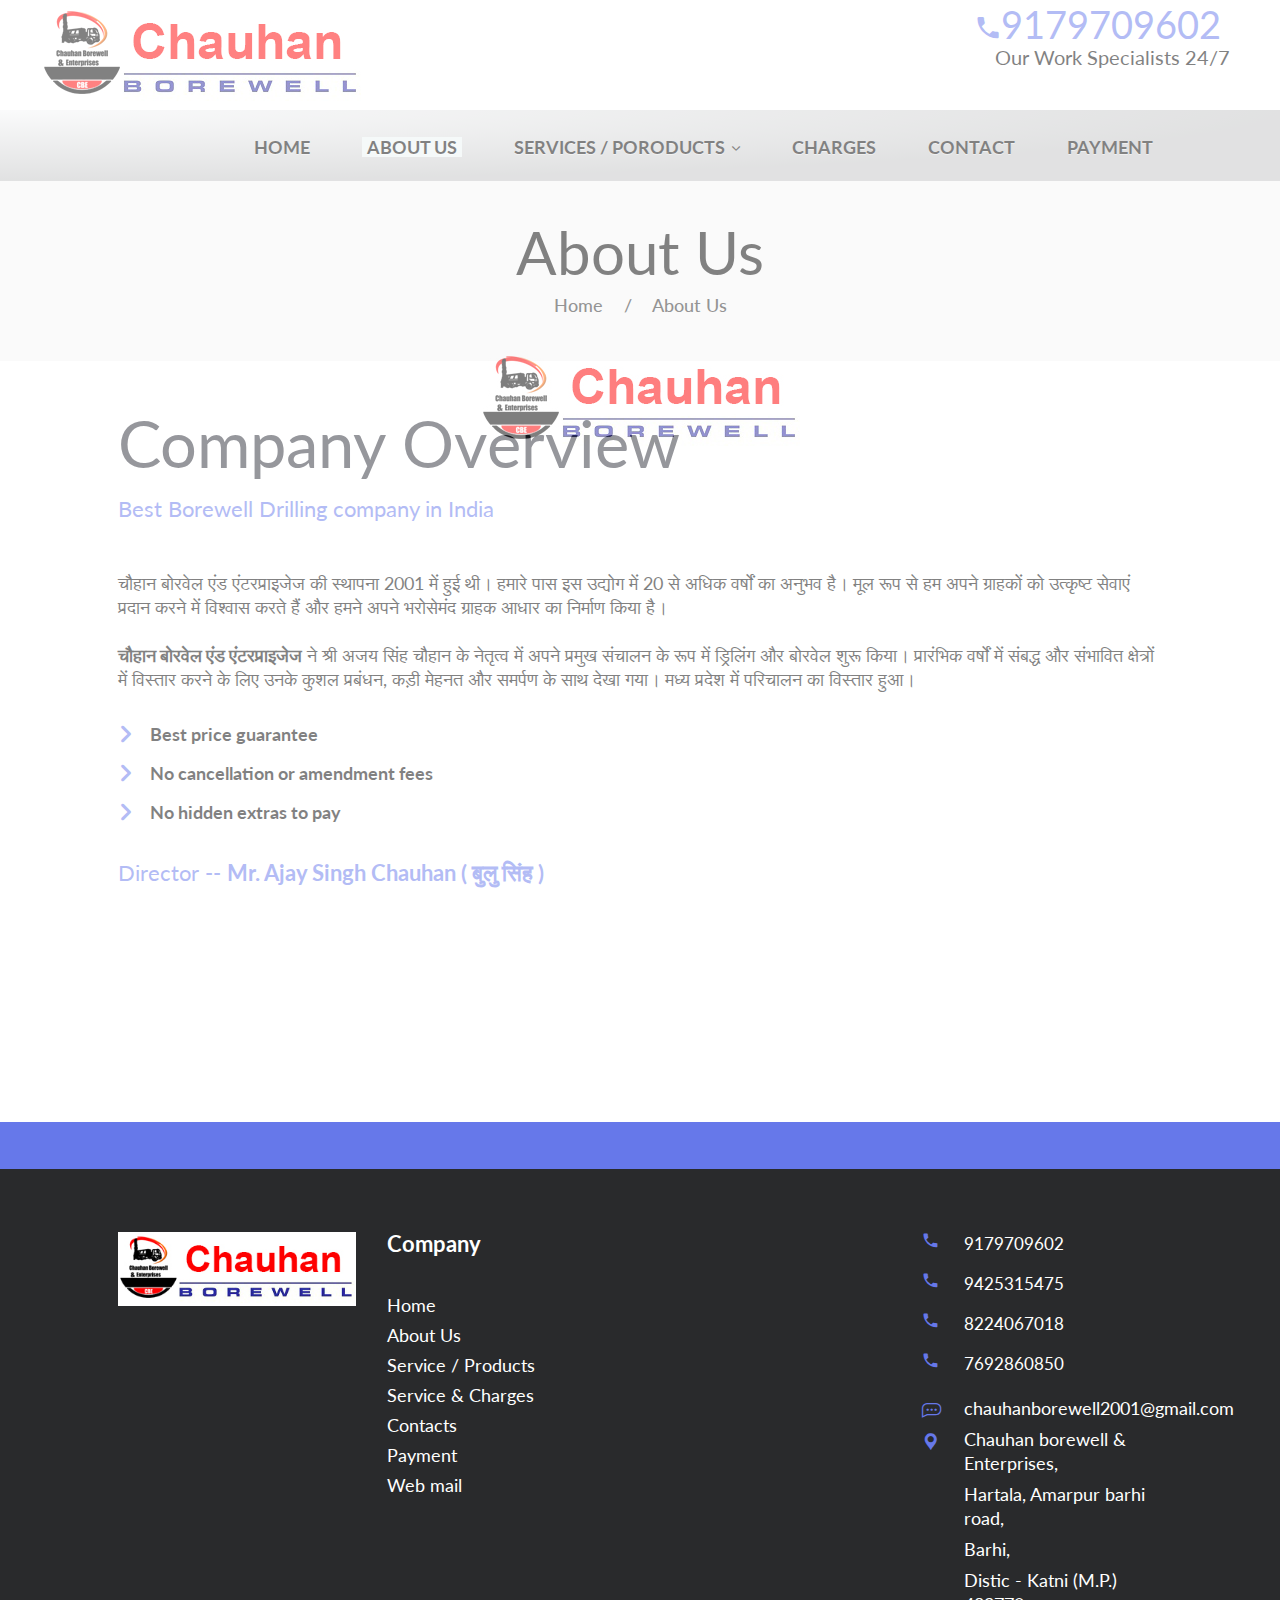
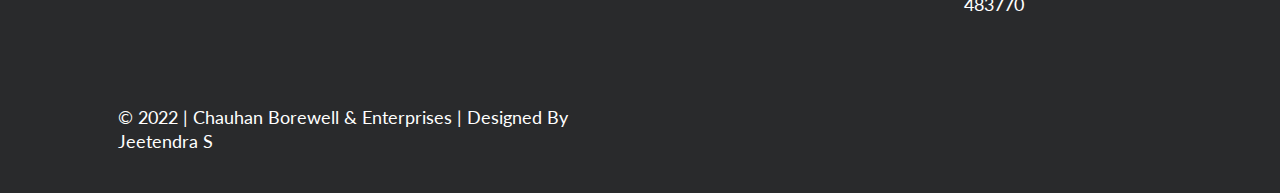
==== commit bcb9cbd6: "Update content in web pages" ====
--- a/about.html
+++ b/about.html
@@ -5,10 +5,10 @@
 	<meta http-equiv="X-UA-Compatible" content="IE=edge">
 	<meta name="viewport" content="width=device-width, initial-scale=1">
 	<meta name="viewport" content="width=device-width, initial-scale=1, minimum-scale=1, maximum-scale=1">
-	<meta name="description" content="Chauhan Borewell & Enterprises | INDORE | 94253-15475">
+	<meta name="description" content="Chauhan Borewell & Enterprises | INDORE | 91314-27839">
 	<meta name="author" content="chauhanborewell2001@gmail.com">
 	<link rel="icon" href="assets/images/bhadoriya_borewell_icon.jpg">
-	<title>Chauhan Borewell & Enterprises | INDORE | 94253-15475</title>
+	<title>Chauhan Borewell & Enterprises | INDORE | 91314-27839</title>
 	<!-- Bootstrap core CSS -->
 	<link href="assets/css/plugins/bootstrap.min.css" rel="stylesheet">
 	<link href="assets/css/plugins/jquery.smartmenus.bootstrap.css" rel="stylesheet">
@@ -79,7 +79,7 @@
 									<li><a href="services_and_products.html#Openwell-Submersible-Pumps">Openwell Submersible Pumps</a></li>
 									<li><a href="services_and_products.html#Mono-Black-Pumps">Mono Black Pumps</a></li>
 								</ul></li>
-							<li><a href="rates.html">Rates</a></li>
+							<li><a href="rates.html">Charges</a></li>
 							<li><a href="contacts.html">Contact Us</a></li>
 							<li><a href="payment.html">Payment</a></li>
 						</ul>
@@ -93,7 +93,7 @@
 					<a href="index_php.html"><img src="assets/images/bhadoriya_borewell.jpg" alt="Rent a car"></a>
 				</div>
 				<div class="phone_block">
-					<span><a href="tel:9644409159"><i class="icon-telephone"></i>9644409159</a></span>
+					<span><a href="tel:9179709602"><i class="icon-telephone"></i>9179709602</a></span>
 					<small>Our Work Specialists 24/7</small>
 				</div>
 			</div>
@@ -125,7 +125,7 @@
 									<li><a href="services_and_products.html#Openwell-Submersible-Pumps">Openwell Submersible Pumps</a></li>
 									<li><a href="services_and_products.html#Mono-Black-Pumps">Mono Black Pumps</a></li>
 								</ul></li>
-							<li><a href="rates.html">Rates</a></li>
+							<li><a href="rates.html">Charges</a></li>
 							<li><a href="contacts.html" data-hover="Contacts">Contact</a></li>
 							<li><a href="payment.html" data-hover="Contacts">Payment</a></li>
 						</ul>
@@ -160,22 +160,20 @@
 					<div class="text-block">
 						<h1>Company Overview</h1>
 						<span class="text-link">Best Borewell Drilling company in India</span>
-						<p>Chauhan Borewell & Enterprises have been established in 2001. We have an experience of more than 20 years
-in this industry Basically we believe in providing excellent services to our customers and have built
-our trustworthy client base.</p>
-<p><b>Chauhan Borewell & Enterprises</b> started drilling and bore wells as their prime operations led by Mr. Ajay Singh. The early
-years witnessed his skillful management, hard work and dedication with the vigor to expand in allied and potential
-sectors. The operations expanded in Madhyapradesh and soon covered a major terrain in India.</p>
-<p>After successful completion of work for more than  two decade in bore wells The company headed
-towards business expansion through Govt. contracting in departments of PWD / DEPARTMENT OF PHE,
-department of smart city and vidhayak nidhi.</p>
+						<p>
+चौहान बोरवेल एंड एंटरप्राइजेज की स्थापना 2001 में हुई थी। हमारे पास इस उद्योग में 20 से अधिक वर्षों का अनुभव है। मूल रूप से हम अपने ग्राहकों को उत्कृष्ट सेवाएं प्रदान करने में विश्वास करते हैं और हमने अपने भरोसेमंद ग्राहक आधार का निर्माण किया है।
+</p>
+<p><b>चौहान बोरवेल एंड एंटरप्राइजेज</b> ने श्री अजय सिंह चौहान के नेतृत्व में अपने प्रमुख संचालन के रूप में ड्रिलिंग और बोरवेल शुरू किया। प्रारंभिक वर्षों में संबद्ध और संभावित क्षेत्रों में विस्तार करने के लिए उनके कुशल प्रबंधन, कड़ी मेहनत और समर्पण के साथ देखा गया। मध्य प्रदेश में परिचालन का विस्तार हुआ।</p>
+
 						<ul class="list__marker">
 							<li><a>Best price guarantee</a></li>
 							<li><a>No cancellation or amendment fees</a></li>
 							<li><a>No hidden extras to pay</a></li>
 						</ul>
-						<img title="Mr. Ajay Singh" src="assets/images/bhadoriya_manager.jpg" alt="Chauhan Borewell & Enterprises" />
-	<span class="text-link">Director -- <b>Mr. Ajay Singh</b></span>
+						<!-- <img title="Mr. Ajay Singh" src="assets/images/bhadoriya_manager.jpg" alt="Chauhan Borewell & Enterprises" /> -->
+	<span class="text-link">Director -- <b>Mr. Ajay Singh Chauhan (
+बुलु सिंह
+)</b></span>
 					</div>
 				</div>
 			</div>
@@ -294,31 +292,31 @@
 							<li><a href="index_php.html">Home</a></li>
 							<li><a href="about.html">About Us</a></li>
 							<li><a href="services_and_products.html">Service / Products</a></li>
-							<li><a href="rates.html">Service & Rates</a></li>
+							<li><a href="rates.html">Service & Charges</a></li>
                             <li><a href="contacts.html">Contacts</a></li>
                             <li><a href="payment.html">Payment</a></li>
                              <li><a target="_blank" href="https://l2new.iserverplanet.net:2096/">Web mail</a></li>
 						</ul>
 					</div>
 					<div class="col-xs-12 col-sm-6 col-md-4 col-lg-3">
-						<h5>Like Our Facebook Page</h5>
+						<!-- <h5>Like Our Facebook Page</h5>
 						<ul class="footer-list">
 			<li><iframe src="https://www.facebook.com/plugins/page.php?href=https%3A%2F%2Fm.facebook.com%2Fbhadoriyaborewell%2F%3Frefid%3D52%26__tn__%3DC-R&tabs&width=340&height=214&small_header=false&adapt_container_width=true&hide_cover=false&show_facepile=true&appId" width="100%" height="214" style="border:none;overflow:hidden" scrolling="no" frameborder="0" allowTransparency="true"></iframe></li>
-						</ul>
+						</ul> -->
 					</div>
 					<div class="col-xs-12 col-sm-6 col-md-4 col-lg-3">
 						<div class="contact-info">
-						<a href="tel:9644409159"><span class="phone_number"><i class="icon-telephone"></i>9644409159</span></a>
+						<a href="tel:9179709602"><span class="phone_number"><i class="icon-telephone"></i>9179709602</span></a>
                         <a href="tel:9425315475"><span class="phone_number"><i class="icon-telephone"></i>9425315475</span></a>
-                         <a href="tel:07312417910 "><span class="phone_number"><i class="icon-telephone"></i>07312417910 </span></a>
-                         <a href="tel:07312417911 "><span class="phone_number"><i class="icon-telephone"></i>07312417911 </span></a>
+                         <a href="tel:8224067018 "><span class="phone_number"><i class="icon-telephone"></i>8224067018 </span></a>
+                         <a href="tel:7692860850 "><span class="phone_number"><i class="icon-telephone"></i>7692860850 </span></a>
 						<a href="mailto:chauhanborewell2001@gmail.com"><span class="location_info"><i class="icon-social"></i><em>chauhanborewell2001@gmail.com</em></span></a>	
 							<span class="location_info">
 							<i class="icon-placeholder-for-map"></i>
-							<em>Kamdhenu Apartment,</em> 
-							<em>2,Ramchandra Nagar</em> 
-							<em>Aerodrum Road,</em> 
-							<em>Indore (M.P.) 452002</em> </span>
+							<em>Chauhan borewell & Enterprises,</em> 
+							<em>Hartala, Amarpur barhi road,</em> 
+							<em>Barhi,</em> 
+							<em>Distic - Katni (M.P.) 483770</em> </span>
 						</div>
 					</div>
 				</div>
@@ -328,15 +326,15 @@
 			<div class="container">
 				<div class="row">
 					<div class="col-xs-12 col-md-6">
-						<!-- <div class="copyright">&copy; 2017 | <a href="index_php.html">Chauhan Borewell & Enterprises</a> | Designed By <a href="https://www.indiawebsoft.com/" target="_blank">India Websoft</a></div> -->
+						<div class="copyright">&copy; 2022 | <a href="index_php.html">Chauhan Borewell & Enterprises</a> | Designed By <a href="#" target="_blank">Jeetendra S</a></div>
 					</div>
 					<div class="col-xs-12 col-md-6"> 
 						<div class="social-list">
 							<ul class="social-list__icons">
-								<li><a href="https://m.facebook.com/bhadoriyaborewell/?refid=52&__tn__=C-R" target="_blank"><i class="icon-facebook-logo"></i></a></li>
+								<!-- <li><a href="https://m.facebook.com/bhadoriyaborewell/?refid=52&__tn__=C-R" target="_blank"><i class="icon-facebook-logo"></i></a></li>
 								<li><a href="#"><i class="icon-twitter-letter-logo"></i></a></li>
 								<li><a href="#"><i class="icon-google-plus"></i></a></li>
-								<li><a href="#"><i class="icon-linkedin-logo"></i></a></li>
+								<li><a href="#"><i class="icon-linkedin-logo"></i></a></li> -->
 							</ul>
 						</div>
 					</div>
